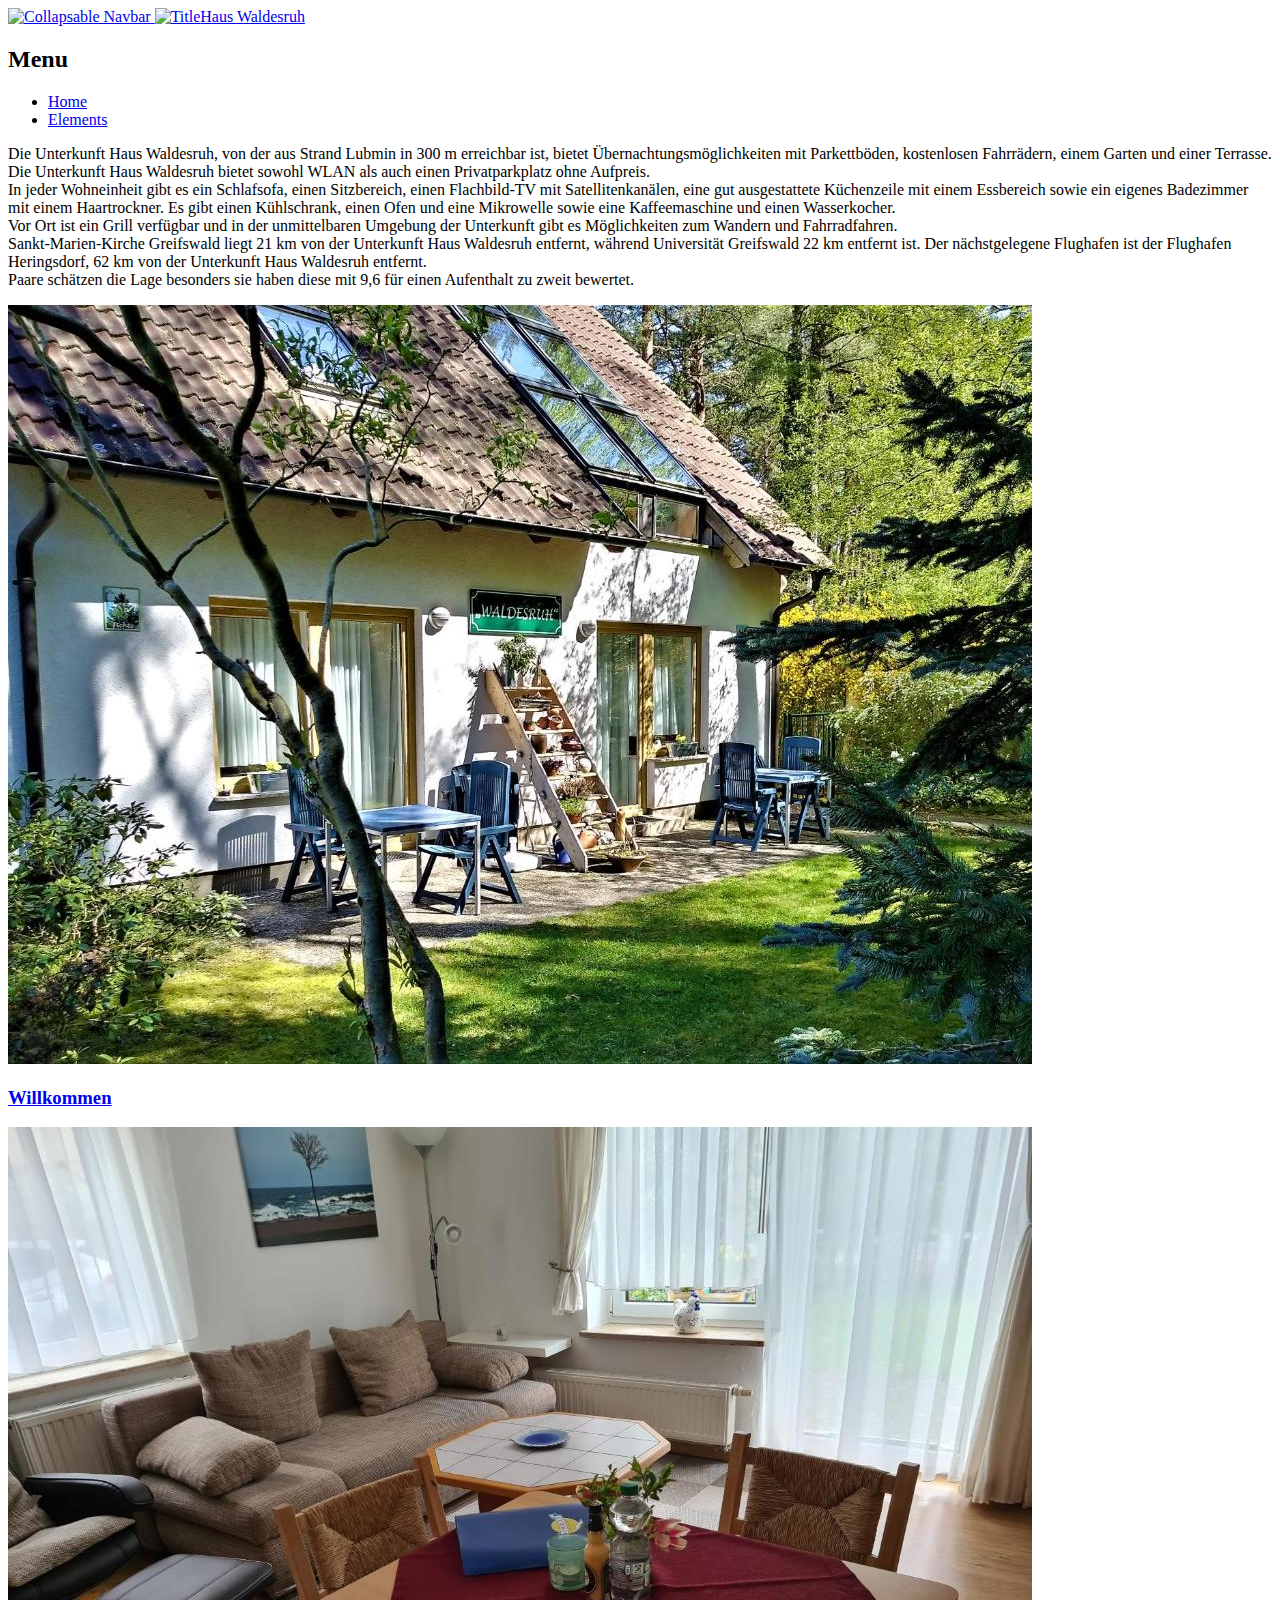
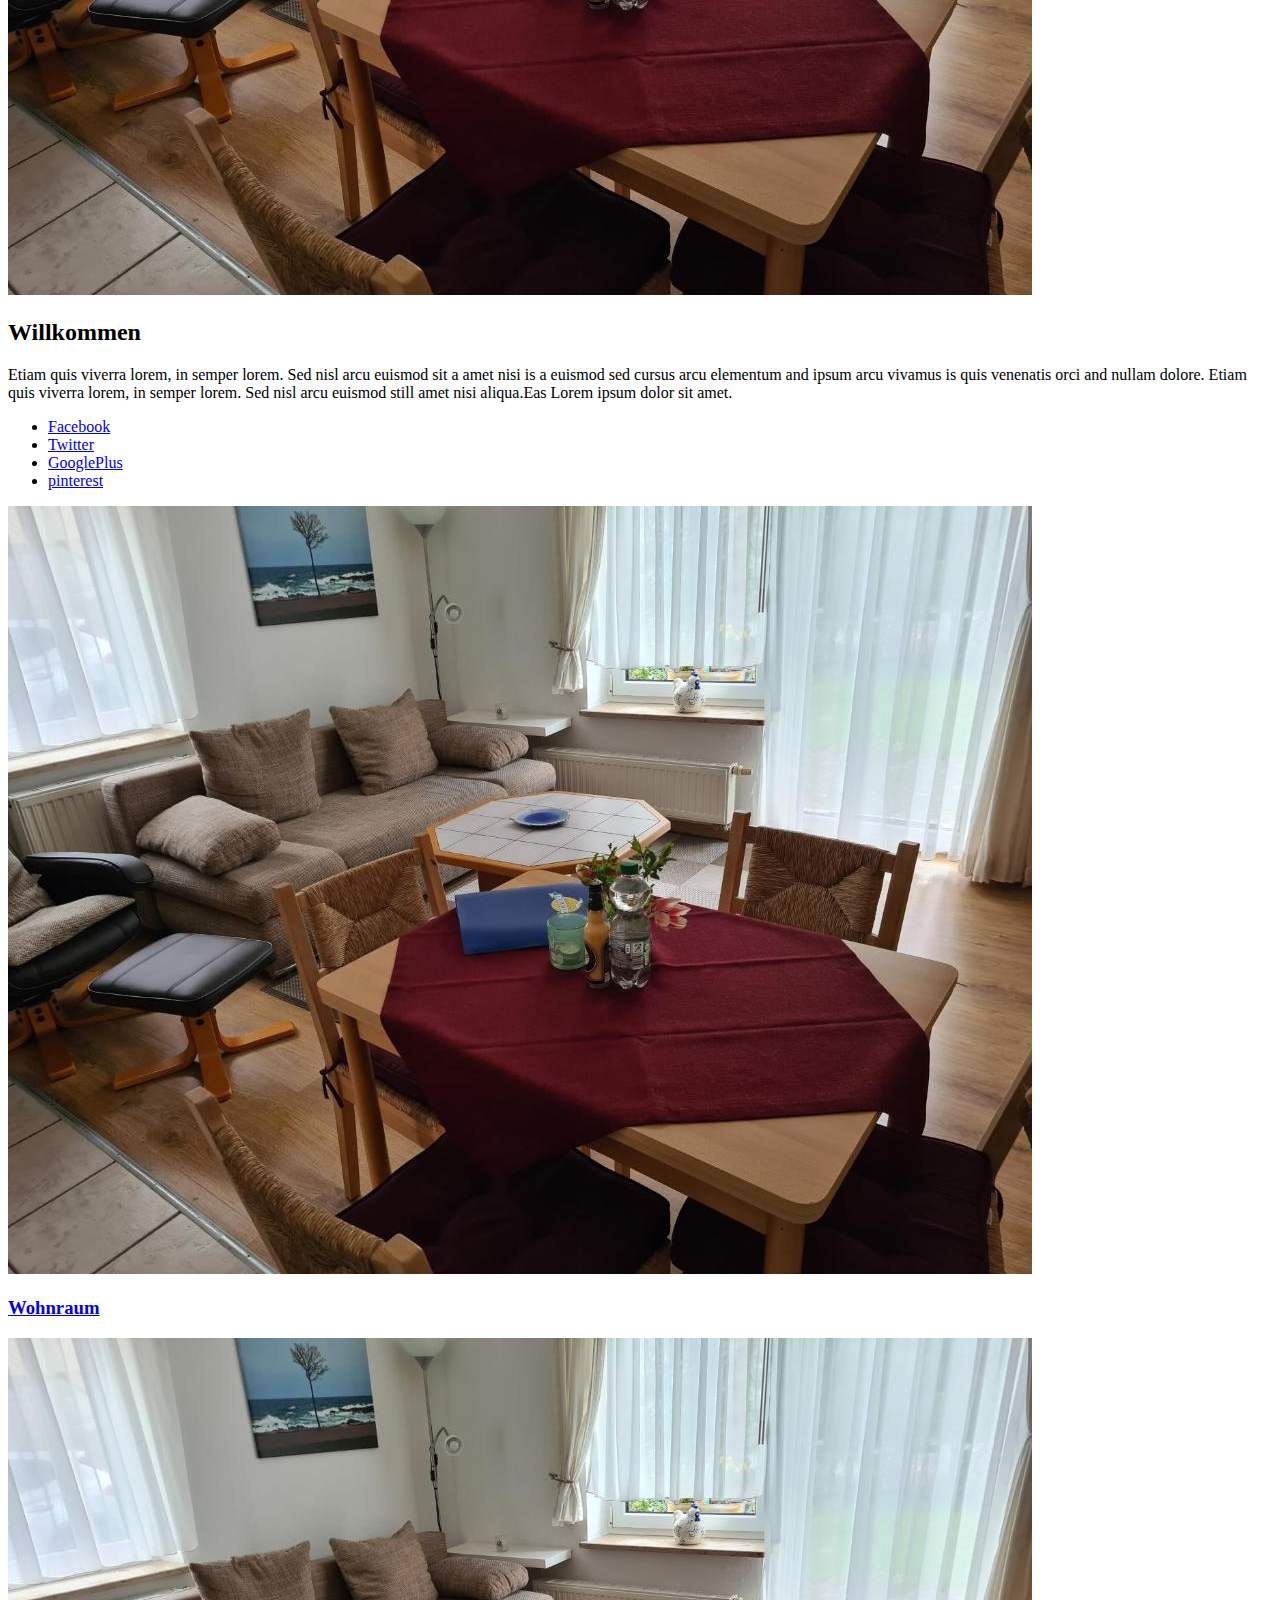
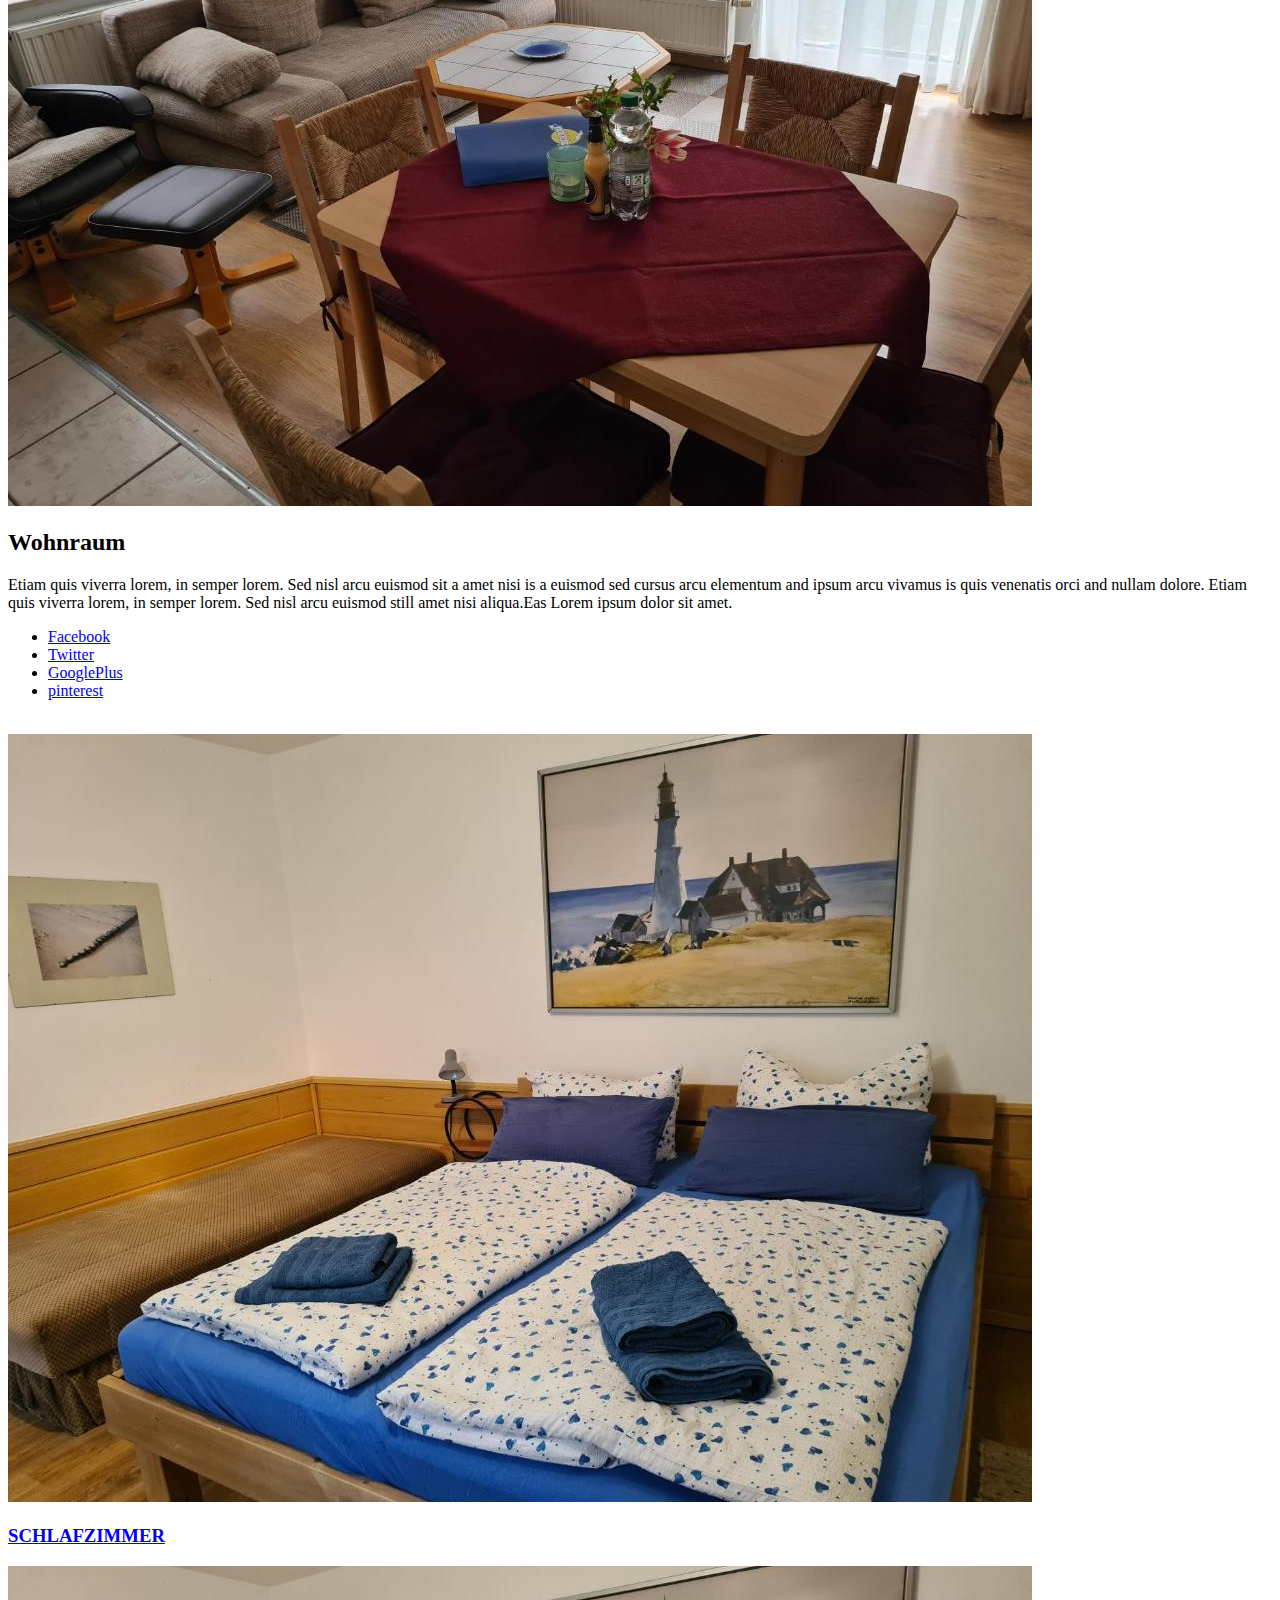
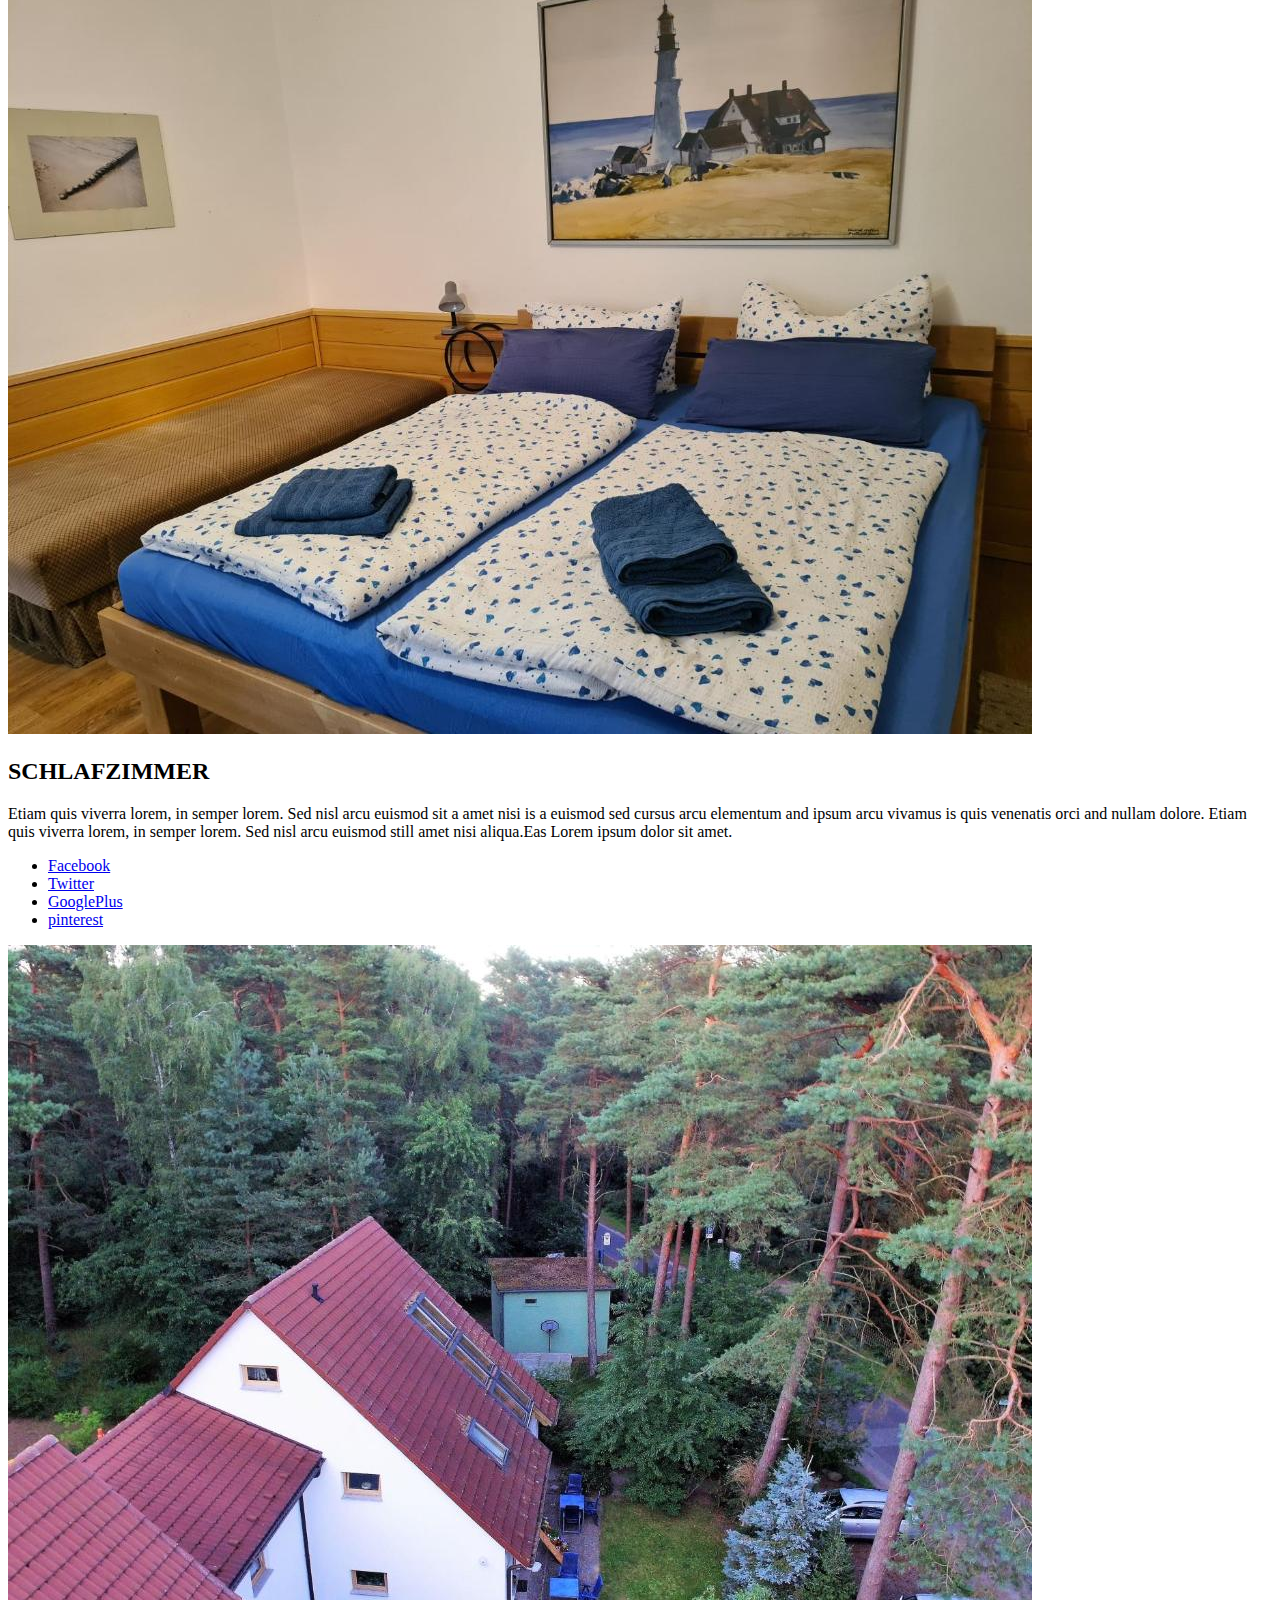
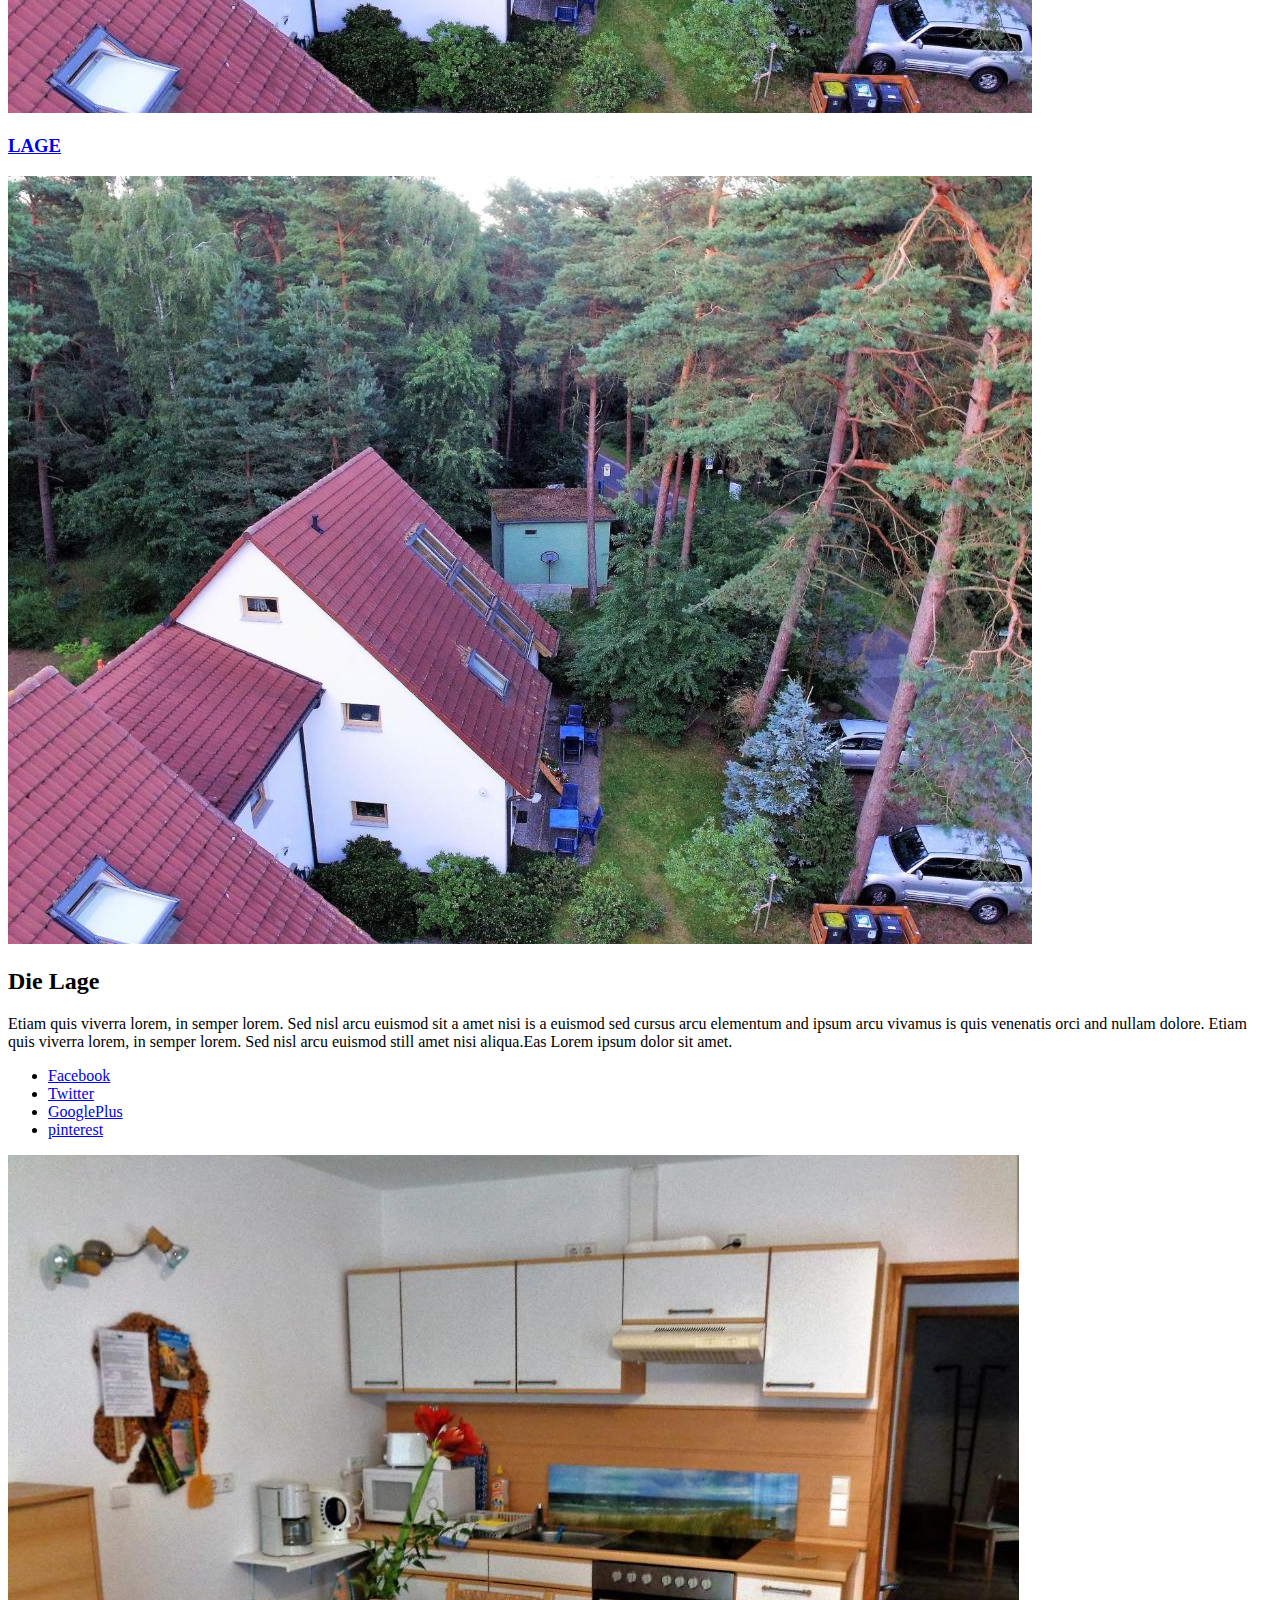
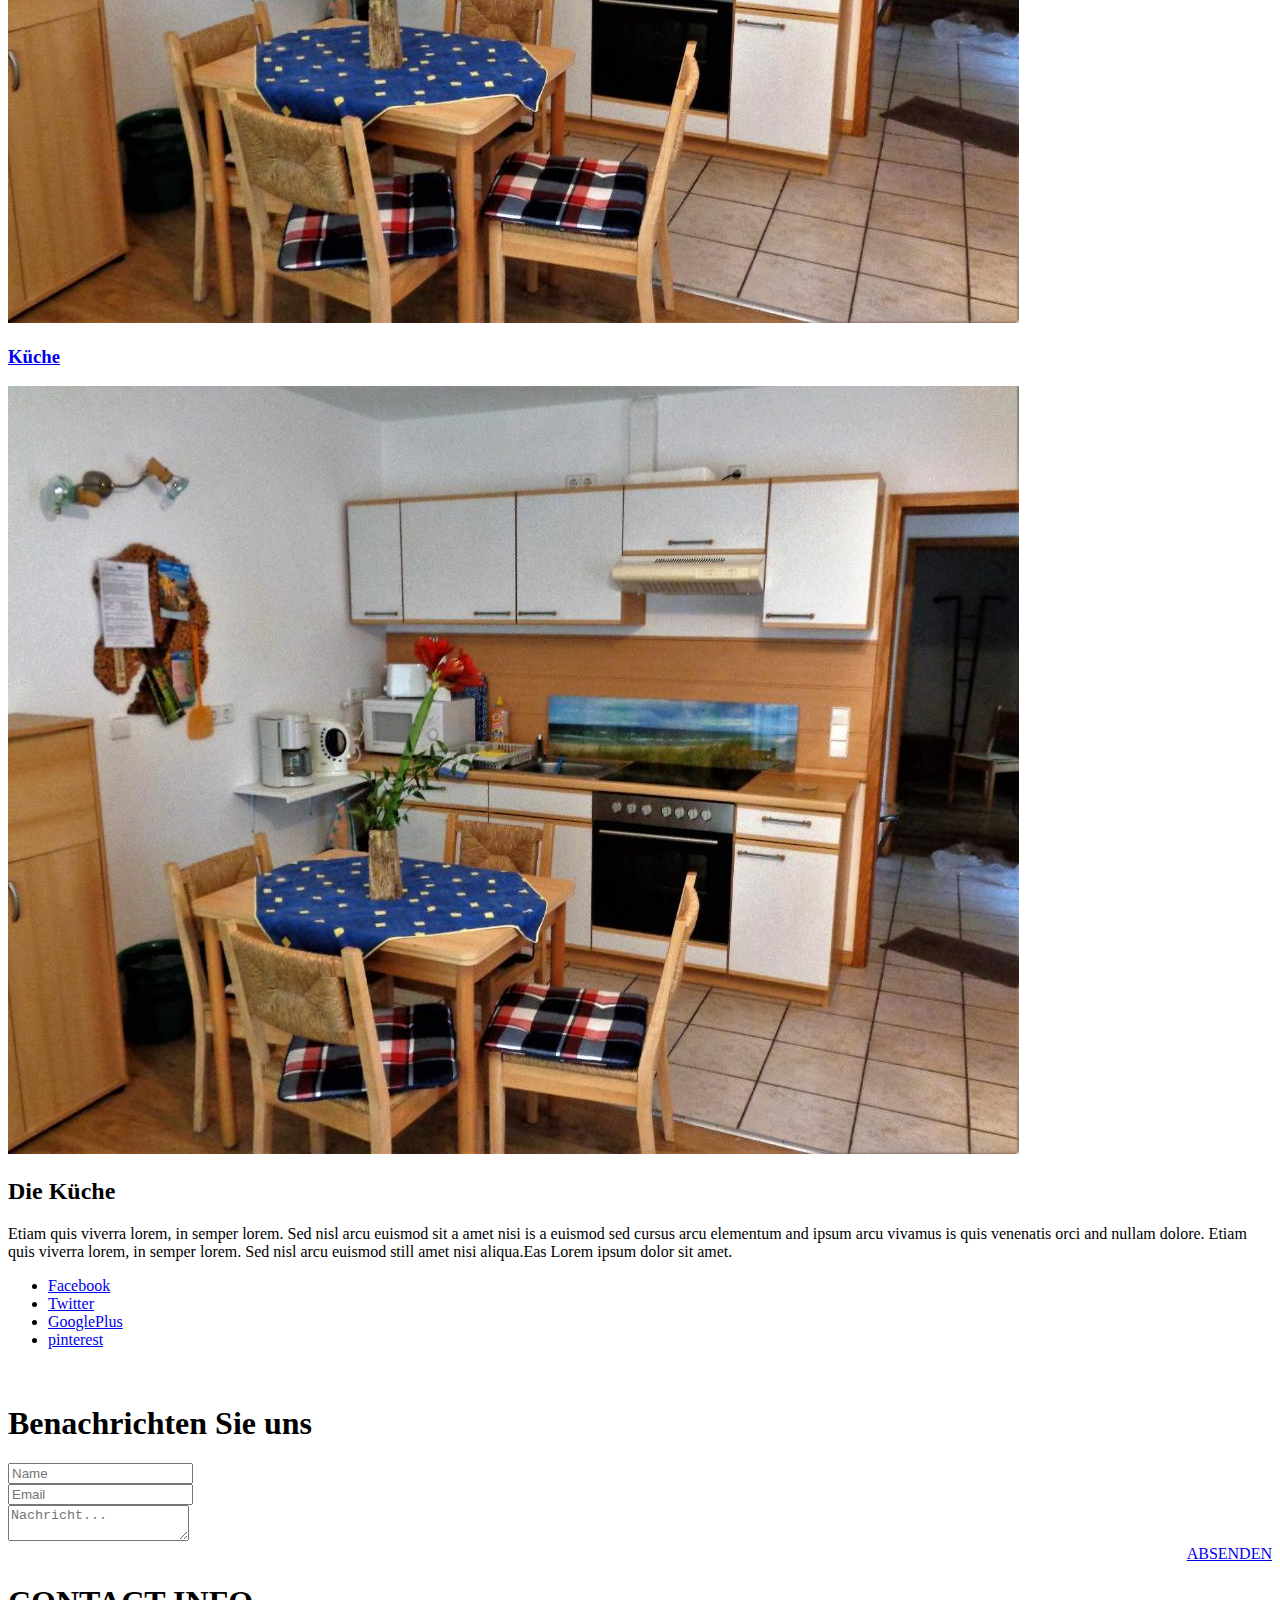
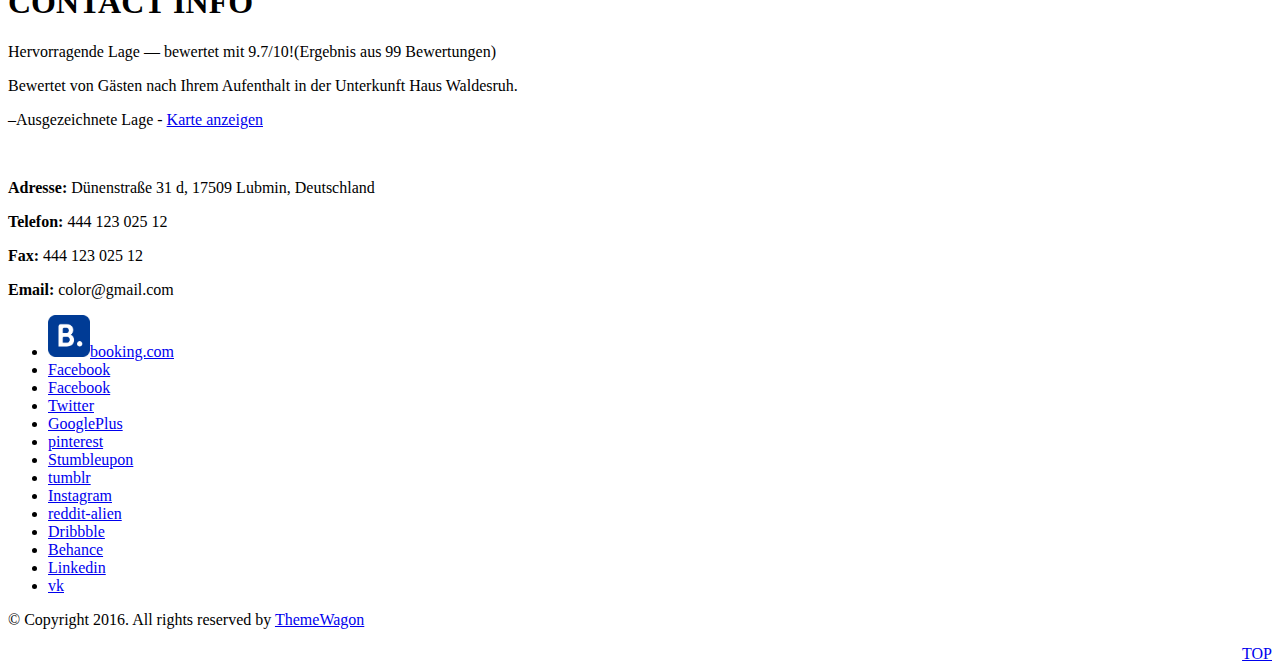
==== index.html @ bdb4a211 "Kontakt" ====
<!DOCTYPE HTML>
<html>

<head>
	<title>Haus Waldesruh</title>

	<meta charset="utf-8" />
	<meta name="viewport" content="width=device-width, initial-scale=1" />
	<meta name="viewport" content="width=device-width, initial-scale=1.0">
	<link rel="stylesheet" type="text/css" href="assets/css/bootstrap.min.css">
	<link rel="stylesheet" href="assets/font-awesome/css/font-awesome.min.css">
	<link href="https://fonts.googleapis.com/css?family=Istok+Web" rel="stylesheet">
	<link href="https://fonts.googleapis.com/css?family=Roboto:400,400i,700" rel="stylesheet">
	<link rel="stylesheet" href="assets/css/magnific-popup.css">

	<link rel="stylesheet" type="text/css" href="assets/css/main.css">
</head>

<body>
	<!-- Wrapper -->
	<section class="head" id="header">
		<div class="wrapper">
			<div class="container">
				<div class="row">
					<div class="col-md-12">
						<header class="header">
							<div class="inner">
								<!-- Logo -->
								<a href="#menu" class="nav-bars">
									<img src="images/nav_icon.svg" class="img-responsive" alt="Collapsable Navbar">
								</a>
								<a href="index.html" class="logo">
									<span class="symbol"><img src="images/logo.png" alt="Title" /></span><span
										class="title">Haus Waldesruh</span>
								</a>
							</div>
						</header>
						<!-- Menu -->
						<nav id="menu">
							<h2>Menu</h2>
							<ul>
								<li><a href="index.html">Home</a></li>
								<li><a href="elements.html">Elements</a></li>
							</ul>
						</nav>
					</div>
				</div>
			</div>
		</div>
	</section>

	<!-- Main -->

	<section class="main-body">
		<div class="container">
			<div class="row">
				<div class="col-md-9">
					<p class="drescription">Die Unterkunft Haus Waldesruh, von der aus Strand Lubmin in 300 m erreichbar
						ist, bietet Übernachtungsmöglichkeiten mit Parkettböden, kostenlosen Fahrrädern, einem Garten
						und einer Terrasse. Die Unterkunft Haus Waldesruh bietet sowohl WLAN als auch einen
						Privatparkplatz ohne Aufpreis.
						</br>

						In jeder Wohneinheit gibt es ein Schlafsofa, einen Sitzbereich, einen Flachbild-TV mit
						Satellitenkanälen, eine gut ausgestattete Küchenzeile mit einem Essbereich sowie ein eigenes
						Badezimmer mit einem Haartrockner. Es gibt einen Kühlschrank, einen Ofen und eine Mikrowelle
						sowie eine Kaffeemaschine und einen Wasserkocher.
						</br>
						Vor Ort ist ein Grill verfügbar und in der unmittelbaren Umgebung der Unterkunft gibt es
						Möglichkeiten zum Wandern und Fahrradfahren.
						</br>

						Sankt-Marien-Kirche Greifswald liegt 21 km von der Unterkunft Haus Waldesruh entfernt, während
						Universität Greifswald 22 km entfernt ist. Der nächstgelegene Flughafen ist der Flughafen
						Heringsdorf, 62 km von der Unterkunft Haus Waldesruh entfernt.
						</br>

						Paare schätzen die Lage besonders sie haben diese mit 9,6 für einen Aufenthalt zu zweit
						bewertet.</p>
				</div>
			</div>
			<div class="tiles">
				<div class="row">
					<div class="col-md-6">
						<div class="a">
							<a href="#test-popup-1" class="open-popup-link">
								<img src="images/262028399.jpg" class="img-responsive" alt="Responsive image">
								<div class="img-hover glass">
									<div class="c-table">
										<div class="ct-cell">
											<h3 class="img-title">Willkommen</h3>
										</div>
									</div>
								</div>
							</a>
						</div>
						<div id="test-popup-1" class="white-popup mfp-hide">
							<div class="container-fluid">
								<div class="row">
									<div class="pop-up-color">
										<div class="col-md-8 p-l-0 p-r-0">
											<img src="images/543279636.jpg" class="img-responsive"
												alt="Responsive image">
										</div>
										<div class="col-md-4">
											<div>
												<h2 class="popup-head">Willkommen</h2>
											</div>
											<div>
												<p class="popup-parapraph">Etiam quis viverra lorem, in semper lorem.
													Sed nisl arcu euismod sit a amet nisi is a euismod sed cursus arcu
													elementum and ipsum arcu vivamus is quis venenatis orci and nullam
													dolore. Etiam quis viverra lorem, in semper lorem. Sed nisl arcu
													euismod still amet nisi aliqua.Eas Lorem ipsum dolor sit amet.</p>
											</div>
											<div class="pop-up-icon">
												<div class="row">
													<ul class="text-center popup-social-contact">
														<li class="popup-social-icons">
															<a href="#" class="icon pop-up fa-facebook"><span
																	class="label">Facebook</span></a>
														</li>
														<li class="popup-social-icons">
															<a href="#" class="icon pop-up fa-twitter"><span
																	class="label">Twitter</span></a>
														</li>
														<li class="popup-social-icons">
															<a href="#" class="icon pop-up fa-google-plus"><span
																	class="label">GooglePlus</span></a>
														</li>
														<li class="popup-social-icons">
															<a href="#" class="icon pop-up fa-pinterest"><span
																	class="label">pinterest</span></a>
														</li>
													</ul>
												</div>
											</div>
										</div>
									</div>
								</div>
							</div>
						</div>
					</div>
					<div class="col-md-6">
						<div class="a">
							<a href="#test-popup-2" class="open-popup-link">
								<img src="images/543279636.jpg" class="img-responsive" alt="Responsive image">
								<div class="img-hover shoes-glass">
									<div class="c-table">
										<div class="ct-cell">
											<h3 class="img-title">Wohnraum</h3>
										</div>
									</div>
								</div>
							</a>
						</div>
						<div id="test-popup-2" class="white-popup mfp-hide">
							<div class="container-fluid">
								<div class="row">
									<div class="pop-up-color">
										<div class="col-md-8 p-l-0 p-r-0">
											<img src="images/543279636.jpg" class="img-responsive"
												alt="Responsive image">
										</div>
										<div class="col-md-4">
											<div>
												<h2 class="popup-head">Wohnraum</h2>
											</div>
											<div>
												<p class="popup-parapraph">Etiam quis viverra lorem, in semper lorem.
													Sed nisl arcu euismod sit a amet nisi is a euismod sed cursus arcu
													elementum and ipsum arcu vivamus is quis venenatis orci and nullam
													dolore. Etiam quis viverra lorem, in semper lorem. Sed nisl arcu
													euismod still amet nisi aliqua.Eas Lorem ipsum dolor sit amet.</p>
											</div>
											<div class="pop-up-icon">
												<div class="row">
													<ul class="text-center popup-social-contact">
														<li class="popup-social-icons">
															<a href="#" class="icon pop-up fa-facebook"><span
																	class="label">Facebook</span></a>
														</li>
														<li class="popup-social-icons">
															<a href="#" class="icon pop-up fa-twitter"><span
																	class="label">Twitter</span></a>
														</li>
														<li class="popup-social-icons">
															<a href="#" class="icon pop-up fa-google-plus"><span
																	class="label">GooglePlus</span></a>
														</li>
														<li class="popup-social-icons">
															<a href="#" class="icon pop-up fa-pinterest"><span
																	class="label">pinterest</span></a>
														</li>
													</ul>
												</div>
											</div>
										</div>
									</div>
								</div>
							</div>
						</div>
					</div>
				</div><br>
				<div class="row">
					<div class="col-md-4">
						<div class="a">
							<a href="#test-popup-3" class="open-popup-link">
								<img src="images/543278291.jpg" class="img-responsive" alt="Responsive image">
								<div class="img-hover hand-parts">
									<div class="c-table">
										<div class="ct-cell">
											<h3 class="img-title">SCHLAFZIMMER</h3>
										</div>
									</div>
								</div>
							</a>
						</div>
						<div id="test-popup-3" class="white-popup mfp-hide">
							<div class="container-fluid">
								<div class="row">
									<div class="pop-up-color">
										<div class="col-md-8 p-l-0 p-r-0">
											<img src="images/543278291.jpg" class="img-responsive"
												alt="Responsive image">
										</div>
										<div class="col-md-4">
											<div>
												<h2 class="popup-head">SCHLAFZIMMER</h2>
											</div>
											<div>
												<p class="popup-parapraph">Etiam quis viverra lorem, in semper lorem.
													Sed nisl arcu euismod sit a amet nisi is a euismod sed cursus arcu
													elementum and ipsum arcu vivamus is quis venenatis orci and nullam
													dolore. Etiam quis viverra lorem, in semper lorem. Sed nisl arcu
													euismod still amet nisi aliqua.Eas Lorem ipsum dolor sit amet.</p>
											</div>
											<div class="pop-up-icon">
												<div class="row">
													<ul class="text-center popup-social-contact">
														<li class="popup-social-icons">
															<a href="#" class="icon pop-up fa-facebook"><span
																	class="label">Facebook</span></a>
														</li>
														<li class="popup-social-icons">
															<a href="#" class="icon pop-up fa-twitter"><span
																	class="label">Twitter</span></a>
														</li>
														<li class="popup-social-icons">
															<a href="#" class="icon pop-up fa-google-plus"><span
																	class="label">GooglePlus</span></a>
														</li>
														<li class="popup-social-icons">
															<a href="#" class="icon pop-up fa-pinterest"><span
																	class="label">pinterest</span></a>
														</li>
													</ul>
												</div>
											</div>
										</div>
									</div>
								</div>
							</div>
						</div>
					</div>
					<div class="col-md-4">
						<div class="a">
							<a href="#test-popup-4" class="open-popup-link">
								<img src="images/262028995.jpg" class="img-responsive" alt="Responsive image">
								<div class="img-hover table-with-phone">
									<div class="c-table">
										<div class="ct-cell">
											<h3 class="img-title">LAGE</h3>
										</div>
									</div>
								</div>
							</a>
						</div>
						<div id="test-popup-4" class="white-popup mfp-hide">
							<div class="container-fluid">
								<div class="row">
									<div class="pop-up-color">
										<div class="col-md-8 p-l-0 p-r-0">
											<img src="images/262028995.jpg" class="img-responsive"
												alt="Responsive image">
										</div>
										<div class="col-md-4">
											<div>
												<h2 class="popup-head">Die Lage</h2>
											</div>
											<div>
												<p class="popup-parapraph">Etiam quis viverra lorem, in semper lorem.
													Sed nisl arcu euismod sit a amet nisi is a euismod sed cursus arcu
													elementum and ipsum arcu vivamus is quis venenatis orci and nullam
													dolore. Etiam quis viverra lorem, in semper lorem. Sed nisl arcu
													euismod still amet nisi aliqua.Eas Lorem ipsum dolor sit amet.</p>
											</div>
											<div class="pop-up-icon">
												<div class="row">
													<ul class="text-center popup-social-contact">
														<li class="popup-social-icons">
															<a href="#" class="icon pop-up fa-facebook"><span
																	class="label">Facebook</span></a>
														</li>
														<li class="popup-social-icons">
															<a href="#" class="icon pop-up fa-twitter"><span
																	class="label">Twitter</span></a>
														</li>
														<li class="popup-social-icons">
															<a href="#" class="icon pop-up fa-google-plus"><span
																	class="label">GooglePlus</span></a>
														</li>
														<li class="popup-social-icons">
															<a href="#" class="icon pop-up fa-pinterest"><span
																	class="label">pinterest</span></a>
														</li>
													</ul>
												</div>
											</div>
										</div>
									</div>
								</div>
							</div>
						</div>
					</div>
					<div class="col-md-4">
						<div class="a">
							<a href="#test-popup-5" class="open-popup-link">
								<img src="images/318328475.jpg" class="img-responsive" alt="Responsive image">
								<div class="img-hover orange-shoe">
									<div class="c-table">
										<div class="ct-cell">
											<h3 class="img-title">Küche</h3>
										</div>
									</div>
								</div>
							</a>
						</div>
						<div id="test-popup-5" class="white-popup mfp-hide">
							<div class="container-fluid">
								<div class="row">
									<div class="pop-up-color">
										<div class="col-md-8 p-l-0 p-r-0">
											<img src="images/318328475.jpg" class="img-responsive"
												alt="Responsive image">
										</div>
										<div class="col-md-4">
											<div>
												<h2 class="popup-head">Die Küche</h2>
											</div>
											<div>
												<p class="popup-parapraph">Etiam quis viverra lorem, in semper lorem.
													Sed nisl arcu euismod sit a amet nisi is a euismod sed cursus arcu
													elementum and ipsum arcu vivamus is quis venenatis orci and nullam
													dolore. Etiam quis viverra lorem, in semper lorem. Sed nisl arcu
													euismod still amet nisi aliqua.Eas Lorem ipsum dolor sit amet.</p>
											</div>
											<div class="pop-up-icon">
												<div class="row">
													<ul class="text-center popup-social-contact">
														<li class="popup-social-icons">
															<a href="#" class="icon pop-up fa-facebook"><span
																	class="label">Facebook</span></a>
														</li>
														<li class="popup-social-icons">
															<a href="#" class="icon pop-up fa-twitter"><span
																	class="label">Twitter</span></a>
														</li>
														<li class="popup-social-icons">
															<a href="#" class="icon pop-up fa-google-plus"><span
																	class="label">GooglePlus</span></a>
														</li>
														<li class="popup-social-icons">
															<a href="#" class="icon pop-up fa-pinterest"><span
																	class="label">pinterest</span></a>
														</li>
													</ul>
												</div>
											</div>
										</div>
									</div>
								</div>
							</div>
						</div>
					</div>
				</div><br>
			</div>
		</div>
	</section>

	<section class="contact">
		<div class="container">
			<div class="row">
				<div class="col-md-8">
					<h1>Benachrichten Sie uns</h1>
					<form>
						<div class="row">
							<div class="col-md-6">
								<div class="form-group">
									<input type="text" class="form-control gt" name="name" id="name"
										placeholder="Name" />
								</div>
							</div>
							<div class="col-md-6">
								<div class="form-group">
									<input type="email" class="form-control gt" name="email" id="email"
										placeholder="Email" />
								</div>
							</div>
						</div>
						<div class="row">
							<div class="col-md-12">
								<div class="from-group">
									<textarea class="form-control gt" rows="2" name="message" id="message"
										placeholder="Nachricht..."></textarea>
								</div>
							</div>
						</div>
					</form>
					<div class="form-group" align="right">
						<div class="col-sm-offset-2 col-sm-10">
							<a href="#" type="submit" class="btn btn-tobais btn-send-2">ABSENDEN</a>
						</div>
					</div>
				</div>
				<div class="col-md-4">
					<h1>CONTACT INFO</h1>
					<p class="contact-desc">

					<p>Hervorragende Lage — bewertet mit 9.7/10!(Ergebnis aus 99 Bewertungen)</p>
					<p>Bewertet von Gästen nach Ihrem Aufenthalt in der Unterkunft Haus Waldesruh.</p>

					<p>–Ausgezeichnete Lage - <a href="https://maps.app.goo.gl/tCJrbjhQKpWM1Zi8A">Karte anzeigen</a></p>
					</p>
					</br>
					<p><Strong>Adresse: </Strong> Dünenstraße 31 d, 17509 Lubmin, Deutschland</p>
					<p><Strong>Telefon:</Strong> 444 123 025 12</p>
					<p><Strong>Fax: </Strong>444 123 025 12</p>
					<p><Strong>Email: </Strong>color@gmail.com</p>
				</div>
			</div>
		</div>
	</section>

	<section class="social-contact-icon">
		<div class="container">
			<div class="row">
				<div class="col-md-12 col-xs-12">
					<ul class="text-center social-contact">
						<li class="social-icons">
							<a href="https://www.booking.com/" class="icon style2 fa-booking">
								<img src="/images/booking.png" style="width:42px;height:42px;" alt="Booking"><span
									class="label">booking.com</span></a>
						</li>
						<li class="social-icons">
							<a href="#" i class="icon style2 fa-facebook"><span class="label">Facebook</span></a>
						</li>
						<li class="social-icons">
							<a href="#" class="icon style2 fa-facebook"><span class="label">Facebook</span></a>
						</li>
						<li class="social-icons">
							<a href="#" class="icon style2 fa-twitter"><span class="label">Twitter</span></a>
						</li>
						<li class="social-icons">
							<a href="#" class="icon style2 fa-google-plus"><span class="label">GooglePlus</span></a>
						</li>
						<li class="social-icons">
							<a href="#" class="icon style2 fa-pinterest"><span class="label">pinterest</span></a>
						</li>
						<li class="social-icons">
							<a href="#" class="icon style2 fa-stumbleupon"><span class="label">Stumbleupon</span></a>
						</li>
						<li class="social-icons">
							<a href="#" class="icon style2 fa-tumblr"><span class="label">tumblr</span></a>
						</li>
						<li class="social-icons">
							<a href="#" class="icon style2 fa-instagram"><span class="label">Instagram</span></a>
						</li>
						<li class="social-icons">
							<a href="#" class="icon style2 fa-reddit-alien"><span class="label">reddit-alien</span></a>
						</li>
						<li class="social-icons">
							<a href="#" class="icon style2 fa-dribbble"><span class="label">Dribbble</span></a>
						</li>
						<li class="social-icons">
							<a href="#" class="icon style2 fa-behance"><span class="label">Behance</span></a>
						</li>
						<li class="social-icons">
							<a href="#" class="icon style2 fa-linkedin"><span class="label">Linkedin</span></a>
						</li>
						<li class="social-icons">
							<a href="#" class="icon style2 fa-vk"><span class="label">vk</span></a>
						</li>
					</ul>
				</div>
			</div>
		</div>
	</section>

	<section class="footer">
		<footer>
			<div class="container">
				<div class="row">
					<div class="col-sm-8 col-xs-9">
						<p class="right-color">&copy; Copyright 2016. All rights reserved by <a
								href="https://themewagon.com/" target="_blank">ThemeWagon</a></p>
					</div>
					<div class="col-sm-4 col-xs-3" align="right">
						<a href="#" id="back-to-top" class="top text-right">TOP <i class="fa fa-angle-up"
								aria-hidden="true"></i> </a>
					</div>
				</div>
			</div>
		</footer>
	</section>

	<!-- Scripts -->

	<script src="assets/js/jquery-3.1.0.min.js"></script>
	<script src="assets/js/bootstrap.min.js"></script>
	<script src="assets/js/jquery.magnific-popup.min.js"></script>

	<script src="assets/js/script.js"></script>

	<!--  ===== Scroll to Top ====  -->
	<script>
		if ($('#back-to-top').length) {
			$('#back-to-top').on('click', function (e) {
				e.preventDefault();
				$('html,body').animate({
					scrollTop: 0
				}, 700);
			});
		}
	</script>

</body>

</html>
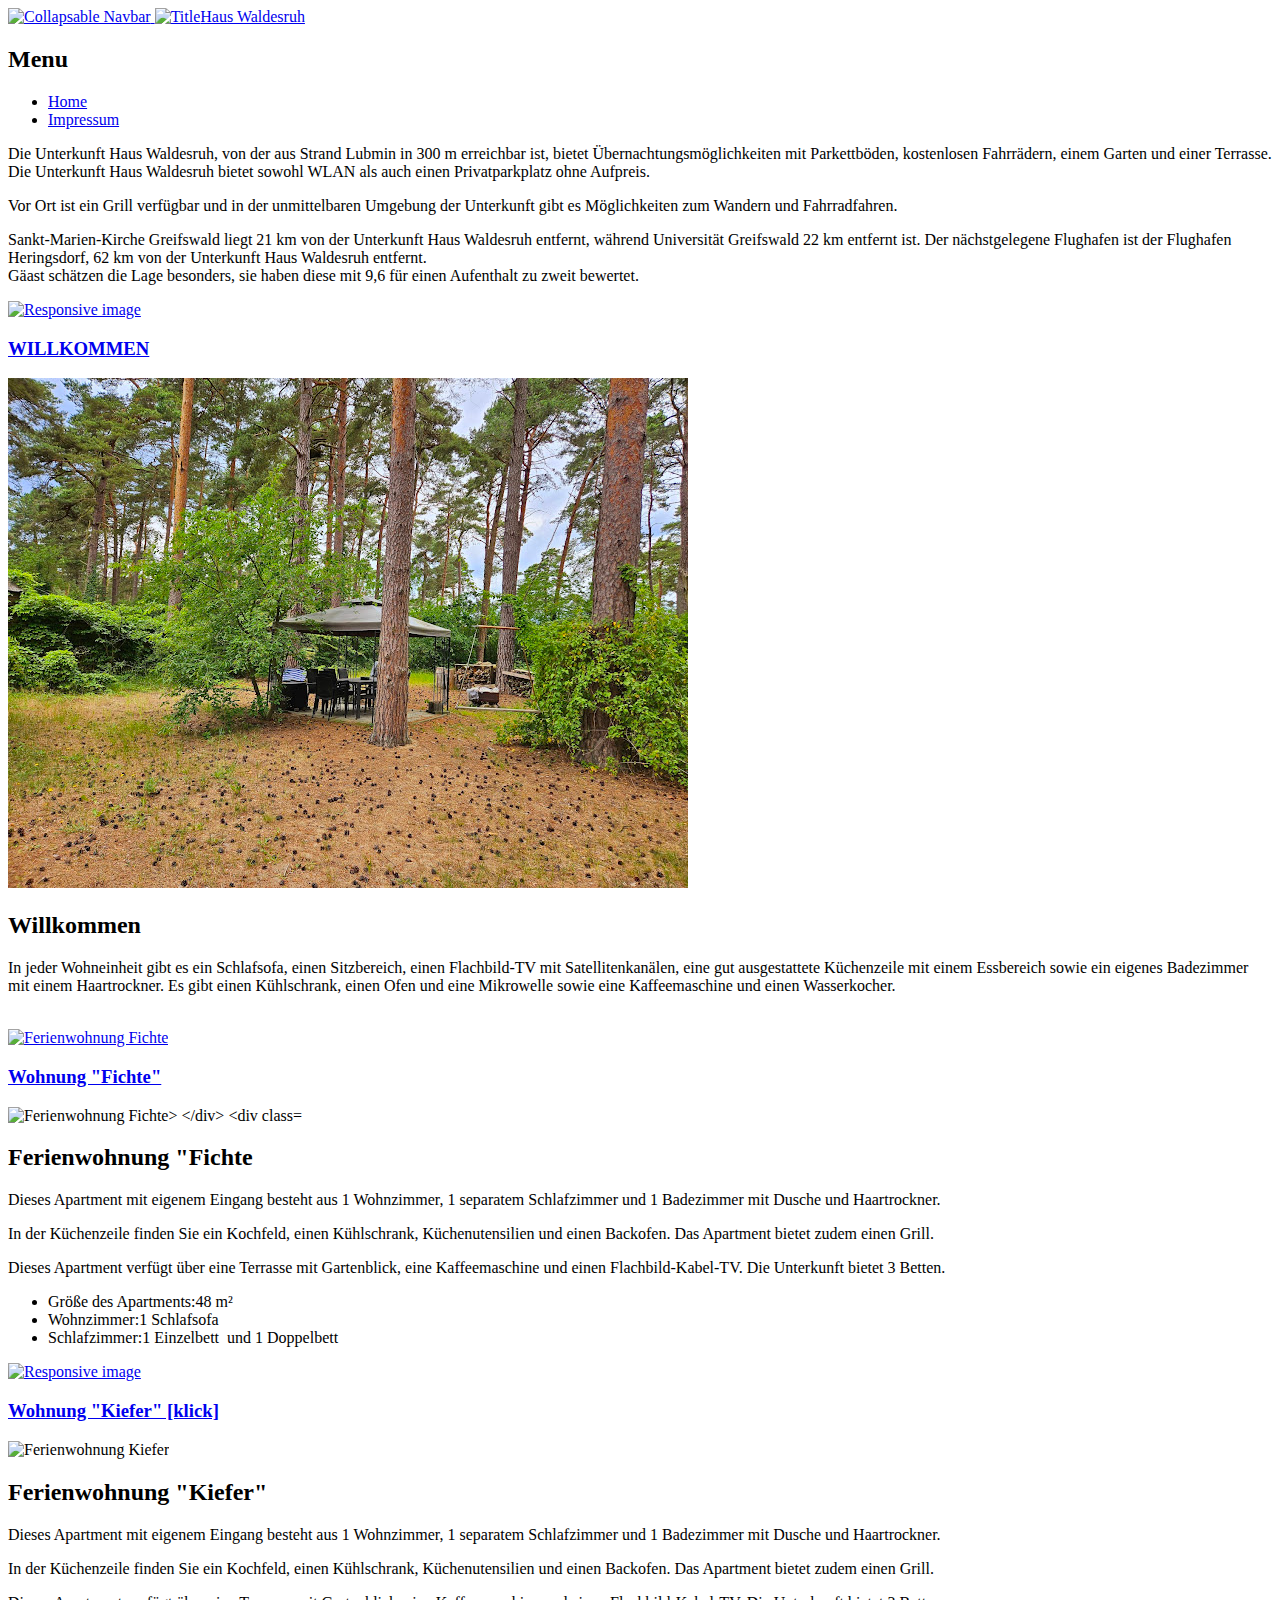
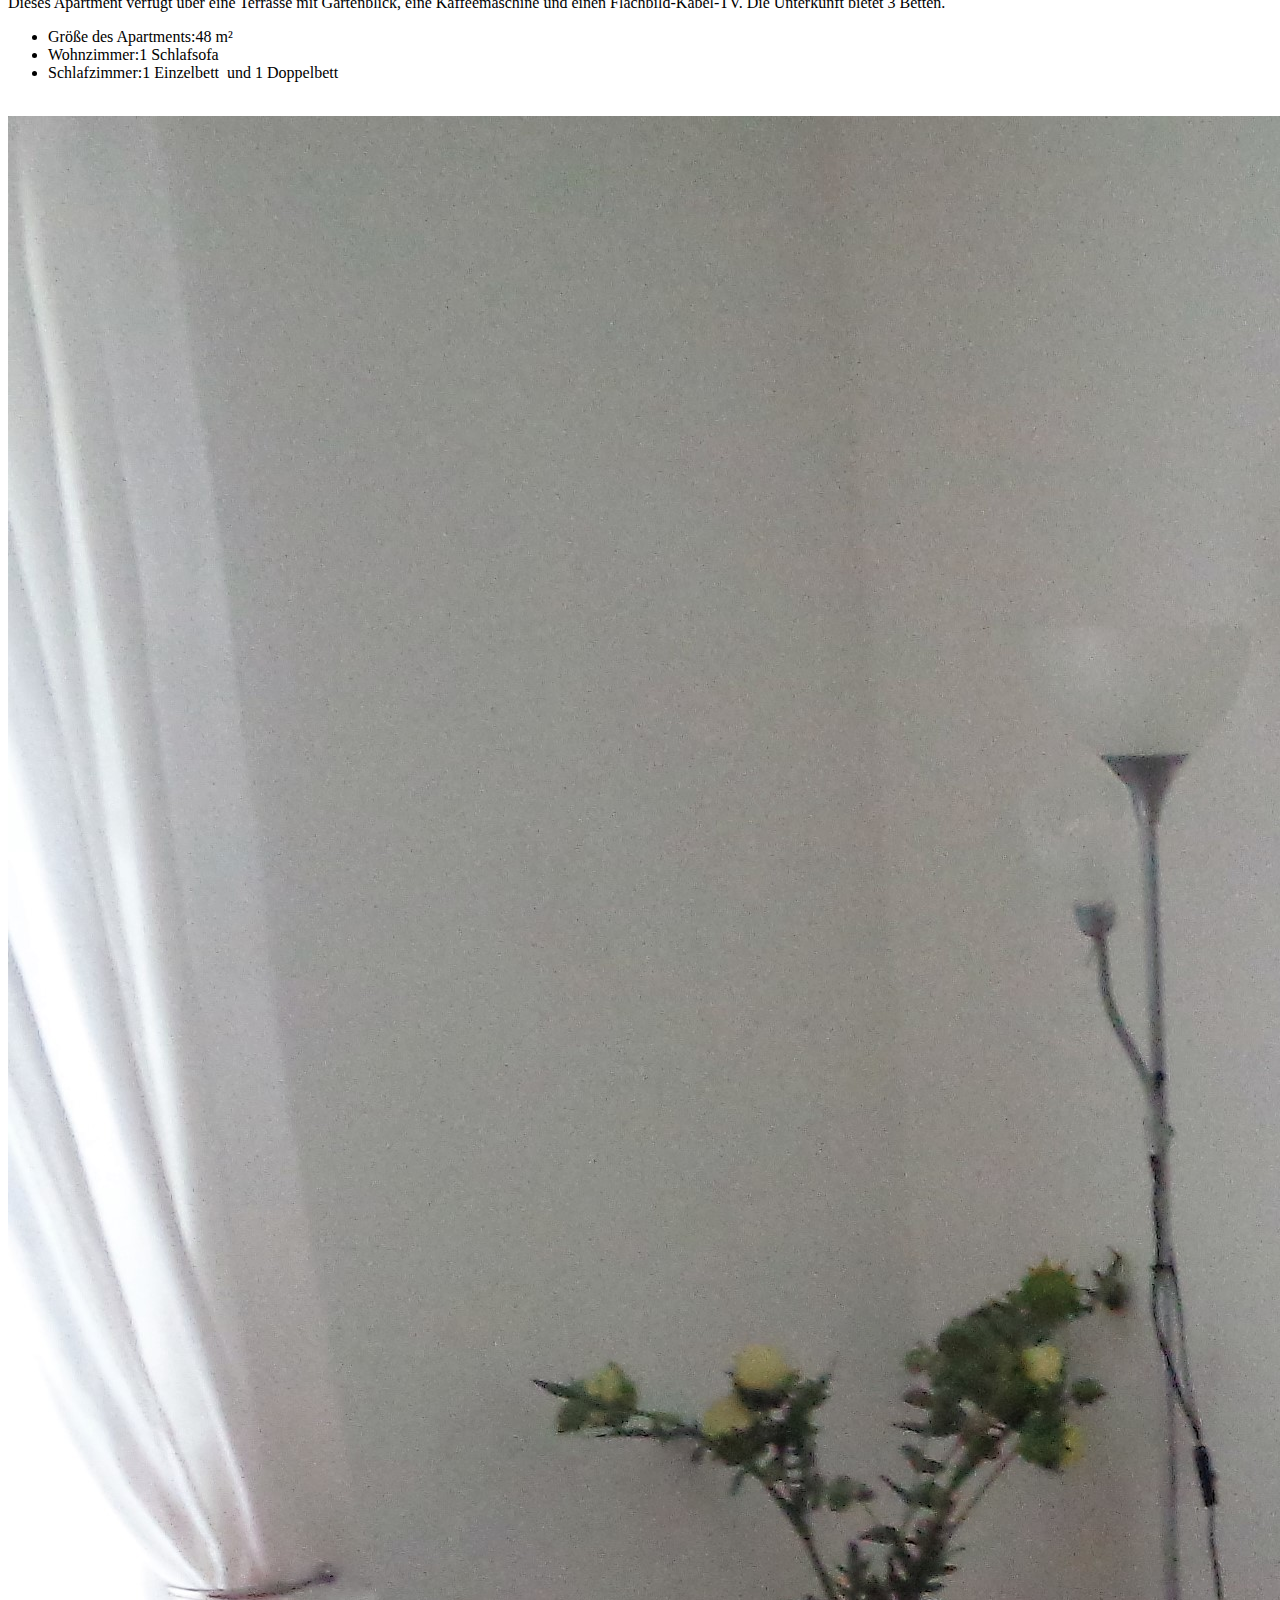
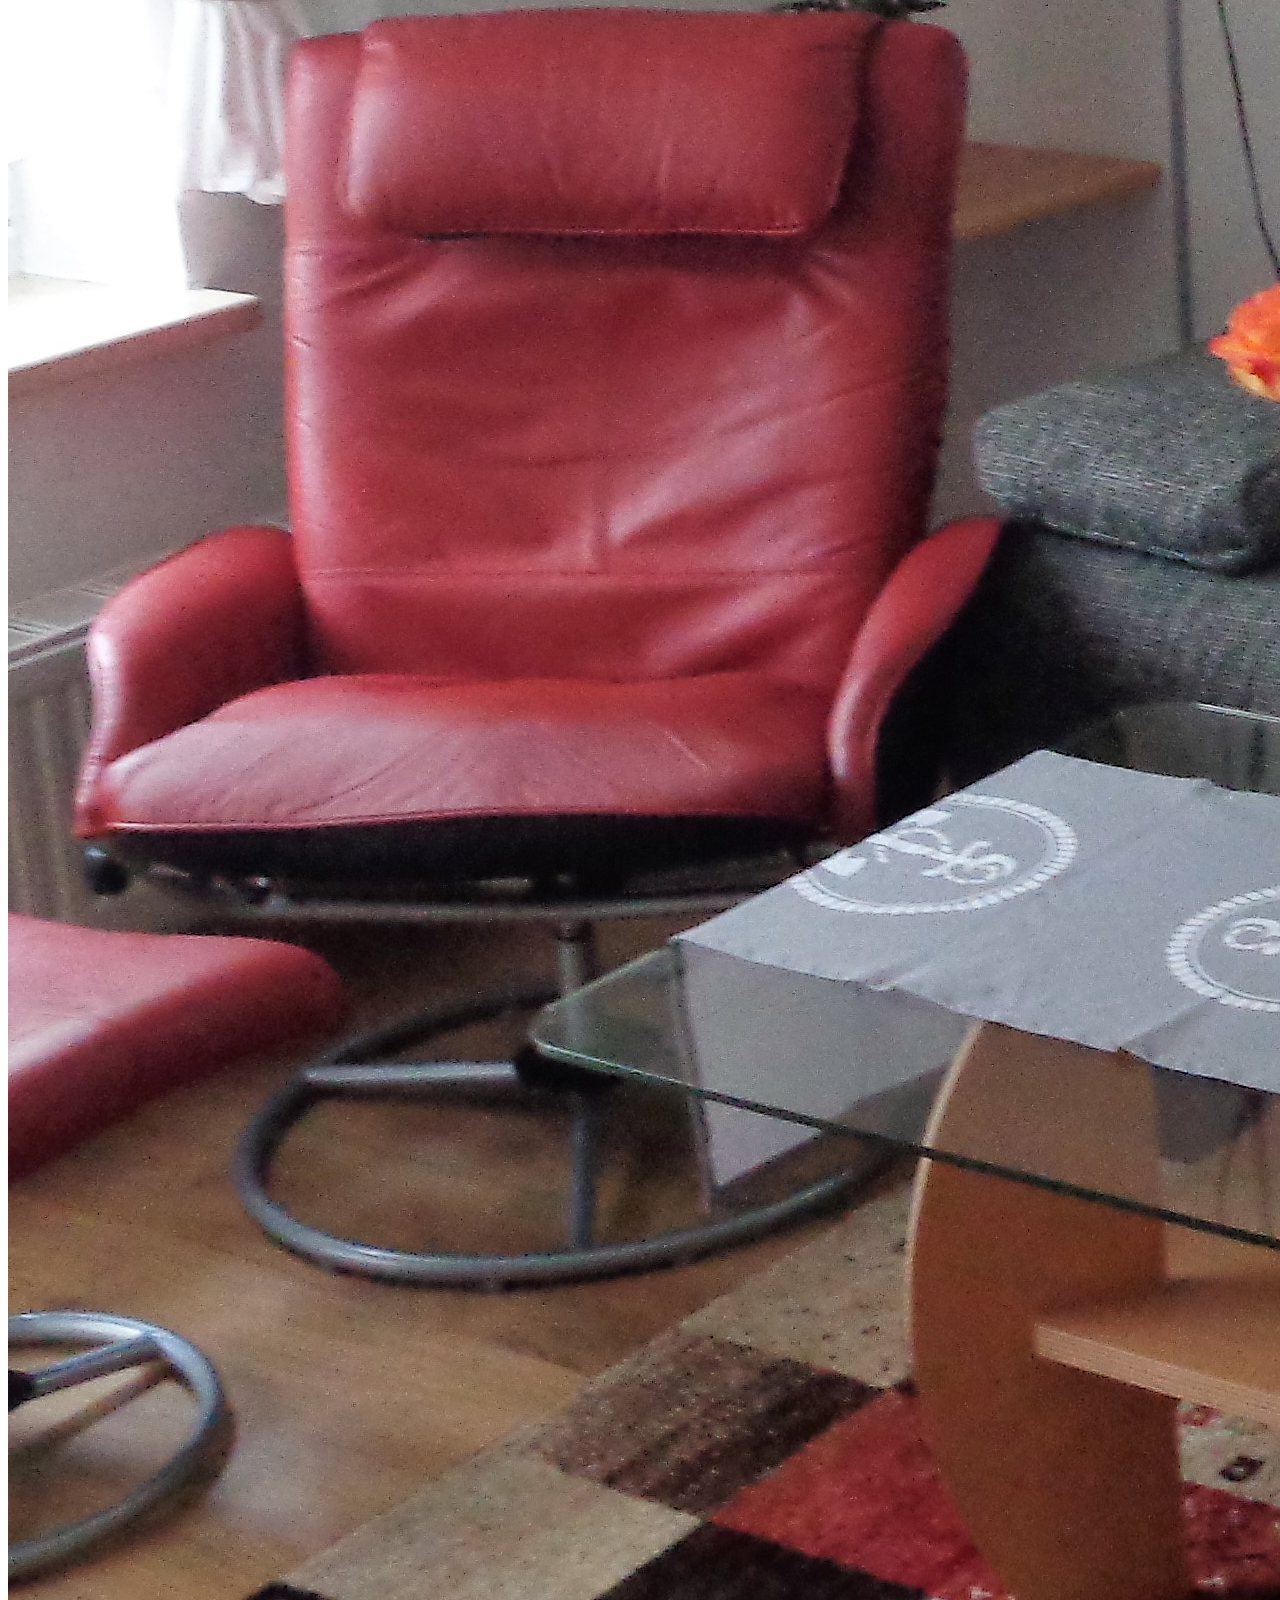
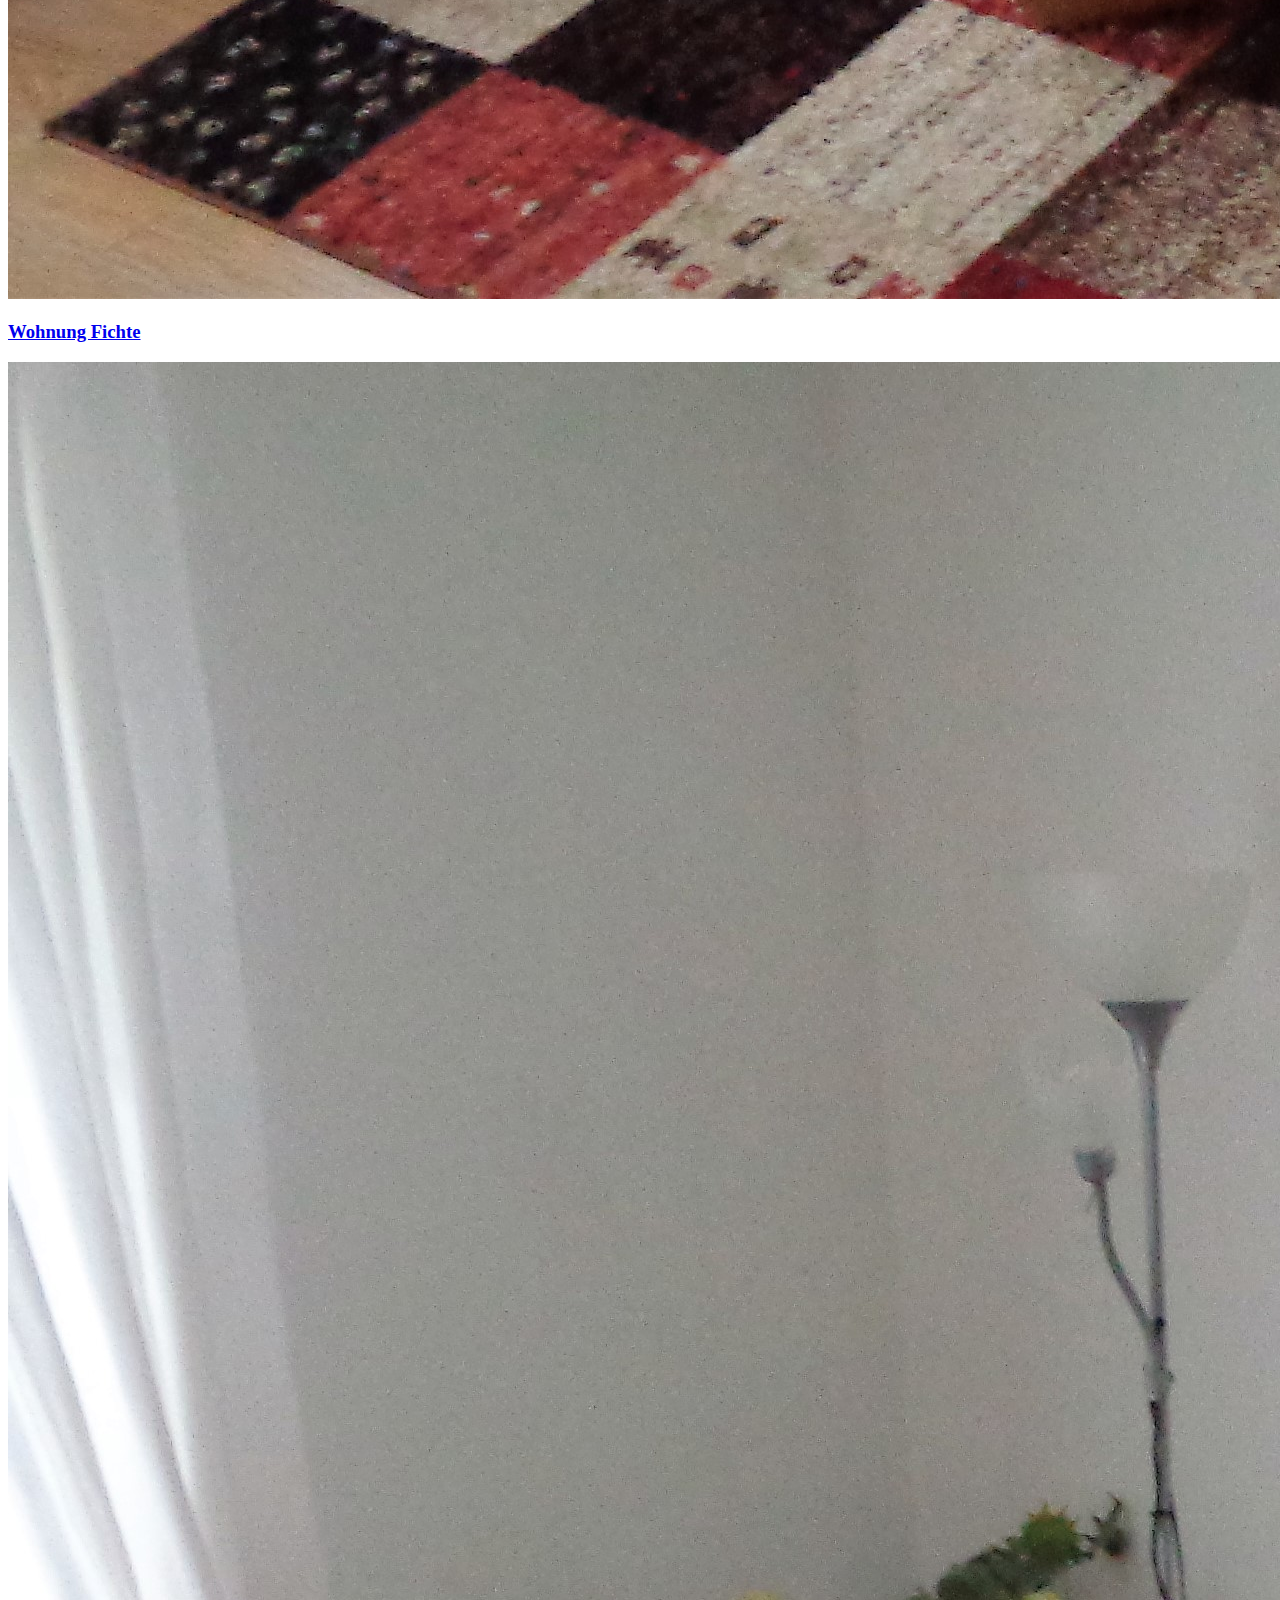
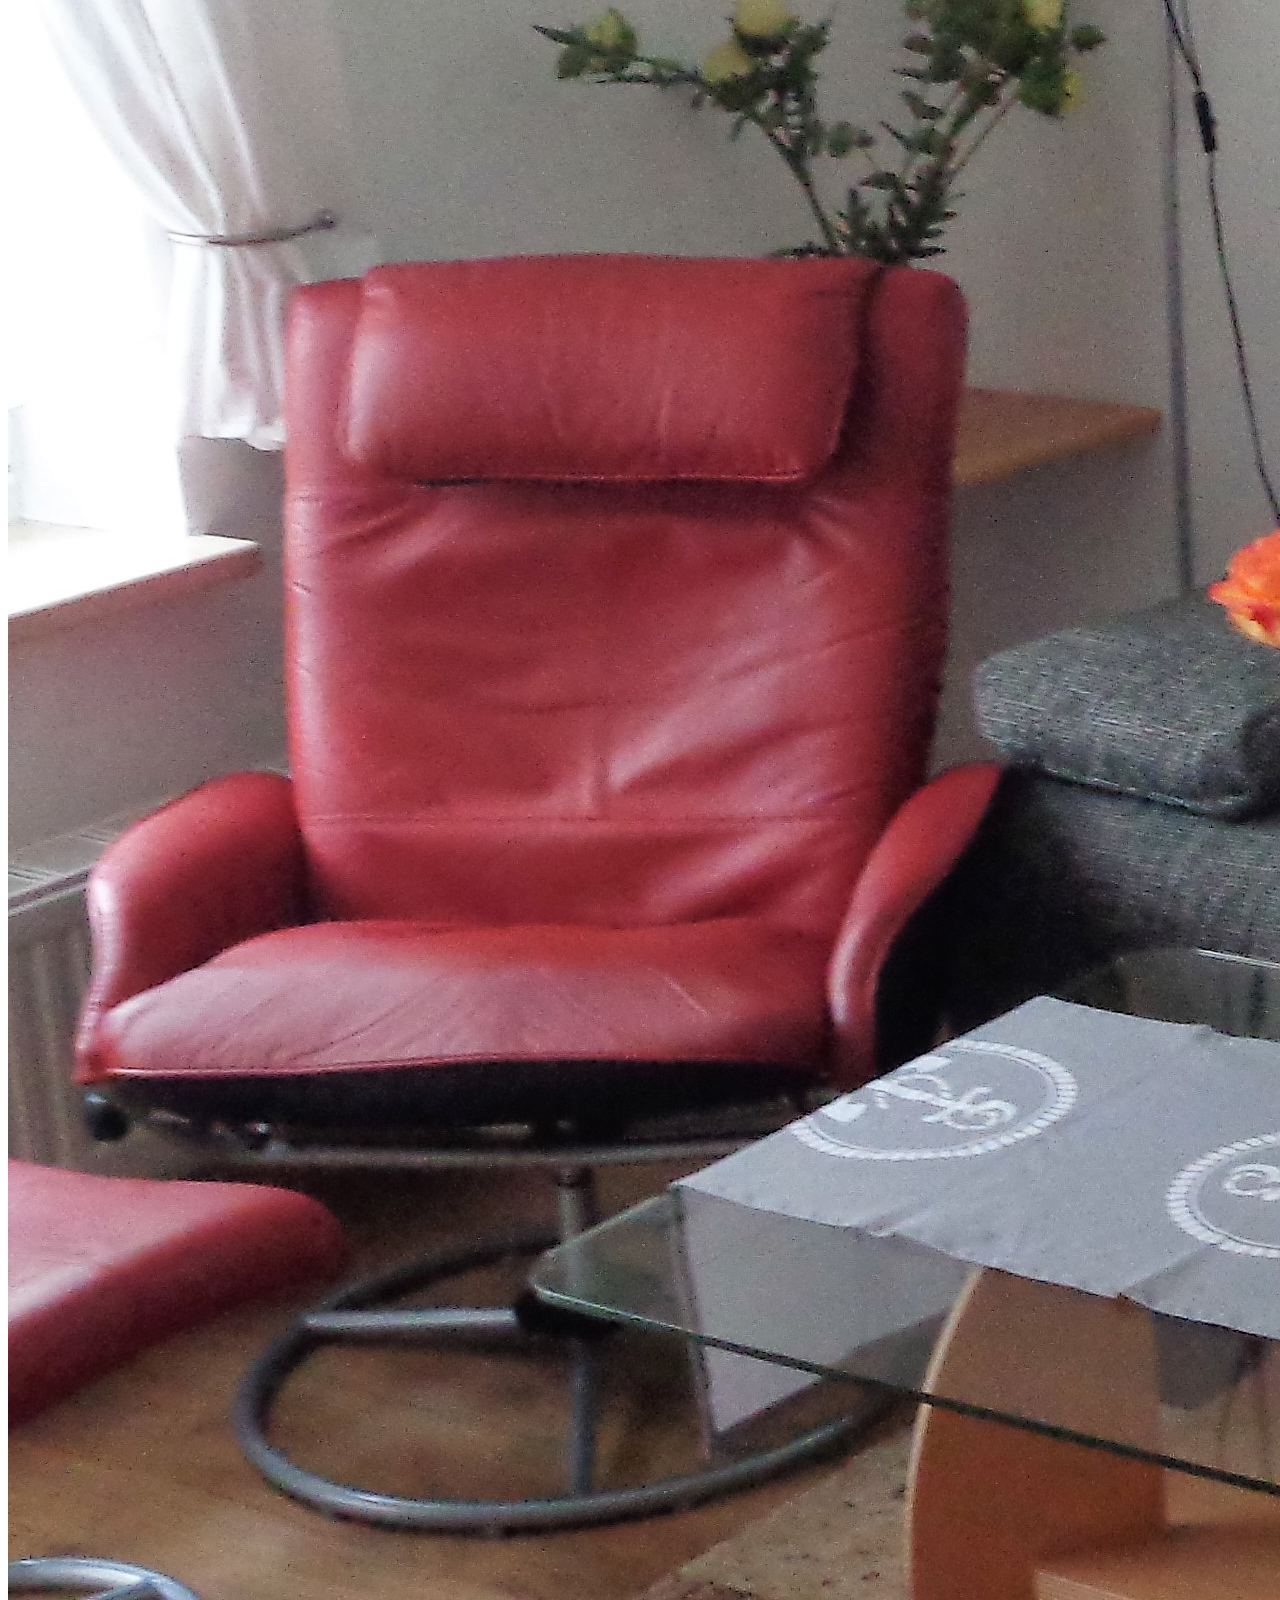
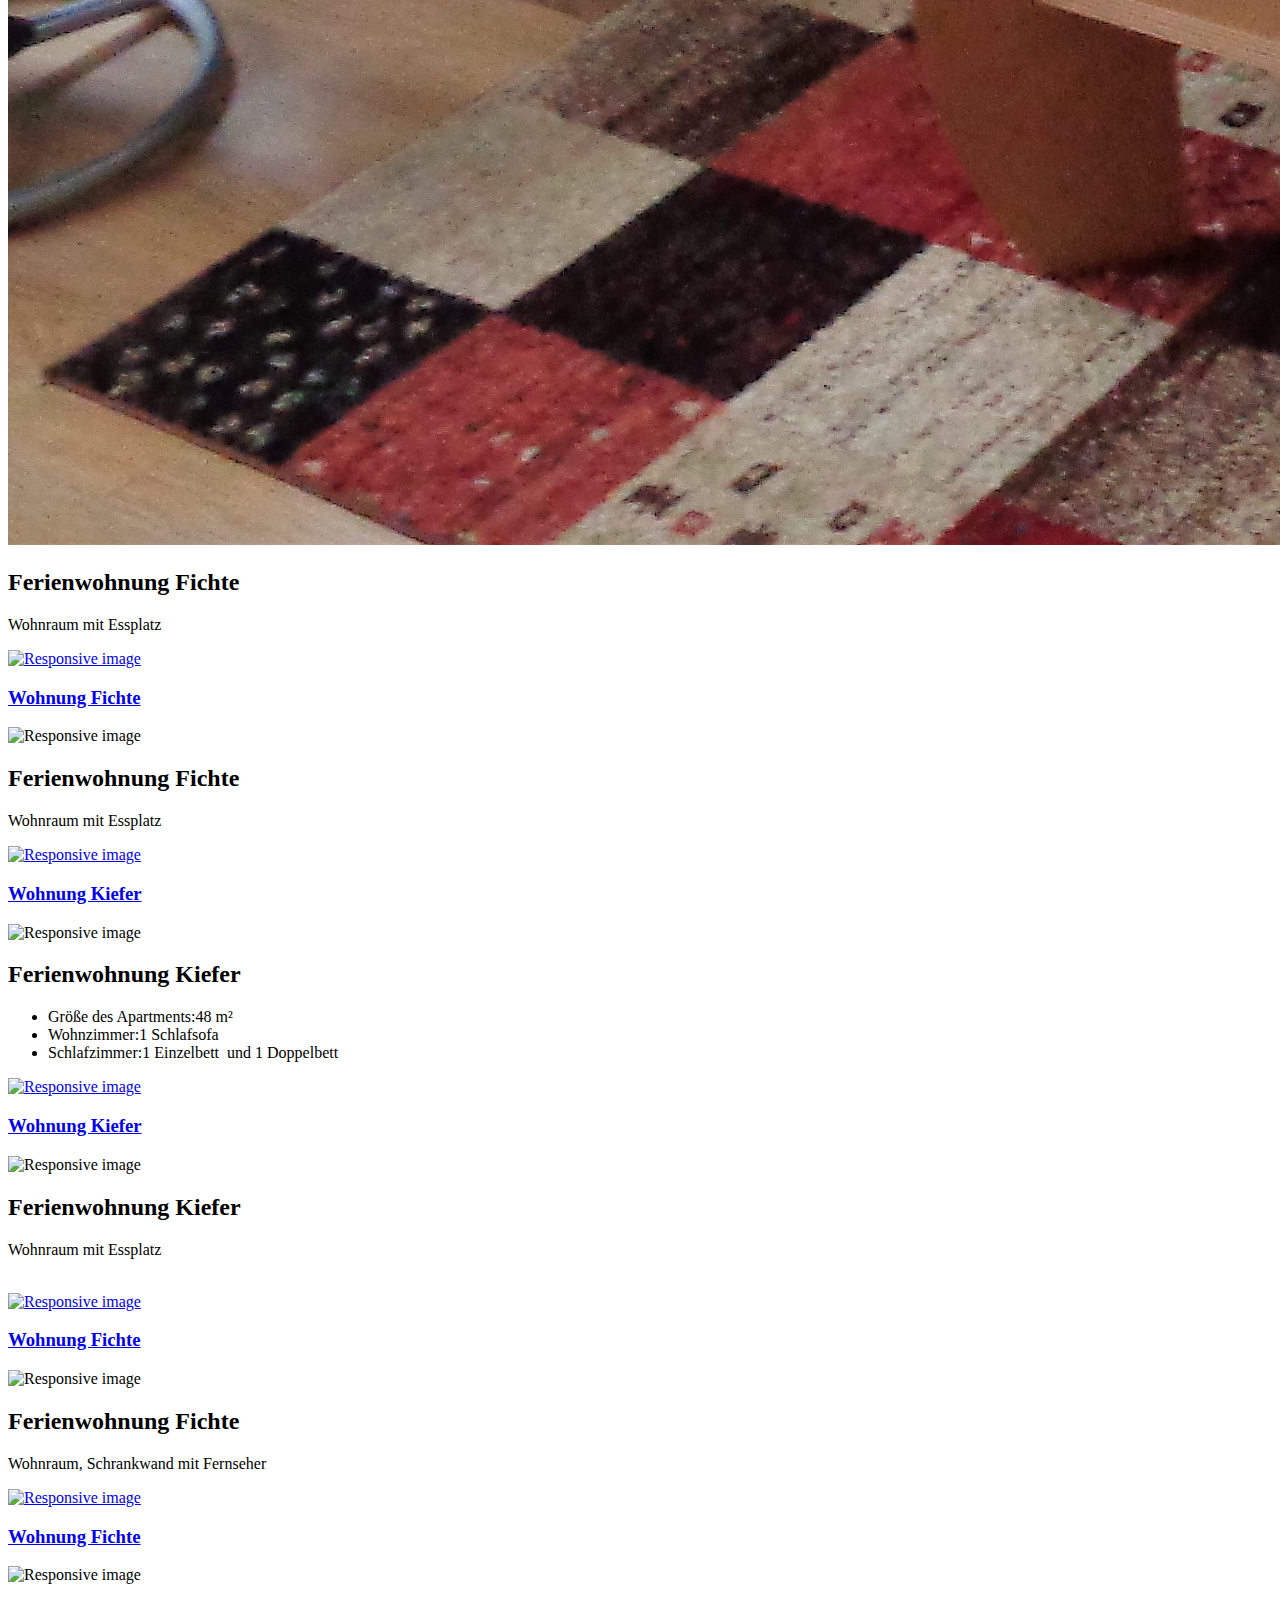
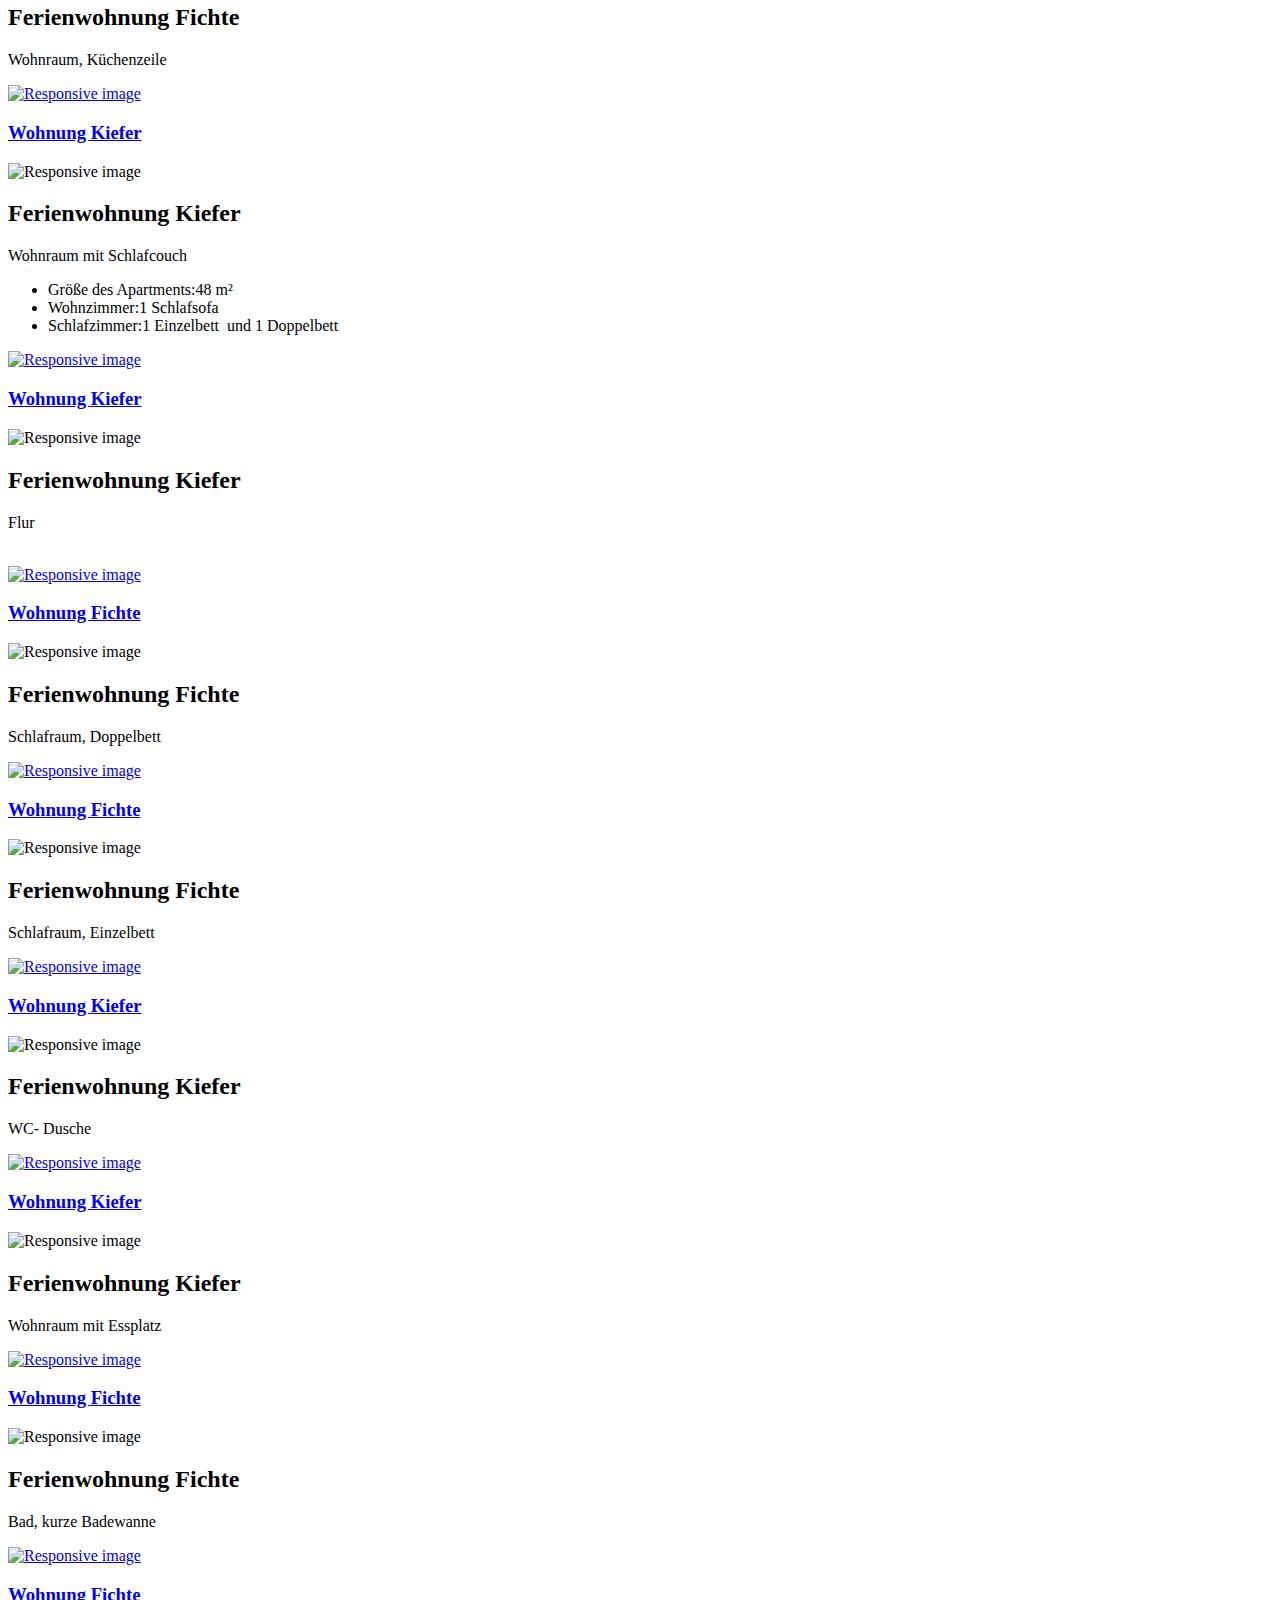
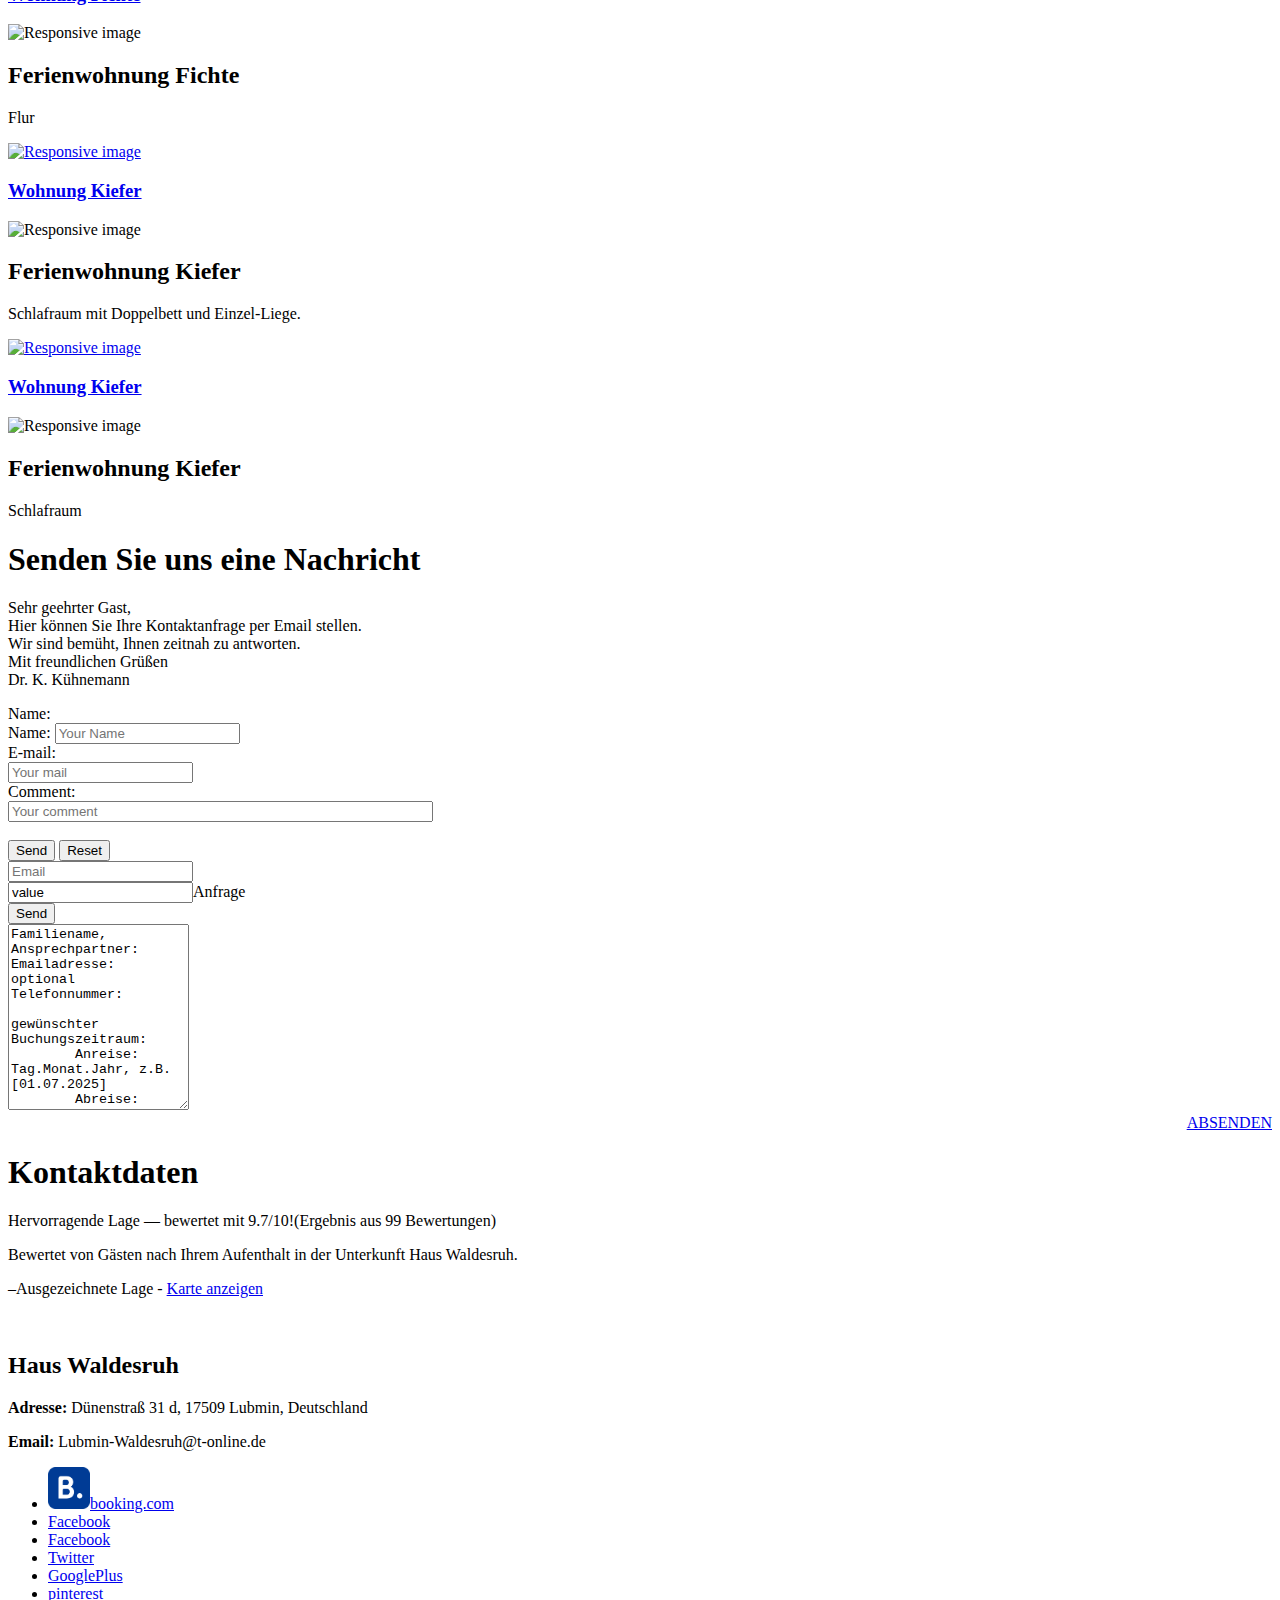
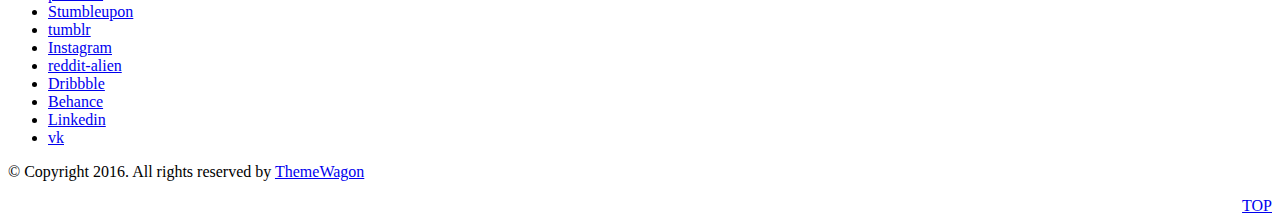
==== commit 96ed8bd2: "Impressum" ====
--- a/index.html
+++ b/index.html
@@ -1,5 +1,5 @@
 <!DOCTYPE HTML>
-<html>
+<html lang="de">
 
 <head>
 	<title>Haus Waldesruh</title>
@@ -18,11 +18,11 @@
 
 <body>
 	<!-- Wrapper -->
-	<section class="head" id="header">
+	<section class="head " id="header">
 		<div class="wrapper">
-			<div class="container">
+			<div class="container shadow">
 				<div class="row">
-					<div class="col-md-12">
+					<div class="col-md-12 ">
 						<header class="header">
 							<div class="inner">
 								<!-- Logo -->
@@ -40,7 +40,7 @@
 							<h2>Menu</h2>
 							<ul>
 								<li><a href="index.html">Home</a></li>
-								<li><a href="elements.html">Elements</a></li>
+								<li><a href="impressum.html">Impressum</a></li>
 							</ul>
 						</nav>
 					</div>
@@ -51,44 +51,43 @@
 
 	<!-- Main -->
 
-	<section class="main-body">
-		<div class="container">
+	<section class="main-body ">
+		<div class="container shadow">
 			<div class="row">
 				<div class="col-md-9">
 					<p class="drescription">Die Unterkunft Haus Waldesruh, von der aus Strand Lubmin in 300 m erreichbar
 						ist, bietet Übernachtungsmöglichkeiten mit Parkettböden, kostenlosen Fahrrädern, einem Garten
 						und einer Terrasse. Die Unterkunft Haus Waldesruh bietet sowohl WLAN als auch einen
 						Privatparkplatz ohne Aufpreis.
-						</br>
-
-						In jeder Wohneinheit gibt es ein Schlafsofa, einen Sitzbereich, einen Flachbild-TV mit
-						Satellitenkanälen, eine gut ausgestattete Küchenzeile mit einem Essbereich sowie ein eigenes
-						Badezimmer mit einem Haartrockner. Es gibt einen Kühlschrank, einen Ofen und eine Mikrowelle
-						sowie eine Kaffeemaschine und einen Wasserkocher.
-						</br>
+					</p>
+
+					<p class="xdrescription">
 						Vor Ort ist ein Grill verfügbar und in der unmittelbaren Umgebung der Unterkunft gibt es
 						Möglichkeiten zum Wandern und Fahrradfahren.
-						</br>
+					</p>
+					<p class="xdrescription">
 
 						Sankt-Marien-Kirche Greifswald liegt 21 km von der Unterkunft Haus Waldesruh entfernt, während
 						Universität Greifswald 22 km entfernt ist. Der nächstgelegene Flughafen ist der Flughafen
 						Heringsdorf, 62 km von der Unterkunft Haus Waldesruh entfernt.
 						</br>
 
-						Paare schätzen die Lage besonders sie haben diese mit 9,6 für einen Aufenthalt zu zweit
+						Gäast schätzen die Lage besonders, sie haben diese mit 9,6 für einen Aufenthalt zu zweit
 						bewertet.</p>
 				</div>
 			</div>
 			<div class="tiles">
-				<div class="row">
-					<div class="col-md-6">
+				<div class="row ">
+					<!--Willkommen-->
+					<div class="col-md-12">
 						<div class="a">
 							<a href="#test-popup-1" class="open-popup-link">
-								<img src="images/262028399.jpg" class="img-responsive" alt="Responsive image">
-								<div class="img-hover glass">
+								<img src="images/01-foto_hintergrund_website/aussen5_20190430_104106.jpg"
+									class="img-responsive" alt="Responsive image">
+								<div class="img-hover willkommen">
 									<div class="c-table">
 										<div class="ct-cell">
-											<h3 class="img-title">Willkommen</h3>
+											<h3 class="img-title">WILLKOMMEN</h3>
 										</div>
 									</div>
 								</div>
@@ -99,7 +98,7 @@
 								<div class="row">
 									<div class="pop-up-color">
 										<div class="col-md-8 p-l-0 p-r-0">
-											<img src="images/543279636.jpg" class="img-responsive"
+											<img src="images/2024-06-18.jpg" class="img-responsive"
 												alt="Responsive image">
 										</div>
 										<div class="col-md-4">
@@ -107,30 +106,80 @@
 												<h2 class="popup-head">Willkommen</h2>
 											</div>
 											<div>
-												<p class="popup-parapraph">Etiam quis viverra lorem, in semper lorem.
-													Sed nisl arcu euismod sit a amet nisi is a euismod sed cursus arcu
-													elementum and ipsum arcu vivamus is quis venenatis orci and nullam
-													dolore. Etiam quis viverra lorem, in semper lorem. Sed nisl arcu
-													euismod still amet nisi aliqua.Eas Lorem ipsum dolor sit amet.</p>
+												<p class="popup-parapraph"> In jeder Wohneinheit gibt es ein Schlafsofa,
+													einen Sitzbereich, einen Flachbild-TV mit
+													Satellitenkanälen, eine gut ausgestattete Küchenzeile mit einem
+													Essbereich sowie ein eigenes
+													Badezimmer mit einem Haartrockner. Es gibt einen Kühlschrank, einen
+													Ofen und eine Mikrowelle
+													sowie eine Kaffeemaschine und einen Wasserkocher.
+												</p>
 											</div>
-											<div class="pop-up-icon">
-												<div class="row">
-													<ul class="text-center popup-social-contact">
+
+										</div>
+									</div>
+								</div>
+							</div>
+						</div>
+					</div>
+
+				</div><br>
+				<div class="row">
+					<!--Ferienwohnung "Fichte"-->
+					<div class="col-md-6">
+						<div class="a">
+							<a href="#fichte-popup-2" class="open-popup-link">
+								<img src="images/01-foto_hintergrund_website/aussen5_20190430_104106_fichte.jpg"
+									class="img-responsive" alt="Ferienwohnung Fichte">
+								<div class="img-hover fichte">
+									<div class="c-table">
+										<div class="ct-cell">
+											<h3 class="img-title">Wohnung "Fichte"</h3>
+										</div>
+									</div>
+								</div>
+							</a>
+						</div>
+						<div id="fichte-popup-2" class="white-popup mfp-hide">
+							<div class="container-fluid">
+								<div class="row">
+									<div class="pop-up-color">
+										<div class="col-md-8 p-l-0 p-r-0">
+											<img src="images/01-foto_hintergrund_website/aussen5_20190430_104106_fichte.jpg"
+												class="img-responsive" alt="Ferienwohnung Fichte>
+										</div>
+										<div class=" col-md-4">
+											<div>
+												<h2 class="popup-head">Ferienwohnung "Fichte</h2>
+											</div>
+											<div>
+												<p class="popup-parapraph">Dieses Apartment mit eigenem Eingang besteht
+													aus
+													1 Wohnzimmer, 1 separatem Schlafzimmer und 1 Badezimmer mit Dusche
+													und
+													Haartrockner. </p>
+												<p class="popup-parapraph">In der Küchenzeile finden Sie ein Kochfeld,
+													einen
+													Kühlschrank, Küchenutensilien und einen Backofen. Das Apartment
+													bietet
+													zudem einen Grill.</p>
+												<p class="popup-parapraph">Dieses Apartment verfügt über eine Terrasse
+													mit
+													Gartenblick, eine Kaffeemaschine und einen Flachbild-Kabel-TV. Die
+													Unterkunft bietet 3 Betten.</p>
+											</div>
+											<div class="">
+												<div class="">
+													<ul class="">
 														<li class="popup-social-icons">
-															<a href="#" class="icon pop-up fa-facebook"><span
-																	class="label">Facebook</span></a>
+															<bold>Größe des Apartments:</bold>48 m²
 														</li>
-														<li class="popup-social-icons">
-															<a href="#" class="icon pop-up fa-twitter"><span
-																	class="label">Twitter</span></a>
+														<li class="">
+															<bold>Wohnzimmer:</bold>1 Schlafsofa
 														</li>
-														<li class="popup-social-icons">
-															<a href="#" class="icon pop-up fa-google-plus"><span
-																	class="label">GooglePlus</span></a>
-														</li>
-														<li class="popup-social-icons">
-															<a href="#" class="icon pop-up fa-pinterest"><span
-																	class="label">pinterest</span></a>
+														<li class="">
+															<bold>Schlafzimmer:</bold>1 Einzelbett &nbsp;und&nbsp;1
+															Doppelbett
 														</li>
 													</ul>
 												</div>
@@ -141,56 +190,61 @@
 							</div>
 						</div>
 					</div>
+					<!--Ferienwohnung "Kiefer"-->
 					<div class="col-md-6">
 						<div class="a">
-							<a href="#test-popup-2" class="open-popup-link">
-								<img src="images/543279636.jpg" class="img-responsive" alt="Responsive image">
-								<div class="img-hover shoes-glass">
+							<a href="#kiefer-popup-1" class="open-popup-link">
+								<img src="images/01-foto_hintergrund_website/aussen5_20190430_104106_kiefer.jpg"
+									class="img-responsive" alt="Responsive image">
+								<div class="img-hover kiefer">
 									<div class="c-table">
 										<div class="ct-cell">
-											<h3 class="img-title">Wohnraum</h3>
+											<h3 class="img-title">Wohnung "Kiefer" [klick]</h3>
 										</div>
 									</div>
 								</div>
 							</a>
 						</div>
-						<div id="test-popup-2" class="white-popup mfp-hide">
+						<div id="kiefer-popup-1" class="white-popup mfp-hide">
 							<div class="container-fluid">
 								<div class="row">
 									<div class="pop-up-color">
 										<div class="col-md-8 p-l-0 p-r-0">
-											<img src="images/543279636.jpg" class="img-responsive"
-												alt="Responsive image">
+											<img src="images/01-foto_hintergrund_website/aussen5_20190430_104106_kiefer.jpg"
+												class=" img-responsive" alt="Ferienwohnung Kiefer">
 										</div>
 										<div class="col-md-4">
 											<div>
-												<h2 class="popup-head">Wohnraum</h2>
+												<h2 class="popup-head">Ferienwohnung "Kiefer"</h2>
 											</div>
 											<div>
-												<p class="popup-parapraph">Etiam quis viverra lorem, in semper lorem.
-													Sed nisl arcu euismod sit a amet nisi is a euismod sed cursus arcu
-													elementum and ipsum arcu vivamus is quis venenatis orci and nullam
-													dolore. Etiam quis viverra lorem, in semper lorem. Sed nisl arcu
-													euismod still amet nisi aliqua.Eas Lorem ipsum dolor sit amet.</p>
+												<p class="popup-parapraph">Dieses Apartment mit eigenem Eingang besteht
+													aus
+													1 Wohnzimmer, 1 separatem Schlafzimmer und 1 Badezimmer mit Dusche
+													und
+													Haartrockner. </p>
+												<p class="popup-parapraph">In der Küchenzeile finden Sie ein Kochfeld,
+													einen
+													Kühlschrank, Küchenutensilien und einen Backofen. Das Apartment
+													bietet
+													zudem einen Grill.</p>
+												<p class="popup-parapraph">Dieses Apartment verfügt über eine Terrasse
+													mit
+													Gartenblick, eine Kaffeemaschine und einen Flachbild-Kabel-TV. Die
+													Unterkunft bietet 3 Betten.</p>
 											</div>
-											<div class="pop-up-icon">
-												<div class="row">
-													<ul class="text-center popup-social-contact">
-														<li class="popup-social-icons">
-															<a href="#" class="icon pop-up fa-facebook"><span
-																	class="label">Facebook</span></a>
+											<div class="">
+												<div class="">
+													<ul class="">
+														<li class="">
+															<bold>Größe des Apartments:</bold>48 m²
 														</li>
-														<li class="popup-social-icons">
-															<a href="#" class="icon pop-up fa-twitter"><span
-																	class="label">Twitter</span></a>
+														<li class="">
+															<bold>Wohnzimmer:</bold>1 Schlafsofa
 														</li>
-														<li class="popup-social-icons">
-															<a href="#" class="icon pop-up fa-google-plus"><span
-																	class="label">GooglePlus</span></a>
-														</li>
-														<li class="popup-social-icons">
-															<a href="#" class="icon pop-up fa-pinterest"><span
-																	class="label">pinterest</span></a>
+														<li class="">
+															<bold>Schlafzimmer:</bold>1 Einzelbett &nbsp;und&nbsp;1
+															Doppelbett
 														</li>
 													</ul>
 												</div>
@@ -201,206 +255,667 @@
 							</div>
 						</div>
 					</div>
-				</div><br>
-				<div class="row">
-					<div class="col-md-4">
-						<div class="a">
-							<a href="#test-popup-3" class="open-popup-link">
-								<img src="images/543278291.jpg" class="img-responsive" alt="Responsive image">
-								<div class="img-hover hand-parts">
-									<div class="c-table">
-										<div class="ct-cell">
-											<h3 class="img-title">SCHLAFZIMMER</h3>
-										</div>
-									</div>
-								</div>
-							</a>
-						</div>
-						<div id="test-popup-3" class="white-popup mfp-hide">
-							<div class="container-fluid">
-								<div class="row">
-									<div class="pop-up-color">
-										<div class="col-md-8 p-l-0 p-r-0">
-											<img src="images/543278291.jpg" class="img-responsive"
-												alt="Responsive image">
-										</div>
-										<div class="col-md-4">
-											<div>
-												<h2 class="popup-head">SCHLAFZIMMER</h2>
+				</div>
+			</div><br>
+			<!-- Zeile 1-->
+			<div class="row">
+				<!--Wohnung Fichte 1-1-->
+				<div class="col-md-3">
+					<div class="a">
+						<a href="#fichte-popup-1-1" class="open-popup-link">
+							<img src="images/02-Foto_WE_Fichte/Fichte 01.JPG" class="img-responsive"
+								alt="Responsive image">
+							<div class="img-hover fichte">
+								<div class="c-table">
+									<div class="ct-cell">
+										<h3 class="img-title">Wohnung Fichte</h3>
+									</div>
+								</div>
+							</div>
+						</a>
+					</div>
+					<div id="fichte-popup-1-1" class="white-popup mfp-hide">
+						<div class="container-fluid">
+							<div class="row">
+								<div class="pop-up-color">
+									<div class="col-md-8 p-l-0 p-r-0">
+										<img src="images/02-Foto_WE_Fichte/Fichte 01.JPG" class="img-responsive"
+											alt="Responsive image">
+									</div>
+									<div class="col-md-4">
+										<div>
+											<h2 class="popup-head">Ferienwohnung Fichte</h2>
+										</div>
+										<div>
+											<p class="popup-parapraph">Wohnraum mit Essplatz </p>
+										</div>
+									</div>
+								</div>
+							</div>
+						</div>
+					</div>
+				</div>
+				<!--Wohnung Fichte 1-2-->
+				<div class="col-md-3">
+					<div class="a">
+						<a href="#fichte-popup-1-2" class="open-popup-link">
+							<img src="images/02-Foto_WE_Fichte/Fichte 04.JPG" class="img-responsive"
+								alt="Responsive image">
+							<div class="img-hover fichte">
+								<div class="c-table">
+									<div class="ct-cell">
+										<h3 class="img-title">Wohnung Fichte</h3>
+									</div>
+								</div>
+							</div>
+						</a>
+					</div>
+					<div id="fichte-popup-1-2" class="white-popup mfp-hide">
+						<div class="container-fluid">
+							<div class="row">
+								<div class="pop-up-color">
+									<div class="col-md-8 p-l-0 p-r-0">
+										<img src="images/02-Foto_WE_Fichte/Fichte 04.JPG" class="img-responsive"
+											alt="Responsive image">
+									</div>
+									<div class="col-md-4">
+										<div>
+											<h2 class="popup-head">Ferienwohnung Fichte</h2>
+										</div>
+										<div>
+											<p class="popup-parapraph">Wohnraum mit Essplatz</p>
+										</div>
+
+									</div>
+								</div>
+							</div>
+						</div>
+					</div>
+				</div>
+				<!--Wohnraum Kiefer 1-1-->
+				<div class="col-md-3">
+					<div class="a">
+						<a href="#kiefer-popup-1-1" class="open-popup-link">
+							<img src="images/04-Foto_WE_Kiefer/Kiefer 1.JPG" class="img-responsive"
+								alt="Responsive image">
+							<div class="img-hover kiefer">
+								<div class="c-table">
+									<div class="ct-cell">
+										<h3 class="img-title">Wohnung Kiefer</h3>
+									</div>
+								</div>
+							</div>
+						</a>
+					</div>
+					<div id="kiefer-popup-1-1" class="white-popup mfp-hide">
+						<div class="container-fluid">
+							<div class="row">
+								<div class="pop-up-color">
+									<div class="col-md-8 p-l-0 p-r-0">
+										<img src="images/04-Foto_WE_Kiefer/Kiefer 1.JPG" class="img-responsive"
+											alt="Responsive image">
+									</div>
+									<div class="col-md-4">
+										<div>
+											<h2 class="popup-head">Ferienwohnung Kiefer</h2>
+										</div>
+										<div>
+											<p class="popup-parapraph"></p>
+										</div>
+										<div class="pop-up-icon">
+											<div class="row">
+												<ul class="popup-social-contact">
+													<li class="popup-social-icons">
+														<bold>Größe des Apartments:</bold>48 m²
+													</li>
+													<li class="popup-social-icons">
+														<bold>Wohnzimmer:</bold>1 Schlafsofa
+													</li>
+													<li class="popup-social-icons">
+														<bold>Schlafzimmer:</bold>1 Einzelbett &nbsp;und&nbsp;1
+														Doppelbett
+													</li>
+												</ul>
 											</div>
-											<div>
-												<p class="popup-parapraph">Etiam quis viverra lorem, in semper lorem.
-													Sed nisl arcu euismod sit a amet nisi is a euismod sed cursus arcu
-													elementum and ipsum arcu vivamus is quis venenatis orci and nullam
-													dolore. Etiam quis viverra lorem, in semper lorem. Sed nisl arcu
-													euismod still amet nisi aliqua.Eas Lorem ipsum dolor sit amet.</p>
+										</div>
+									</div>
+								</div>
+							</div>
+						</div>
+					</div>
+				</div>
+				<!--Wohnraum Kiefer 1-2-->
+				<div class="col-md-3">
+					<div class="a">
+						<a href="#kiefer-popup-1-2" class="open-popup-link">
+							<img src="images/04-Foto_WE_Kiefer/Kiefer 2.JPG" class="img-responsive"
+								alt="Responsive image">
+							<div class="img-hover kiefer">
+								<div class="c-table">
+									<div class="ct-cell">
+										<h3 class="img-title">Wohnung Kiefer</h3>
+									</div>
+								</div>
+							</div>
+						</a>
+					</div>
+					<div id="kiefer-popup-1-2" class="white-popup mfp-hide">
+						<div class="container-fluid">
+							<div class="row">
+								<div class="pop-up-color">
+									<div class="col-md-8 p-l-0 p-r-0">
+										<img src="images/04-Foto_WE_Kiefer/Kiefer 2.JPG" class="img-responsive"
+											alt="Responsive image">
+									</div>
+									<div class="col-md-4">
+										<div>
+											<h2 class="popup-head">Ferienwohnung Kiefer</h2>
+										</div>
+										<div>
+											<p class="popup-parapraph">Wohnraum mit Essplatz </p>
+										</div>
+
+									</div>
+								</div>
+							</div>
+						</div>
+					</div>
+				</div>
+			</div><br>
+			<!-- Zeile 2-->
+			<div class="row">
+				<!--Wohnung Fichte 2-1-->
+				<div class="col-md-3">
+					<div class="a">
+						<a href="#fichte-popup-2-1" class="open-popup-link">
+							<img src="images/02-Foto_WE_Fichte/Fichte 05.JPG" class="img-responsive"
+								alt="Responsive image">
+							<div class="img-hover fichte">
+								<div class="c-table">
+									<div class="ct-cell">
+										<h3 class="img-title">Wohnung Fichte</h3>
+									</div>
+								</div>
+							</div>
+						</a>
+					</div>
+					<div id="fichte-popup-2-1" class="white-popup mfp-hide">
+						<div class="container-fluid">
+							<div class="row">
+								<div class="pop-up-color">
+									<div class="col-md-8 p-l-0 p-r-0">
+										<img src="images/02-Foto_WE_Fichte/Fichte 05.JPG" class="img-responsive"
+											alt="Responsive image">
+									</div>
+									<div class="col-md-4">
+										<div>
+											<h2 class="popup-head">Ferienwohnung Fichte</h2>
+										</div>
+										<div>
+											<p class="popup-parapraph">Wohnraum, Schrankwand mit Fernseher</p>
+										</div>
+									</div>
+								</div>
+							</div>
+						</div>
+					</div>
+				</div>
+				<!--Wohnung Fichte 2-2-->
+				<div class="col-md-3">
+					<div class="a">
+						<a href="#fichte-popup-2-2" class="open-popup-link">
+							<img src="images/02-Foto_WE_Fichte/Fichte 07.JPG" class="img-responsive"
+								alt="Responsive image">
+							<div class="img-hover fichte">
+								<div class="c-table">
+									<div class="ct-cell">
+										<h3 class="img-title">Wohnung Fichte</h3>
+									</div>
+								</div>
+							</div>
+						</a>
+					</div>
+					<div id="fichte-popup-2-2" class="white-popup mfp-hide">
+						<div class="container-fluid">
+							<div class="row">
+								<div class="pop-up-color">
+									<div class="col-md-8 p-l-0 p-r-0">
+										<img src="images/02-Foto_WE_Fichte/Fichte 07.JPG" class="img-responsive"
+											alt="Responsive image">
+									</div>
+									<div class="col-md-4">
+										<div>
+											<h2 class="popup-head">Ferienwohnung Fichte</h2>
+										</div>
+										<div>
+											<p class="popup-parapraph">Wohnraum, Küchenzeile</p>
+										</div>
+
+									</div>
+								</div>
+							</div>
+						</div>
+					</div>
+				</div>
+				<!--Wohnraum Kiefer 2-1-->
+				<div class="col-md-3">
+					<div class="a">
+						<a href="#kiefer-popup-2-1" class="open-popup-link">
+							<img src="images/04-Foto_WE_Kiefer/Kiefer 5.JPG" class="img-responsive"
+								alt="Responsive image">
+							<div class="img-hover kiefer">
+								<div class="c-table">
+									<div class="ct-cell">
+										<h3 class="img-title">Wohnung Kiefer</h3>
+									</div>
+								</div>
+							</div>
+						</a>
+					</div>
+					<div id="kiefer-popup-2-1" class="white-popup mfp-hide">
+						<div class="container-fluid">
+							<div class="row">
+								<div class="pop-up-color">
+									<div class="col-md-8 p-l-0 p-r-0">
+										<img src="images/04-Foto_WE_Kiefer/Kiefer 5.JPG" class="img-responsive"
+											alt="Responsive image">
+									</div>
+									<div class="col-md-4">
+										<div>
+											<h2 class="popup-head">Ferienwohnung Kiefer</h2>
+										</div>
+										<div>
+											<p class="popup-parapraph">Wohnraum mit Schlafcouch</p>
+										</div>
+										<div class="pop-up-icon">
+											<div class="row">
+												<ul class="popup-social-contact">
+													<li class="popup-social-icons">
+														<bold>Größe des Apartments:</bold>48 m²
+													</li>
+													<li class="popup-social-icons">
+														<bold>Wohnzimmer:</bold>1 Schlafsofa
+													</li>
+													<li class="popup-social-icons">
+														<bold>Schlafzimmer:</bold>1 Einzelbett &nbsp;und&nbsp;1
+														Doppelbett
+													</li>
+												</ul>
 											</div>
-											<div class="pop-up-icon">
-												<div class="row">
-													<ul class="text-center popup-social-contact">
-														<li class="popup-social-icons">
-															<a href="#" class="icon pop-up fa-facebook"><span
-																	class="label">Facebook</span></a>
-														</li>
-														<li class="popup-social-icons">
-															<a href="#" class="icon pop-up fa-twitter"><span
-																	class="label">Twitter</span></a>
-														</li>
-														<li class="popup-social-icons">
-															<a href="#" class="icon pop-up fa-google-plus"><span
-																	class="label">GooglePlus</span></a>
-														</li>
-														<li class="popup-social-icons">
-															<a href="#" class="icon pop-up fa-pinterest"><span
-																	class="label">pinterest</span></a>
-														</li>
-													</ul>
-												</div>
-											</div>
-										</div>
-									</div>
-								</div>
-							</div>
-						</div>
-					</div>
-					<div class="col-md-4">
-						<div class="a">
-							<a href="#test-popup-4" class="open-popup-link">
-								<img src="images/262028995.jpg" class="img-responsive" alt="Responsive image">
-								<div class="img-hover table-with-phone">
-									<div class="c-table">
-										<div class="ct-cell">
-											<h3 class="img-title">LAGE</h3>
-										</div>
-									</div>
-								</div>
-							</a>
-						</div>
-						<div id="test-popup-4" class="white-popup mfp-hide">
-							<div class="container-fluid">
-								<div class="row">
-									<div class="pop-up-color">
-										<div class="col-md-8 p-l-0 p-r-0">
-											<img src="images/262028995.jpg" class="img-responsive"
-												alt="Responsive image">
-										</div>
-										<div class="col-md-4">
-											<div>
-												<h2 class="popup-head">Die Lage</h2>
-											</div>
-											<div>
-												<p class="popup-parapraph">Etiam quis viverra lorem, in semper lorem.
-													Sed nisl arcu euismod sit a amet nisi is a euismod sed cursus arcu
-													elementum and ipsum arcu vivamus is quis venenatis orci and nullam
-													dolore. Etiam quis viverra lorem, in semper lorem. Sed nisl arcu
-													euismod still amet nisi aliqua.Eas Lorem ipsum dolor sit amet.</p>
-											</div>
-											<div class="pop-up-icon">
-												<div class="row">
-													<ul class="text-center popup-social-contact">
-														<li class="popup-social-icons">
-															<a href="#" class="icon pop-up fa-facebook"><span
-																	class="label">Facebook</span></a>
-														</li>
-														<li class="popup-social-icons">
-															<a href="#" class="icon pop-up fa-twitter"><span
-																	class="label">Twitter</span></a>
-														</li>
-														<li class="popup-social-icons">
-															<a href="#" class="icon pop-up fa-google-plus"><span
-																	class="label">GooglePlus</span></a>
-														</li>
-														<li class="popup-social-icons">
-															<a href="#" class="icon pop-up fa-pinterest"><span
-																	class="label">pinterest</span></a>
-														</li>
-													</ul>
-												</div>
-											</div>
-										</div>
-									</div>
-								</div>
-							</div>
-						</div>
-					</div>
-					<div class="col-md-4">
-						<div class="a">
-							<a href="#test-popup-5" class="open-popup-link">
-								<img src="images/318328475.jpg" class="img-responsive" alt="Responsive image">
-								<div class="img-hover orange-shoe">
-									<div class="c-table">
-										<div class="ct-cell">
-											<h3 class="img-title">Küche</h3>
-										</div>
-									</div>
-								</div>
-							</a>
-						</div>
-						<div id="test-popup-5" class="white-popup mfp-hide">
-							<div class="container-fluid">
-								<div class="row">
-									<div class="pop-up-color">
-										<div class="col-md-8 p-l-0 p-r-0">
-											<img src="images/318328475.jpg" class="img-responsive"
-												alt="Responsive image">
-										</div>
-										<div class="col-md-4">
-											<div>
-												<h2 class="popup-head">Die Küche</h2>
-											</div>
-											<div>
-												<p class="popup-parapraph">Etiam quis viverra lorem, in semper lorem.
-													Sed nisl arcu euismod sit a amet nisi is a euismod sed cursus arcu
-													elementum and ipsum arcu vivamus is quis venenatis orci and nullam
-													dolore. Etiam quis viverra lorem, in semper lorem. Sed nisl arcu
-													euismod still amet nisi aliqua.Eas Lorem ipsum dolor sit amet.</p>
-											</div>
-											<div class="pop-up-icon">
-												<div class="row">
-													<ul class="text-center popup-social-contact">
-														<li class="popup-social-icons">
-															<a href="#" class="icon pop-up fa-facebook"><span
-																	class="label">Facebook</span></a>
-														</li>
-														<li class="popup-social-icons">
-															<a href="#" class="icon pop-up fa-twitter"><span
-																	class="label">Twitter</span></a>
-														</li>
-														<li class="popup-social-icons">
-															<a href="#" class="icon pop-up fa-google-plus"><span
-																	class="label">GooglePlus</span></a>
-														</li>
-														<li class="popup-social-icons">
-															<a href="#" class="icon pop-up fa-pinterest"><span
-																	class="label">pinterest</span></a>
-														</li>
-													</ul>
-												</div>
-											</div>
-										</div>
-									</div>
-								</div>
-							</div>
-						</div>
-					</div>
-				</div><br>
+										</div>
+									</div>
+								</div>
+							</div>
+						</div>
+					</div>
+				</div>
+				<!--Wohnraum Kiefer 2-2-->
+				<div class="col-md-3">
+					<div class="a">
+						<a href="#kiefer-popup-2-2" class="open-popup-link">
+							<img src="images/04-Foto_WE_Kiefer/Kiefer 7.JPG" class="img-responsive"
+								alt="Responsive image">
+							<div class="img-hover kiefer">
+								<div class="c-table">
+									<div class="ct-cell">
+										<h3 class="img-title">Wohnung Kiefer</h3>
+									</div>
+								</div>
+							</div>
+						</a>
+					</div>
+					<div id="kiefer-popup-2-2" class="white-popup mfp-hide">
+						<div class="container-fluid">
+							<div class="row">
+								<div class="pop-up-color">
+									<div class="col-md-8 p-l-0 p-r-0">
+										<img src="images/04-Foto_WE_Kiefer/Kiefer 7.JPG" class="img-responsive"
+											alt="Responsive image">
+									</div>
+									<div class="col-md-4">
+										<div>
+											<h2 class="popup-head">Ferienwohnung Kiefer</h2>
+										</div>
+										<div>
+											<p class="popup-parapraph">Flur</p>
+										</div>
+
+									</div>
+								</div>
+							</div>
+						</div>
+					</div>
+				</div>
+			</div><br>
+			<!-- Zeile 3-->
+			<div class="row">
+				<!--Wohnung Fichte 3-1-->
+				<div class="col-md-3">
+					<div class="a">
+						<a href="#fichte-popup-3-1" class="open-popup-link">
+							<img src="images/02-Foto_WE_Fichte/Fichte 09.JPG" class="img-responsive"
+								alt="Responsive image">
+							<div class="img-hover fichte">
+								<div class="c-table">
+									<div class="ct-cell">
+										<h3 class="img-title">Wohnung Fichte</h3>
+									</div>
+								</div>
+							</div>
+						</a>
+					</div>
+					<div id="fichte-popup-3-1" class="white-popup mfp-hide">
+						<div class="container-fluid">
+							<div class="row">
+								<div class="pop-up-color">
+									<div class="col-md-8 p-l-0 p-r-0">
+										<img src="images/02-Foto_WE_Fichte/Fichte 09.JPG" class="img-responsive"
+											alt="Responsive image">
+									</div>
+									<div class="col-md-4">
+										<div>
+											<h2 class="popup-head">Ferienwohnung Fichte</h2>
+										</div>
+										<div>
+											<p class="popup-parapraph">Schlafraum, Doppelbett</p>
+										</div>
+									</div>
+								</div>
+							</div>
+						</div>
+					</div>
+				</div>
+				<!--Wohnung Fichte 3-2-->
+				<div class="col-md-3">
+					<div class="a">
+						<a href="#fichte-popup-3-2" class="open-popup-link">
+							<img src="images/02-Foto_WE_Fichte/Fichte 10.JPG" class="img-responsive"
+								alt="Responsive image">
+							<div class="img-hover fichte">
+								<div class="c-table">
+									<div class="ct-cell">
+										<h3 class="img-title">Wohnung Fichte</h3>
+									</div>
+								</div>
+							</div>
+						</a>
+					</div>
+					<div id="fichte-popup-3-2" class="white-popup mfp-hide">
+						<div class="container-fluid">
+							<div class="row">
+								<div class="pop-up-color">
+									<div class="col-md-8 p-l-0 p-r-0">
+										<img src="images/02-Foto_WE_Fichte/Fichte 10.JPG" class="img-responsive"
+											alt="Responsive image">
+									</div>
+									<div class="col-md-4">
+										<div>
+											<h2 class="popup-head">Ferienwohnung Fichte</h2>
+										</div>
+										<div>
+											<p class="popup-parapraph">Schlafraum, Einzelbett</p>
+										</div>
+
+									</div>
+								</div>
+							</div>
+						</div>
+					</div>
+				</div>
+				<!--Wohnraum Kiefer 3-1-->
+				<div class="col-md-3">
+					<div class="a">
+						<a href="#kiefer-popup-3-1" class="open-popup-link">
+							<img src="images/04-Foto_WE_Kiefer/Kiefer 8.JPG" class="img-responsive"
+								alt="Responsive image">
+							<div class="img-hover kiefer">
+								<div class="c-table">
+									<div class="ct-cell">
+										<h3 class="img-title">Wohnung Kiefer</h3>
+									</div>
+								</div>
+							</div>
+						</a>
+					</div>
+					<div id="kiefer-popup-3-1" class="white-popup mfp-hide">
+						<div class="container-fluid">
+							<div class="row">
+								<div class="pop-up-color">
+									<div class="col-md-8 p-l-0 p-r-0">
+										<img src="images/04-Foto_WE_Kiefer/Kiefer 8.JPG" class="img-responsive"
+											alt="Responsive image">
+									</div>
+									<div class="col-md-4">
+										<div>
+											<h2 class="popup-head">Ferienwohnung Kiefer</h2>
+										</div>
+										<div>
+											<p class="popup-parapraph">WC- Dusche</p>
+										</div>
+
+									</div>
+								</div>
+							</div>
+						</div>
+					</div>
+				</div>
+				<!--Wohnraum Kiefer 3-2-->
+				<div class="col-md-3">
+					<div class="a">
+						<a href="#kiefer-popup-3-2" class="open-popup-link">
+							<img src="images/04-Foto_WE_Kiefer/Kiefer 9.JPG" class="img-responsive"
+								alt="Responsive image">
+							<div class="img-hover kiefer">
+								<div class="c-table">
+									<div class="ct-cell">
+										<h3 class="img-title">Wohnung Kiefer</h3>
+									</div>
+								</div>
+							</div>
+						</a>
+					</div>
+					<div id="kiefer-popup-3-2" class="white-popup mfp-hide">
+						<div class="container-fluid">
+							<div class="row">
+								<div class="pop-up-color">
+									<div class="col-md-8 p-l-0 p-r-0">
+										<img src="images/04-Foto_WE_Kiefer/Kiefer 9.JPG" class="img-responsive"
+											alt="Responsive image">
+									</div>
+									<div class="col-md-4">
+										<div>
+											<h2 class="popup-head">Ferienwohnung Kiefer</h2>
+										</div>
+										<div>
+											<p class="popup-parapraph">Wohnraum mit Essplatz </p>
+										</div>
+
+									</div>
+								</div>
+							</div>
+						</div>
+					</div>
+				</div>
 			</div>
+			<!-- Zeile 4-->
+			<div class="row">
+				<!--Wohnung Fichte 4-1-->
+				<div class="col-md-3">
+					<div class="a">
+						<a href="#fichte-popup-4-1" class="open-popup-link">
+							<img src="images/02-Foto_WE_Fichte/Fichte 15.JPG" class="img-responsive"
+								alt="Responsive image">
+							<div class="img-hover fichte">
+								<div class="c-table">
+									<div class="ct-cell">
+										<h3 class="img-title">Wohnung Fichte</h3>
+									</div>
+								</div>
+							</div>
+						</a>
+					</div>
+					<div id="fichte-popup-4-1" class="white-popup mfp-hide">
+						<div class="container-fluid">
+							<div class="row">
+								<div class="pop-up-color">
+									<div class="col-md-8 p-l-0 p-r-0">
+										<img src="images/02-Foto_WE_Fichte/Fichte 15.JPG" class="img-responsive"
+											alt="Responsive image">
+									</div>
+									<div class="col-md-4">
+										<div>
+											<h2 class="popup-head">Ferienwohnung Fichte</h2>
+										</div>
+										<div>
+											<p class="popup-parapraph">Bad, kurze Badewanne</p>
+										</div>
+									</div>
+								</div>
+							</div>
+						</div>
+					</div>
+				</div>
+				<!--Wohnung Fichte 4-2-->
+				<div class="col-md-3">
+					<div class="a">
+						<a href="#fichte-popup-4-2" class="open-popup-link">
+							<img src="images/02-Foto_WE_Fichte/Fichte 18.JPG" class="img-responsive"
+								alt="Responsive image">
+							<div class="img-hover fichte">
+								<div class="c-table">
+									<div class="ct-cell">
+										<h3 class="img-title">Wohnung Fichte</h3>
+									</div>
+								</div>
+							</div>
+						</a>
+					</div>
+					<div id="fichte-popup-4-2" class="white-popup mfp-hide">
+						<div class="container-fluid">
+							<div class="row">
+								<div class="pop-up-color">
+									<div class="col-md-8 p-l-0 p-r-0">
+										<img src="images/02-Foto_WE_Fichte/Fichte 18.JPG" class="img-responsive"
+											alt="Responsive image">
+									</div>
+									<div class="col-md-4">
+										<div>
+											<h2 class="popup-head">Ferienwohnung Fichte</h2>
+										</div>
+										<div>
+											<p class="popup-parapraph">Flur</p>
+										</div>
+
+									</div>
+								</div>
+							</div>
+						</div>
+					</div>
+				</div>
+				<!--Wohnraum Kiefer 4-1-->
+				<div class="col-md-3">
+					<div class="a">
+						<a href="#kiefer-popup-4-1" class="open-popup-link">
+							<img src="images/04-Foto_WE_Kiefer/Kiefer 11.JPG" class="img-responsive"
+								alt="Responsive image">
+							<div class="img-hover kiefer">
+								<div class="c-table">
+									<div class="ct-cell">
+										<h3 class="img-title">Wohnung Kiefer</h3>
+									</div>
+								</div>
+							</div>
+						</a>
+					</div>
+					<div id="kiefer-popup-4-1" class="white-popup mfp-hide">
+						<div class="container-fluid">
+							<div class="row">
+								<div class="pop-up-color">
+									<div class="col-md-8 p-l-0 p-r-0">
+										<img src="images/04-Foto_WE_Kiefer/Kiefer 11.JPG" class="img-responsive"
+											alt="Responsive image">
+									</div>
+									<div class="col-md-4">
+										<div>
+											<h2 class="popup-head">Ferienwohnung Kiefer</h2>
+										</div>
+										<div>
+											<p class="popup-parapraph">Schlafraum mit Doppelbett und Einzel-Liege.</p>
+										</div>
+
+									</div>
+								</div>
+							</div>
+						</div>
+					</div>
+				</div>
+				<!--Wohnraum Kiefer 4-2-->
+				<div class="col-md-3">
+					<div class="a">
+						<a href="#kiefer-popup-4-2" class="open-popup-link">
+							<img src="images/04-Foto_WE_Kiefer/Kiefer 13.JPG" class="img-responsive"
+								alt="Responsive image">
+							<div class="img-hover kiefer">
+								<div class="c-table">
+									<div class="ct-cell">
+										<h3 class="img-title">Wohnung Kiefer</h3>
+									</div>
+								</div>
+							</div>
+						</a>
+					</div>
+					<div id="kiefer-popup-4-2" class="white-popup mfp-hide">
+						<div class="container-fluid">
+							<div class="row">
+								<div class="pop-up-color">
+									<div class="col-md-8 p-l-0 p-r-0">
+										<img src="images/04-Foto_WE_Kiefer/Kiefer 13.JPG" class="img-responsive"
+											alt="Responsive image">
+									</div>
+									<div class="col-md-4">
+										<div>
+											<h2 class="popup-head">Ferienwohnung Kiefer</h2>
+										</div>
+										<div>
+											<p class="popup-parapraph">Schlafraum </p>
+										</div>
+
+									</div>
+								</div>
+							</div>
+						</div>
+					</div>
+				</div>
+			</div>
+
 		</div>
 	</section>
 
-	<section class="contact">
-		<div class="container">
+	<section class="contact ">
+		<div class="container shadow">
 			<div class="row">
 				<div class="col-md-8">
-					<h1>Benachrichten Sie uns</h1>
-					<form>
+					<h1>Senden Sie uns eine Nachricht</h1>
+					<p>
+						Sehr geehrter Gast,</br>
+						Hier können Sie Ihre Kontaktanfrage per Email stellen.</br>
+						Wir sind bemüht, Ihnen zeitnah zu antworten.</br>
+						Mit freundlichen Grüßen</br>
+						Dr. K. Kühnemann
+					</p>
+					<form action="mailto:megadur@gmail.com" method="post" enctype="text/plain">
+						Name:<br>
+						<label for="name">Name:</label>
+						<input type="text" name="name" id="name" placeholder="Your Name"><br>
+						E-mail:<br>
+						<input type="text" name="mail" id="mail" placeholder="Your mail"><br>
+						Comment:<br>
+						<input type="text" name="comment" id="comment" placeholder="Your comment"size="50"><br><br>
+						<input type="submit" value="Send">
+						<input type="reset" value="Reset">
+						</form>
+					<form action="mailto:megadur@gmail.com" method="GET">
 						<div class="row">
-							<div class="col-md-6">
-								<div class="form-group">
-									<input type="text" class="form-control gt" name="name" id="name"
-										placeholder="Name" />
-								</div>
-							</div>
 							<div class="col-md-6">
 								<div class="form-group">
 									<input type="email" class="form-control gt" name="email" id="email"
@@ -409,13 +924,36 @@
 							</div>
 						</div>
 						<div class="row">
+							<div class="col-md-8">
+								<div class="form-group">
+									<input type="text" class="form-control gt" name="subject" id="subject"
+										placeholder="Betreff" value="value">Anfrage</input>
+								</div>
+							</div>
+							<div class="col-md-4">
+								<div class="form-group">
+									<input type="submit" value="Send" class="btn btn-tobais btn-send-2" />
+								</div>
+							</div>
+
+						</div>
+						<div class="row">
 							<div class="col-md-12">
 								<div class="from-group">
-									<textarea class="form-control gt" rows="2" name="message" id="message"
-										placeholder="Nachricht..."></textarea>
-								</div>
-							</div>
-						</div>
+									<textarea class="form-control gt" rows="12" name="body" id="body"
+										placeholder="Nachricht...">
+Familiename, Ansprechpartner:
+Emailadresse:
+optional Telefonnummer:
+										
+gewünschter Buchungszeitraum:
+	Anreise: Tag.Monat.Jahr, z.B. [01.07.2025]
+	Abreise: Tag.Monat.Jahr. z.B. [01-01-2025]
+									</textarea>
+								</div>
+							</div>
+						</div>
+
 					</form>
 					<div class="form-group" align="right">
 						<div class="col-sm-offset-2 col-sm-10">
@@ -424,7 +962,7 @@
 					</div>
 				</div>
 				<div class="col-md-4">
-					<h1>CONTACT INFO</h1>
+					<h1>Kontaktdaten</h1>
 					<p class="contact-desc">
 
 					<p>Hervorragende Lage — bewertet mit 9.7/10!(Ergebnis aus 99 Bewertungen)</p>
@@ -433,10 +971,9 @@
 					<p>–Ausgezeichnete Lage - <a href="https://maps.app.goo.gl/tCJrbjhQKpWM1Zi8A">Karte anzeigen</a></p>
 					</p>
 					</br>
-					<p><Strong>Adresse: </Strong> Dünenstraße 31 d, 17509 Lubmin, Deutschland</p>
-					<p><Strong>Telefon:</Strong> 444 123 025 12</p>
-					<p><Strong>Fax: </Strong>444 123 025 12</p>
-					<p><Strong>Email: </Strong>color@gmail.com</p>
+					<h2>Haus Waldesruh</h2>
+					<p><Strong>Adresse: </Strong> Dünenstraß 31 d, 17509 Lubmin, Deutschland</p>
+					<p><Strong>Email: </Strong>Lubmin-Waldesruh@t-online.de</p>
 				</div>
 			</div>
 		</div>
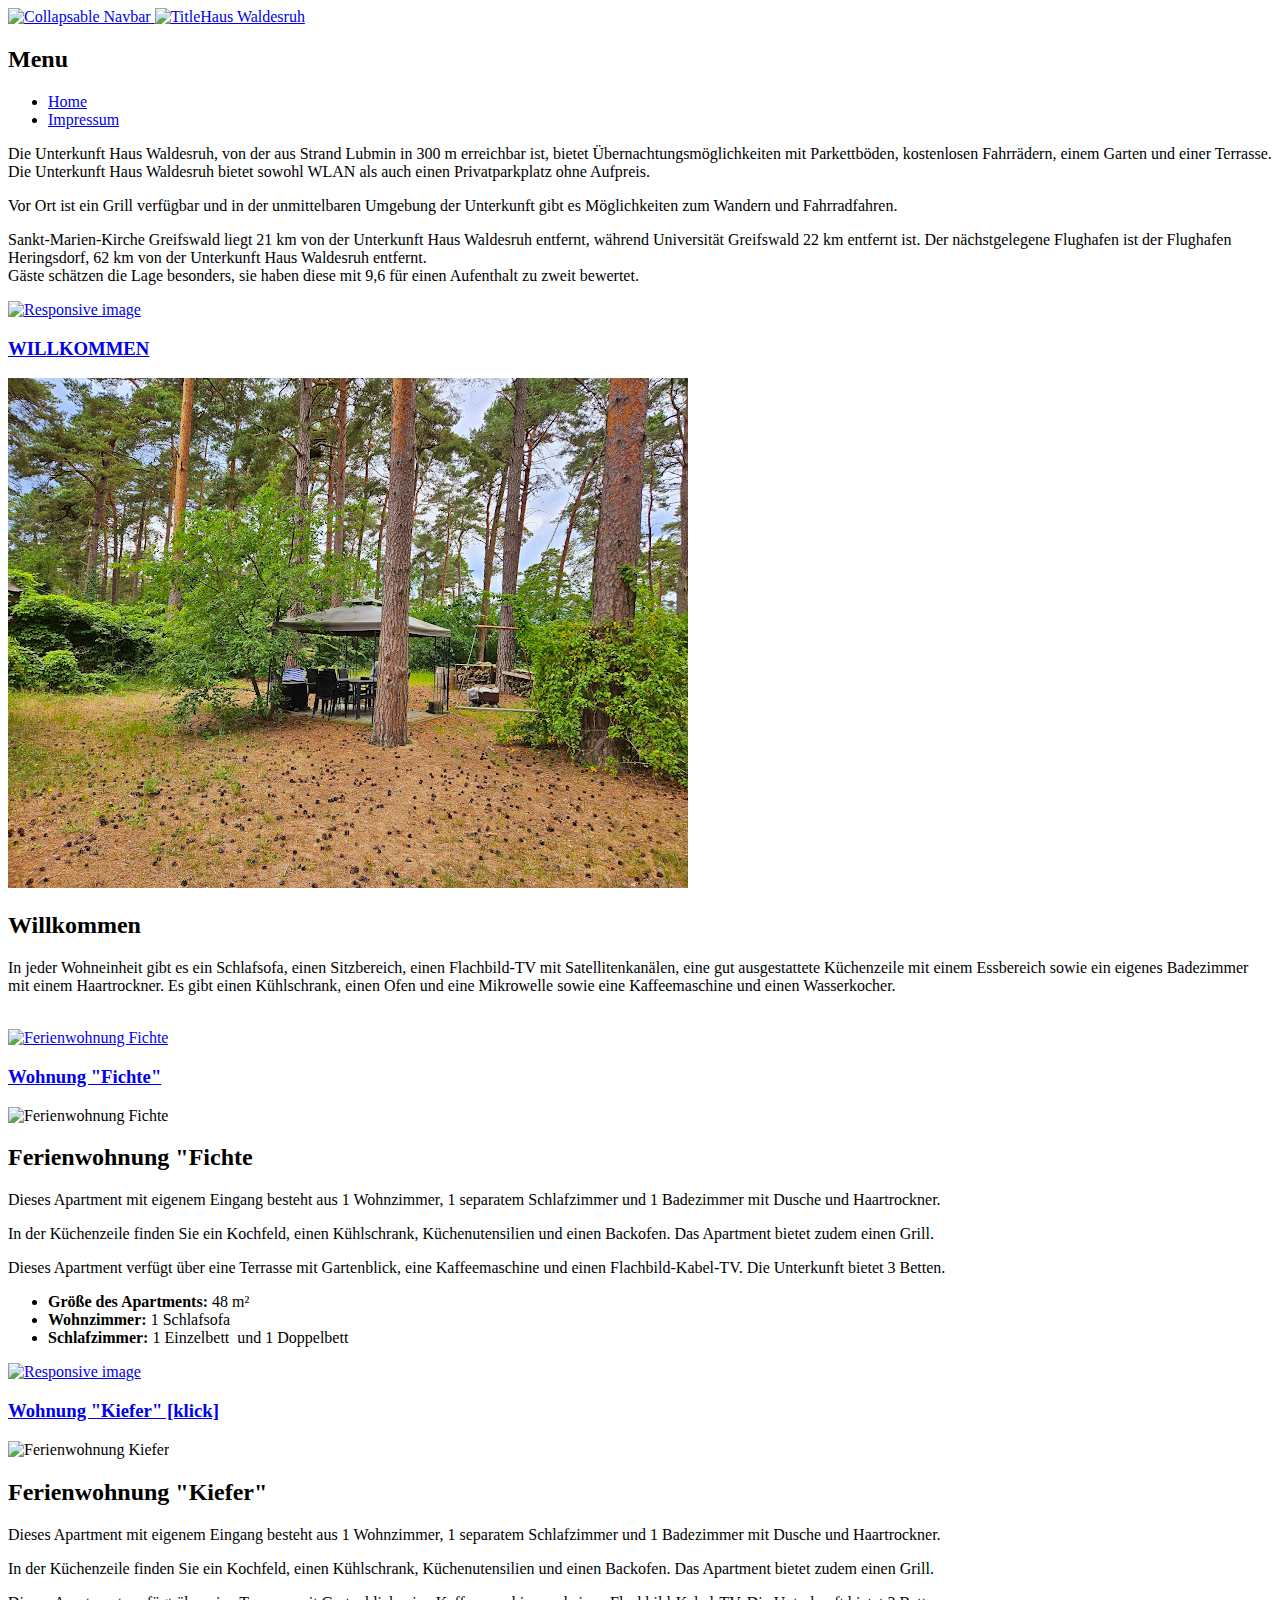
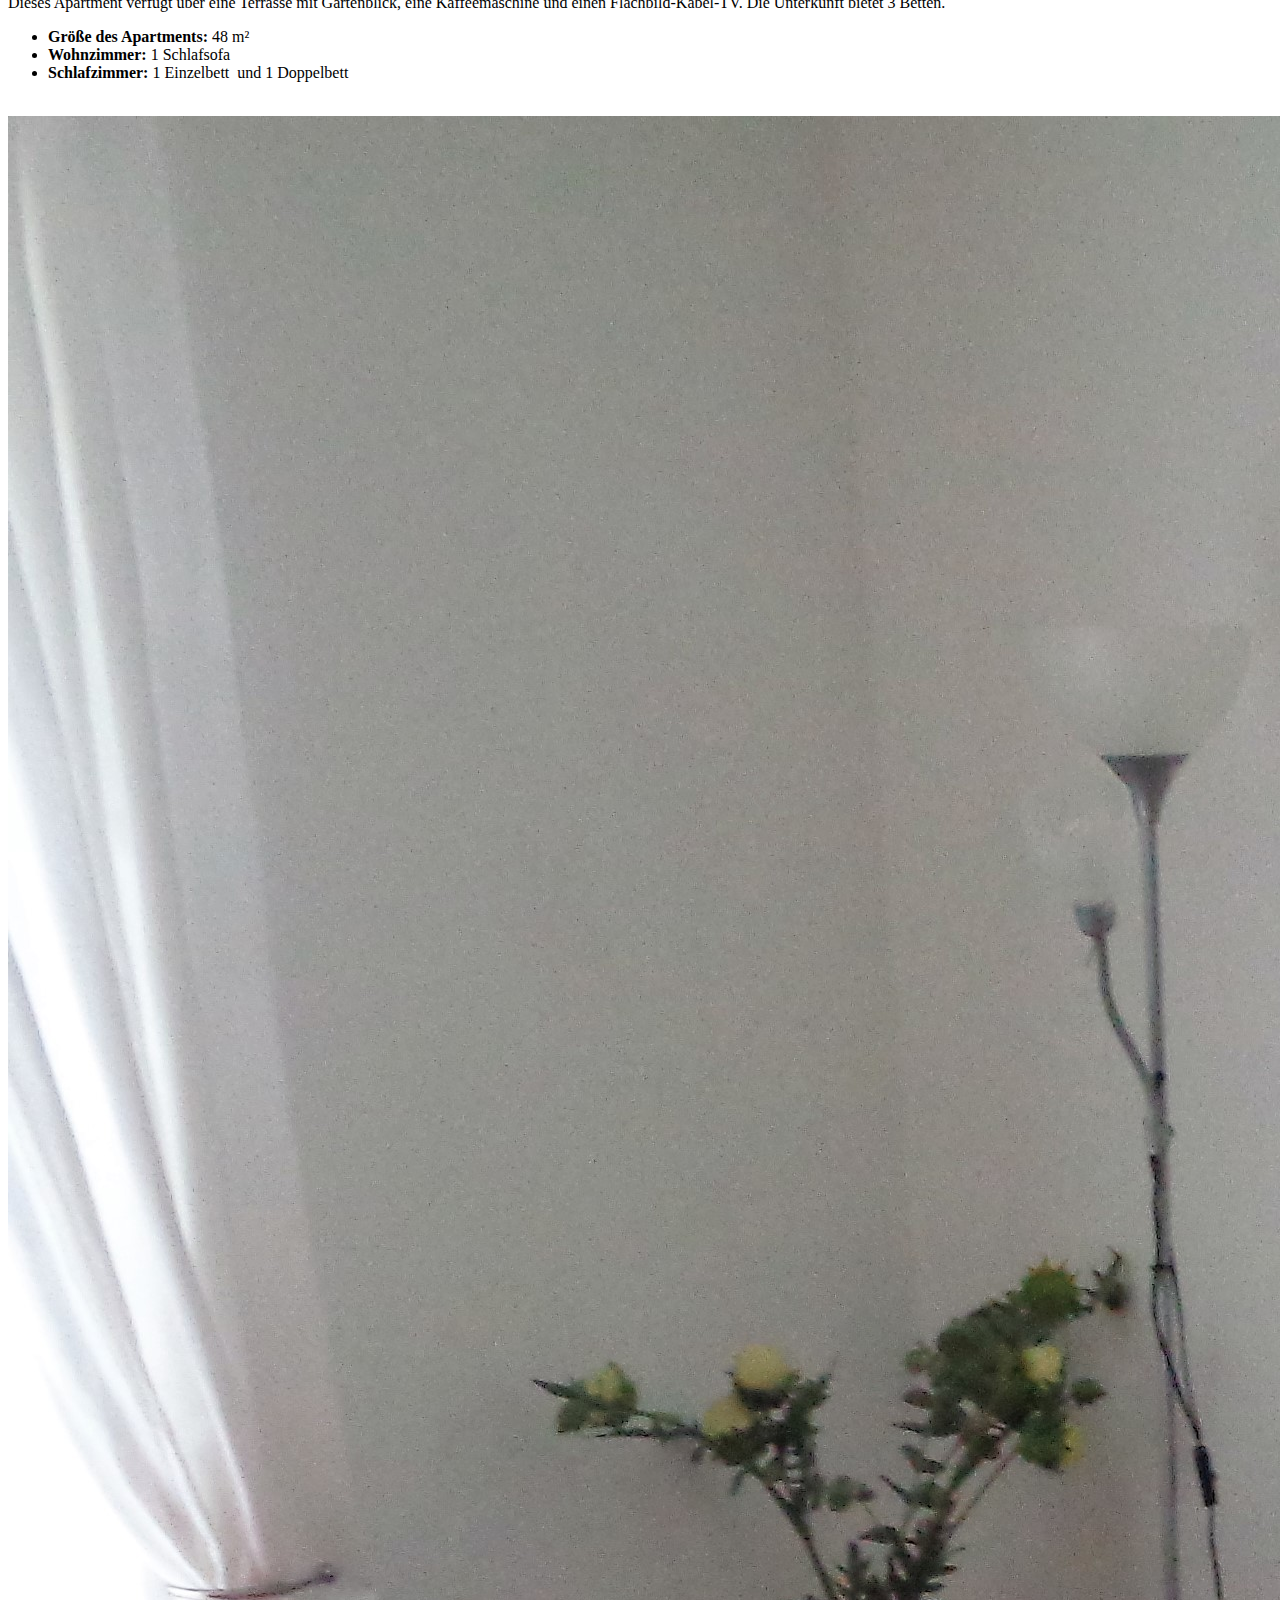
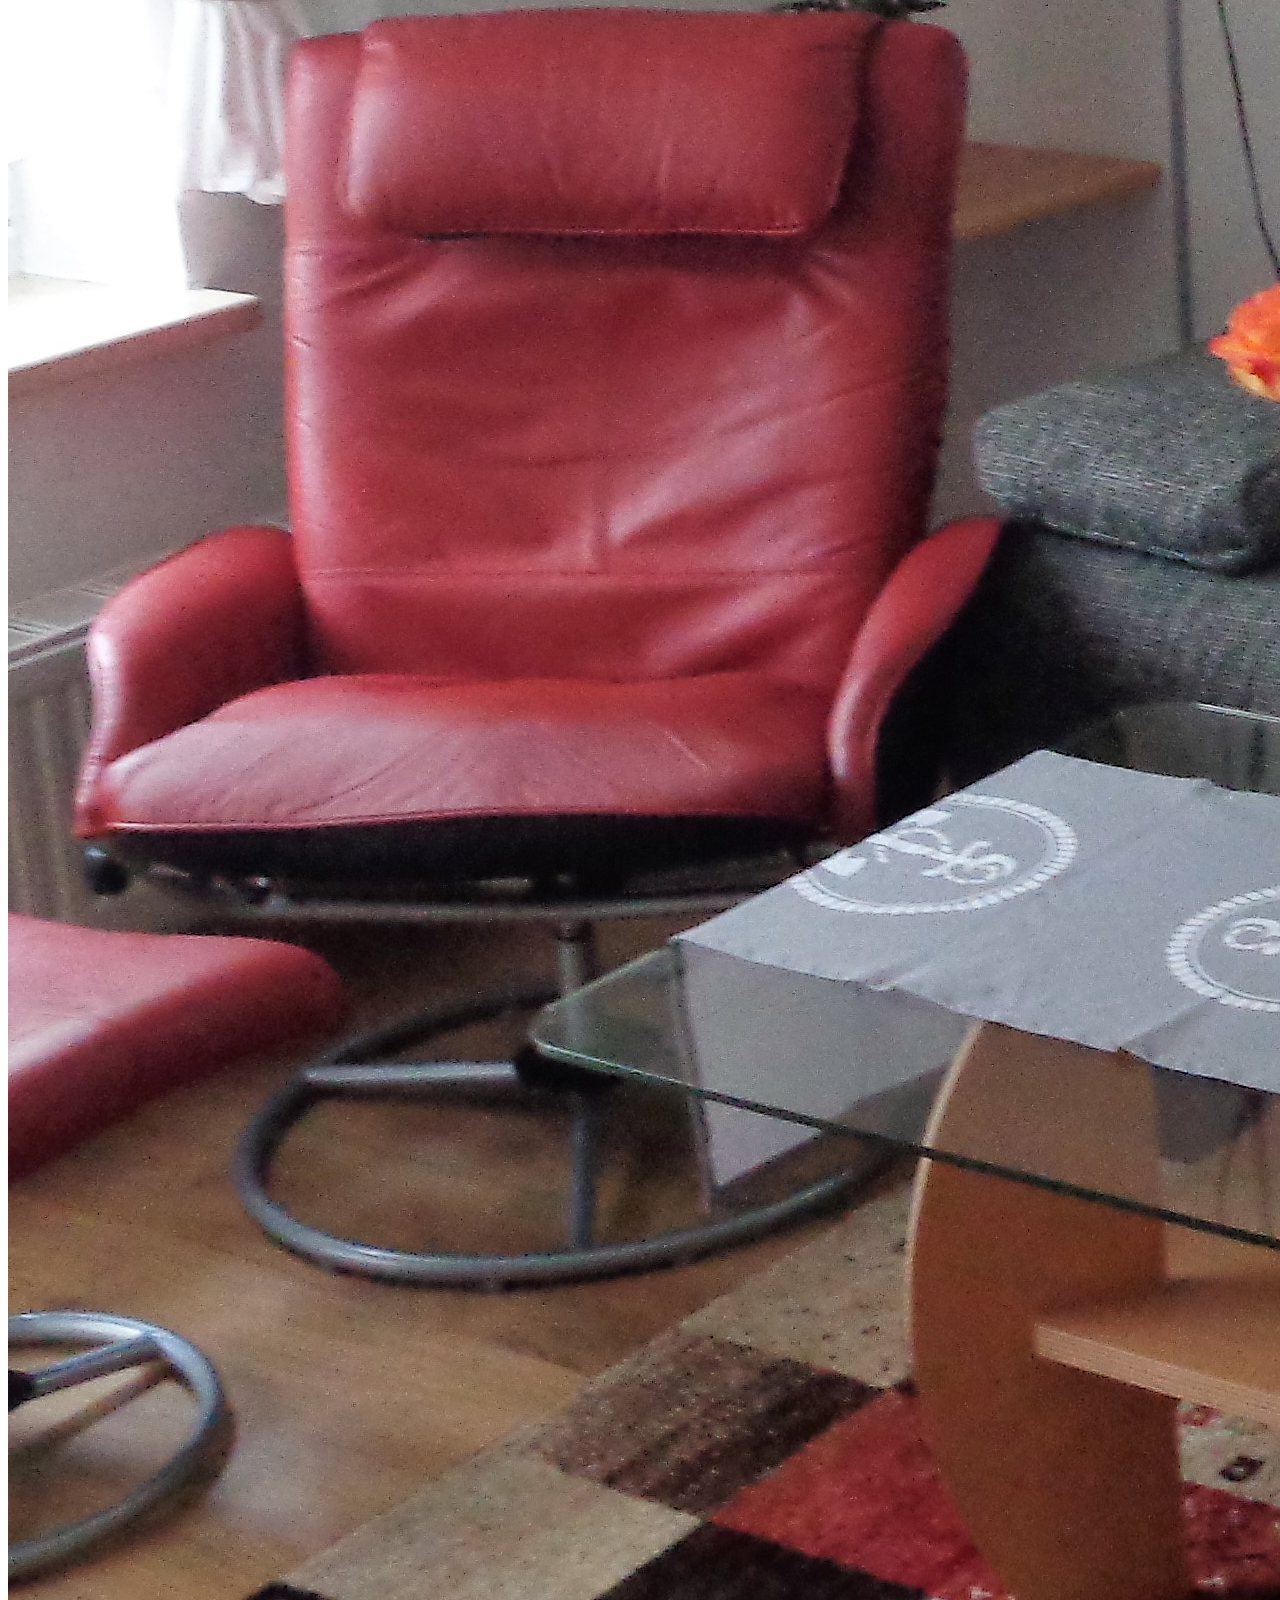
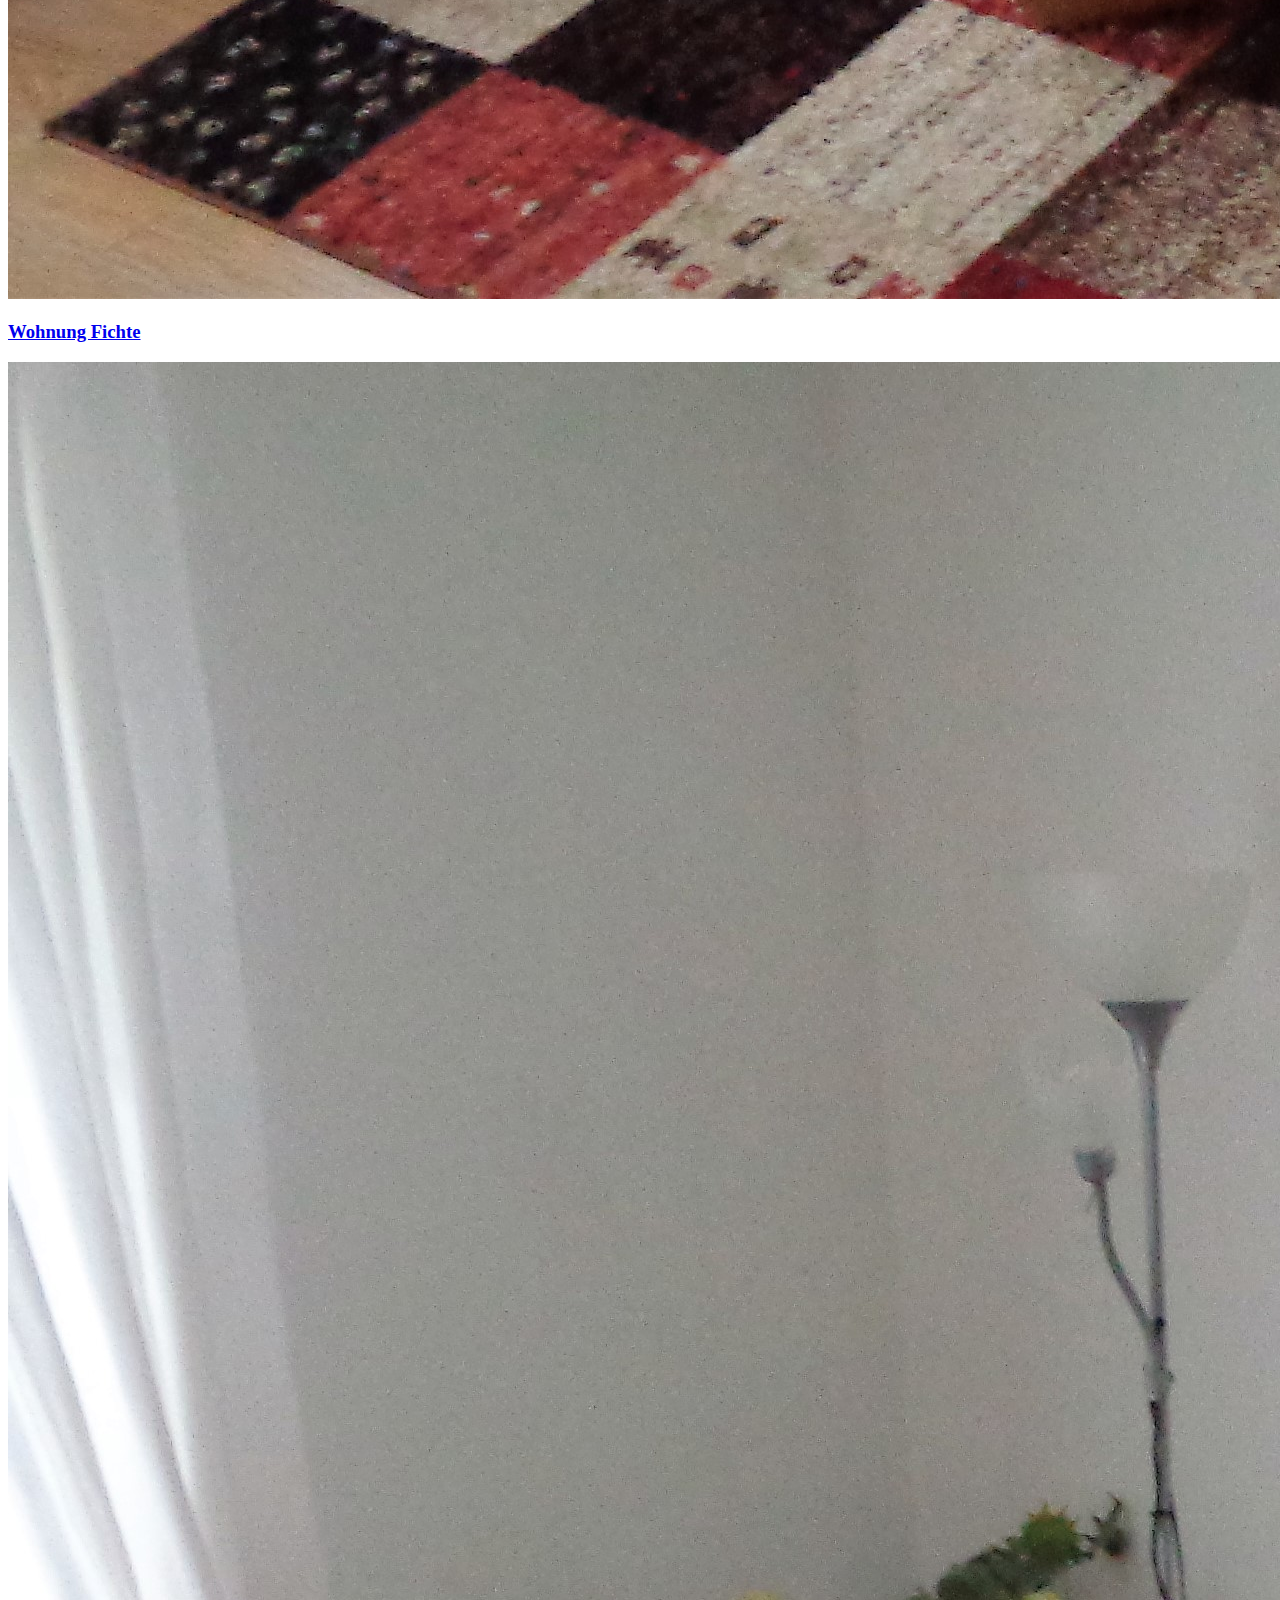
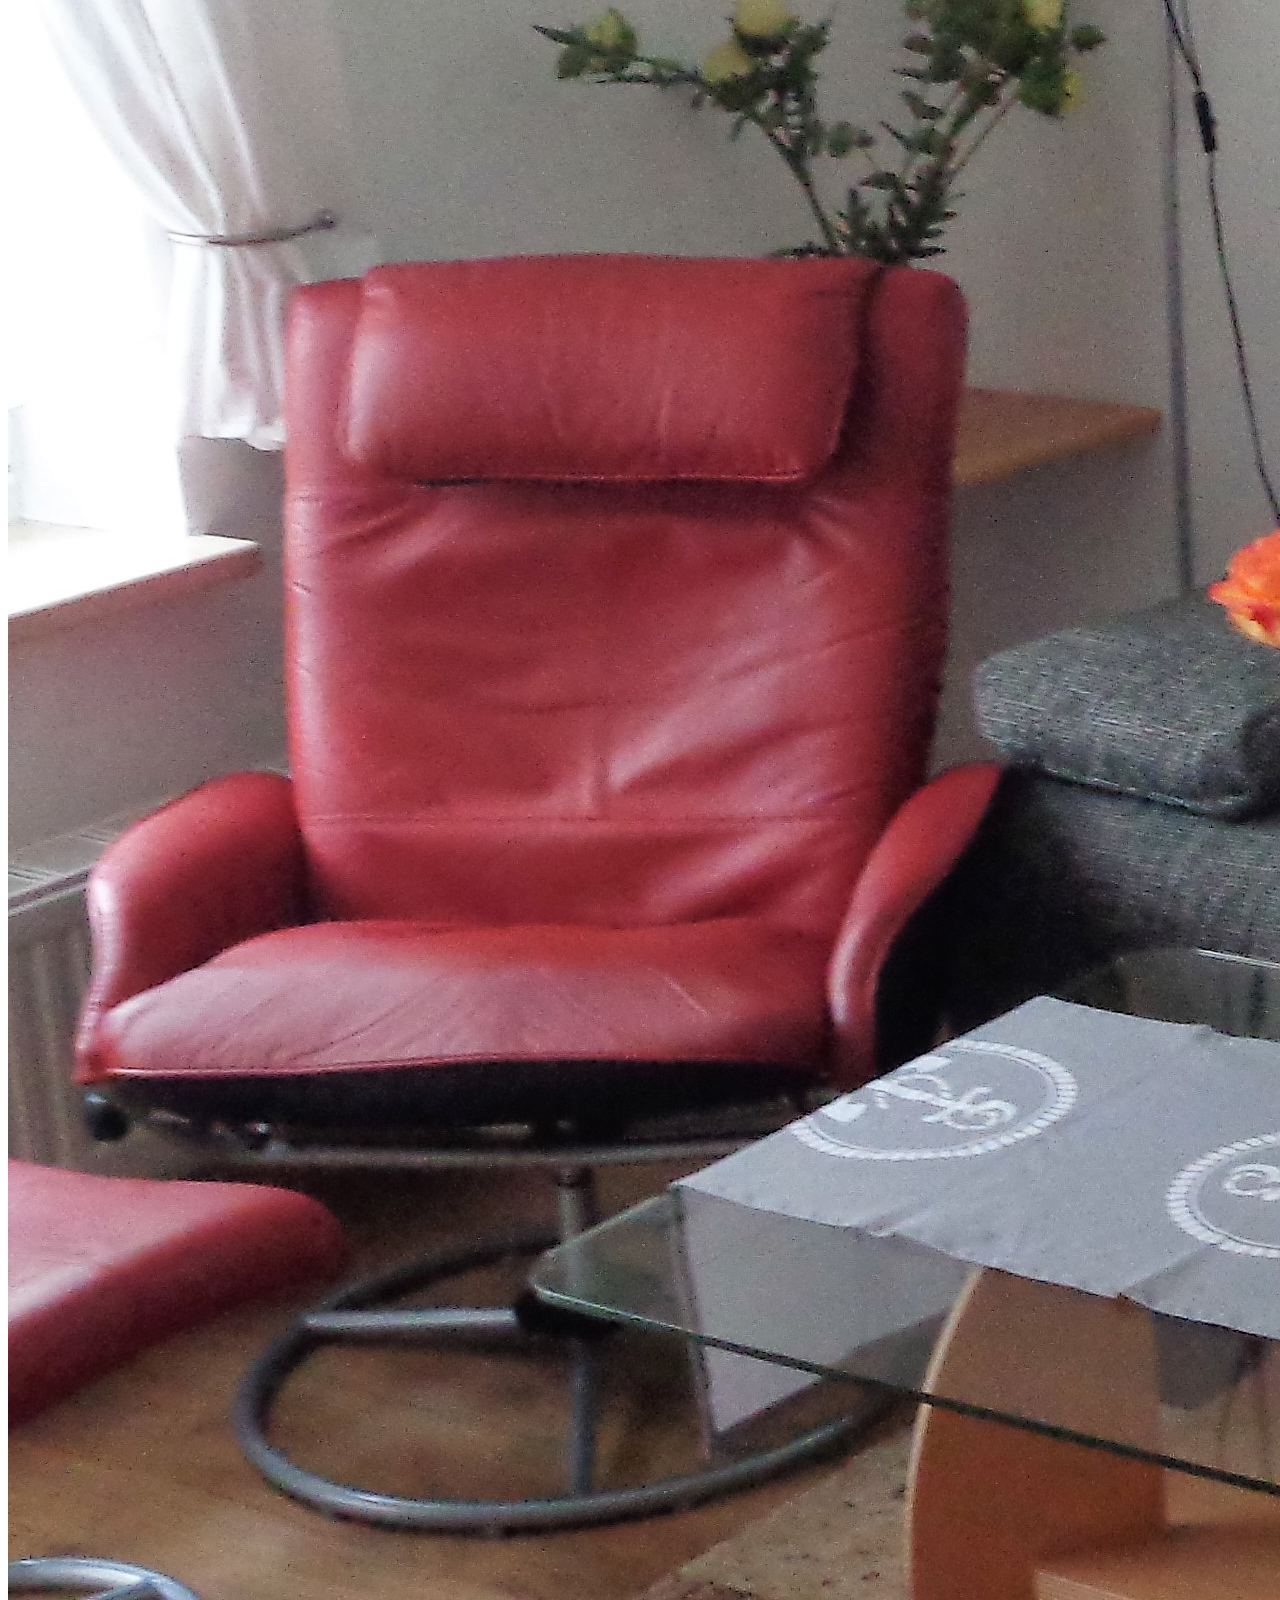
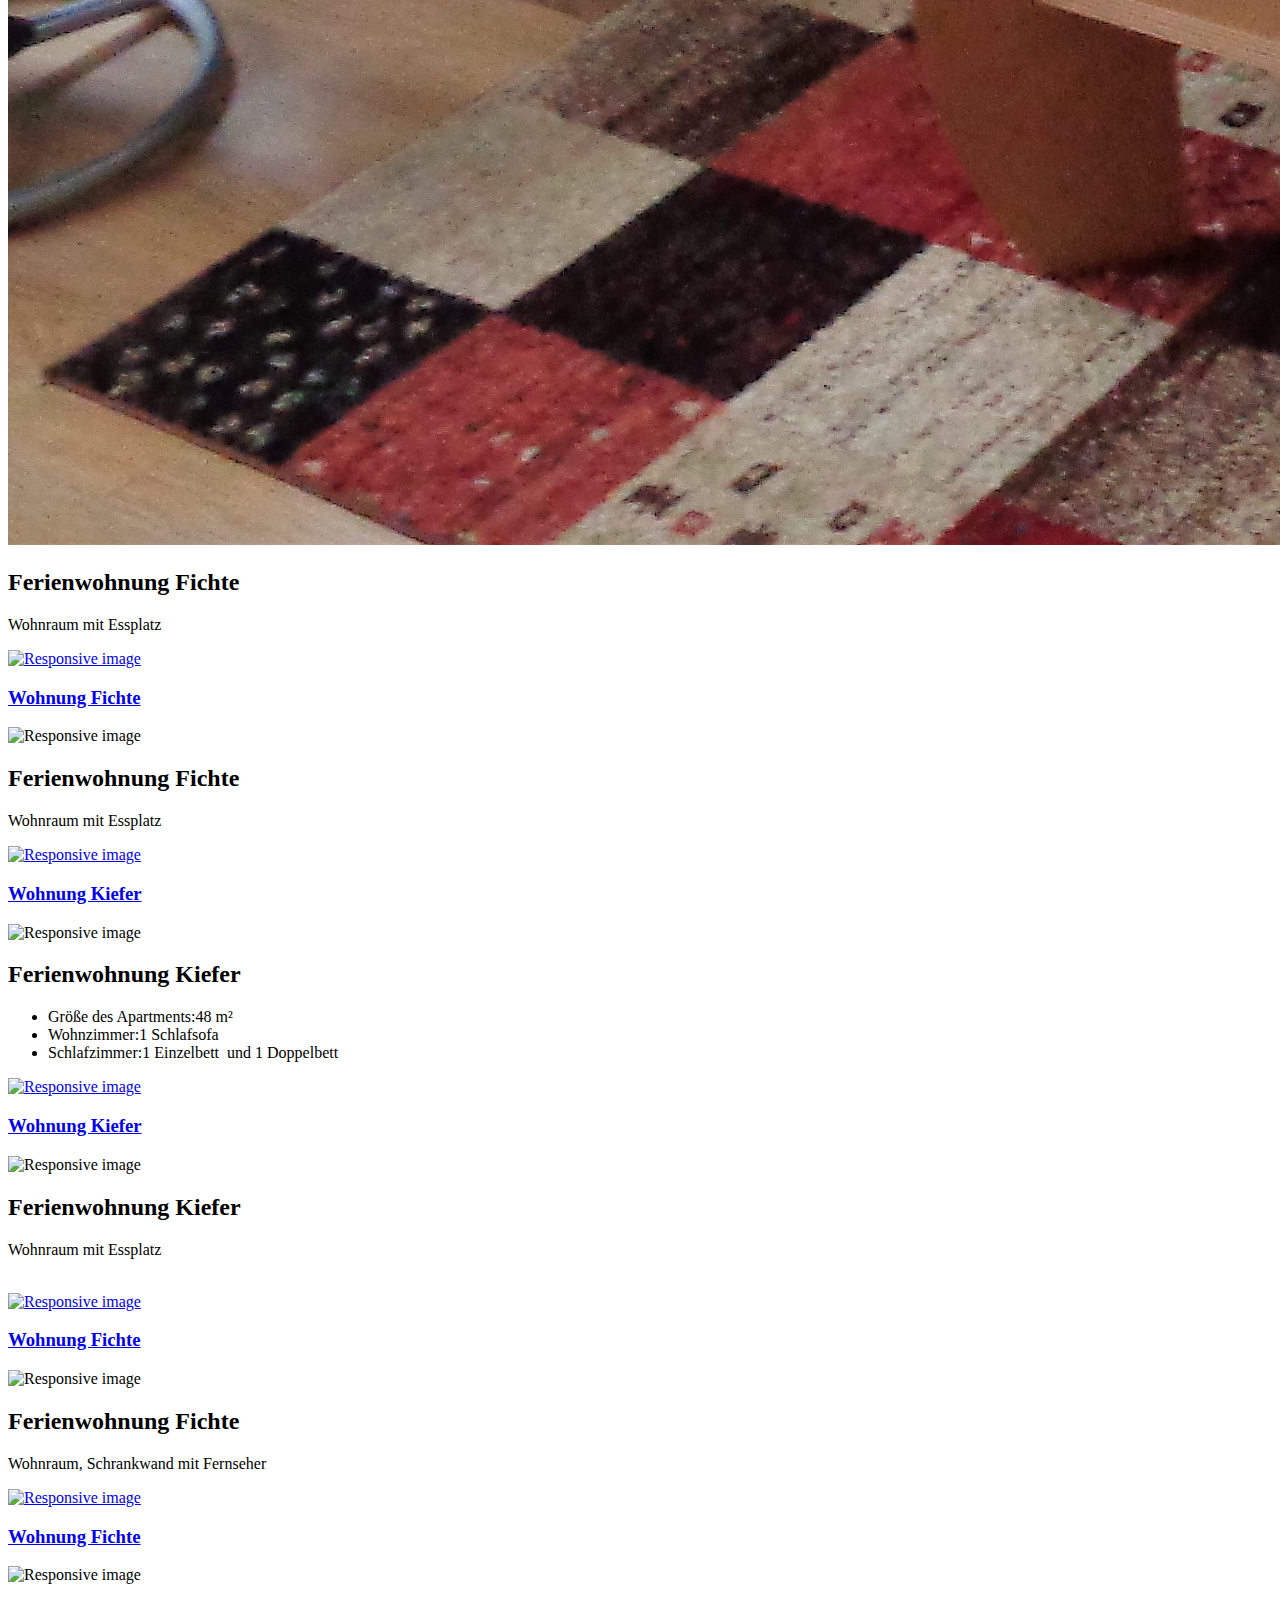
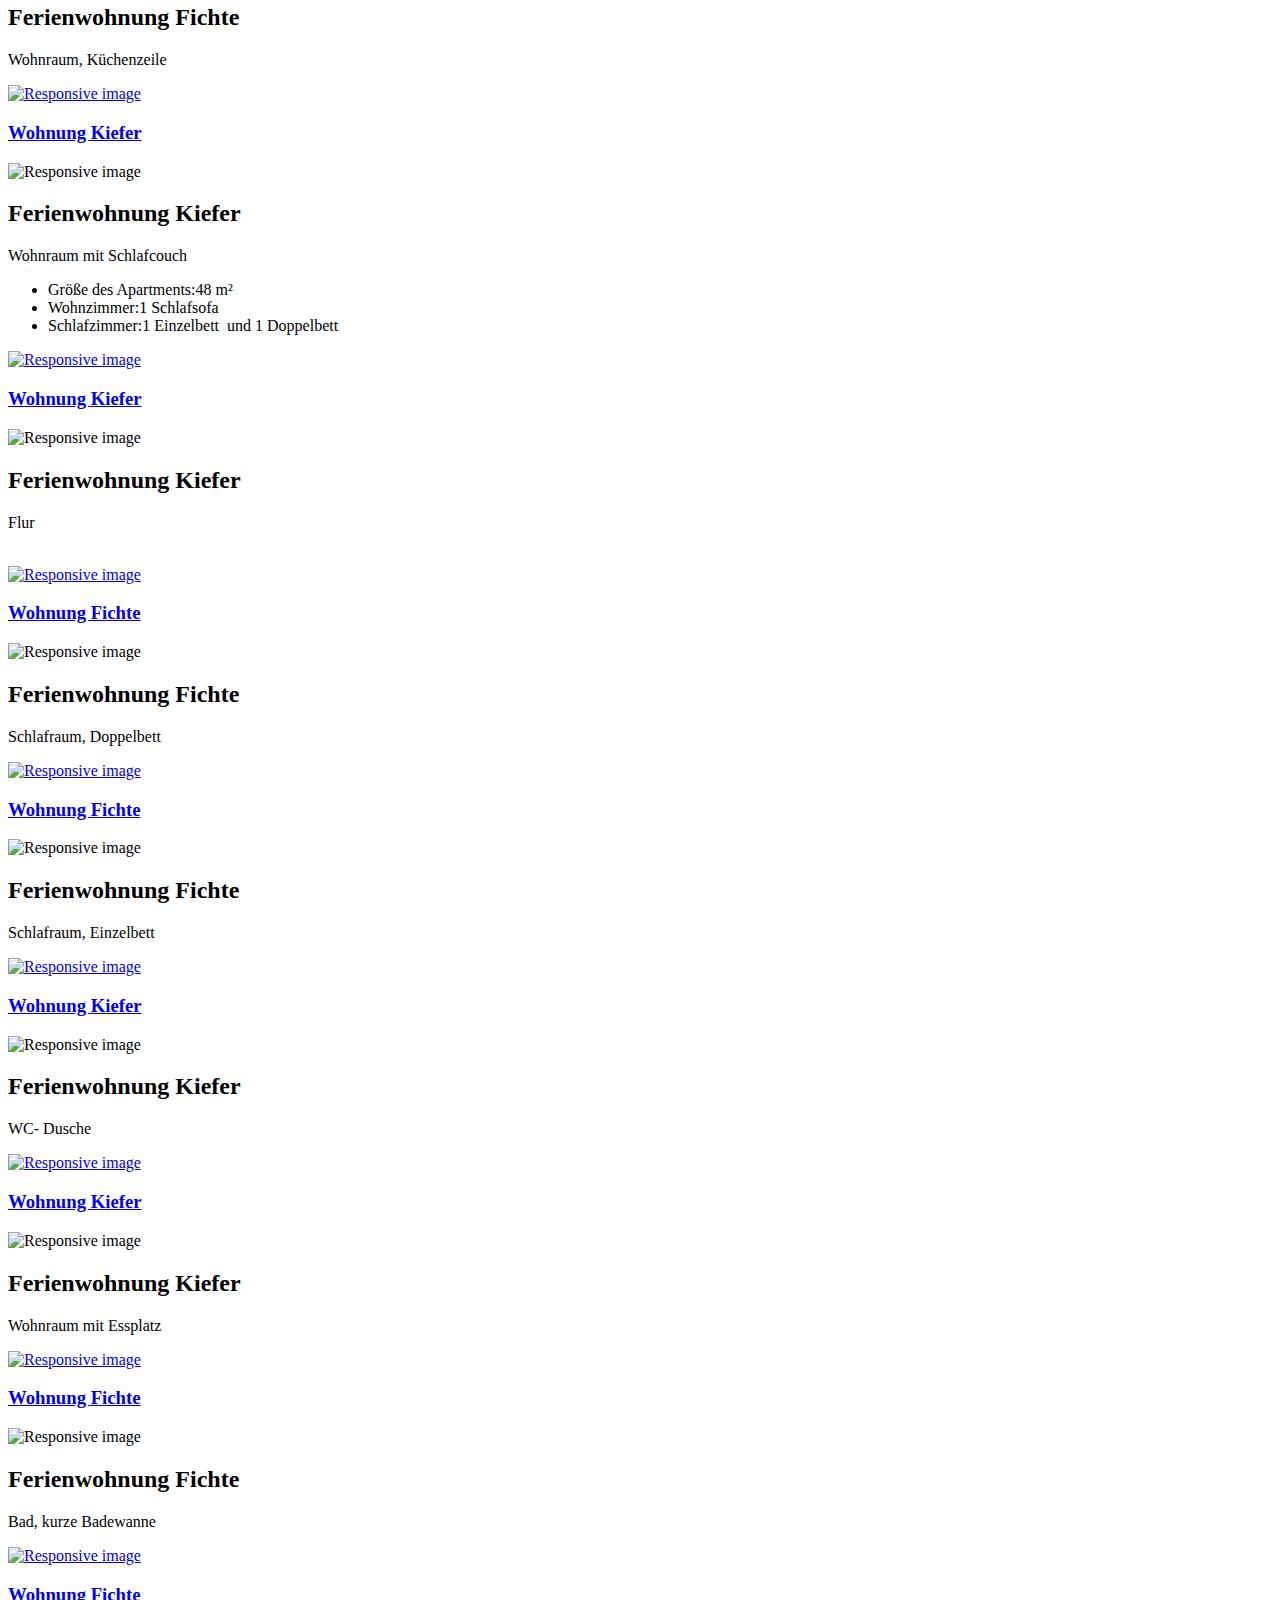
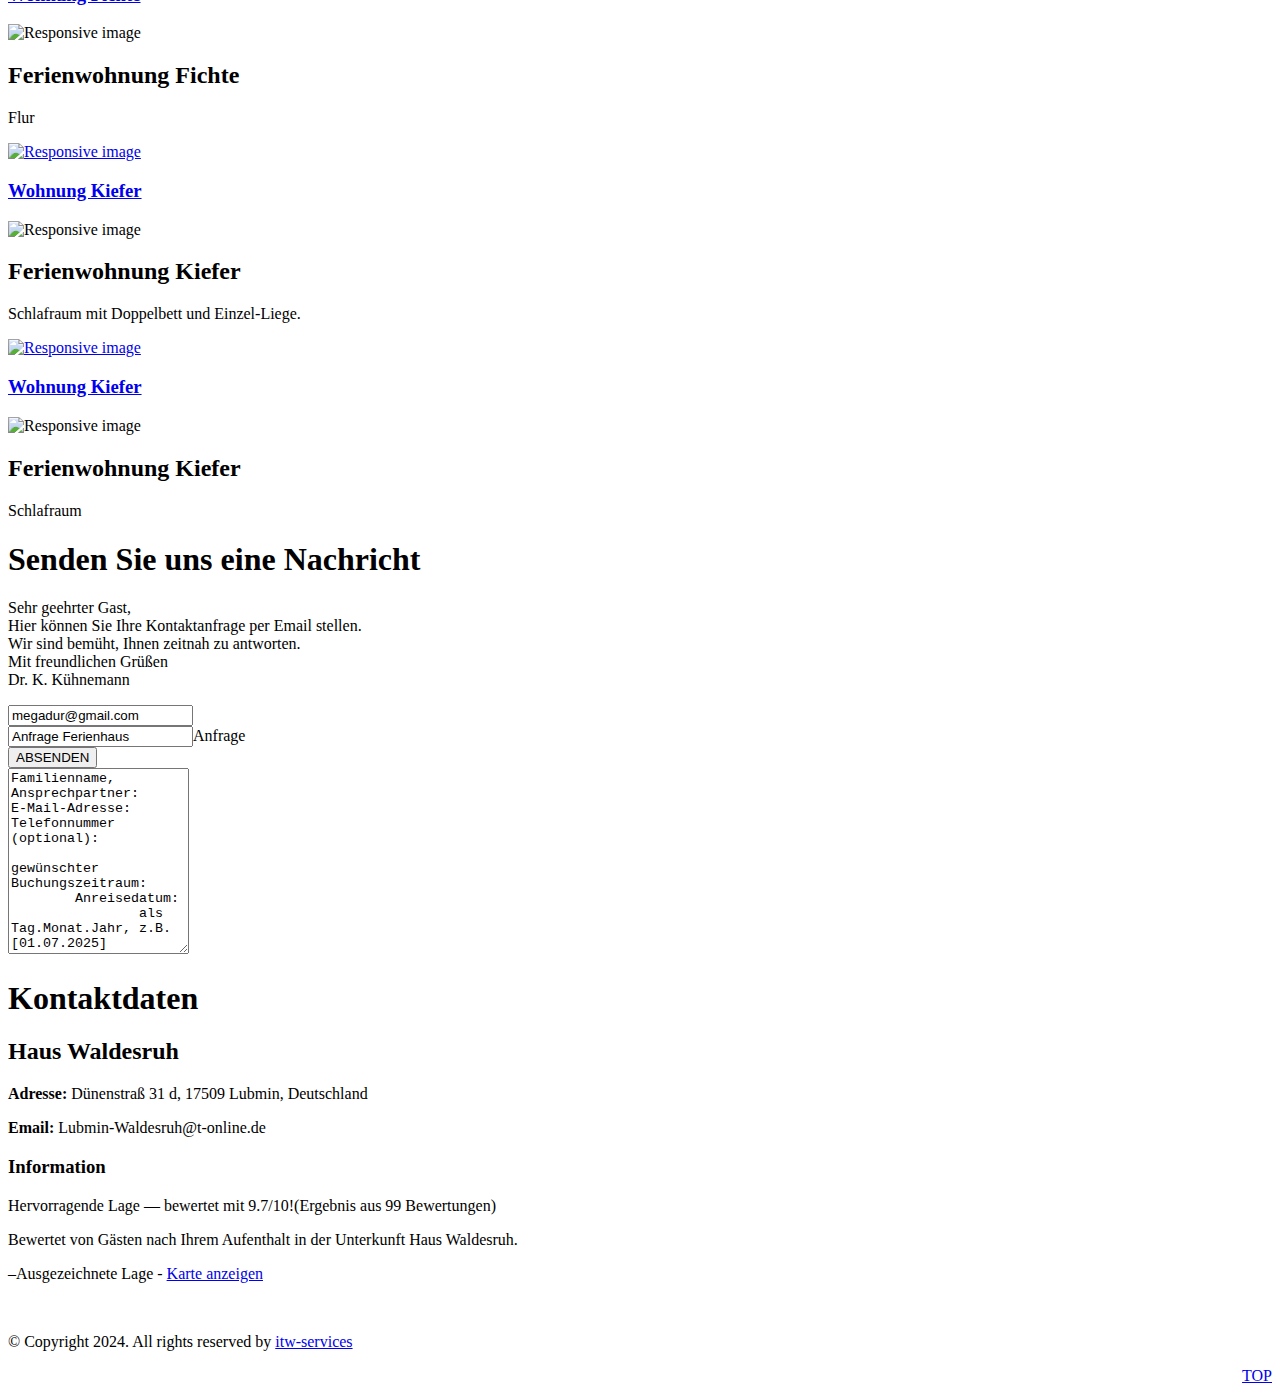
==== commit 1c3aa6d5: "rechtschreib" ====
--- a/index.html
+++ b/index.html
@@ -72,7 +72,7 @@
 						Heringsdorf, 62 km von der Unterkunft Haus Waldesruh entfernt.
 						</br>
 
-						Gäast schätzen die Lage besonders, sie haben diese mit 9,6 für einen Aufenthalt zu zweit
+						Gäste schätzen die Lage besonders, sie haben diese mit 9,6 für einen Aufenthalt zu zweit
 						bewertet.</p>
 				</div>
 			</div>
@@ -146,9 +146,9 @@
 									<div class="pop-up-color">
 										<div class="col-md-8 p-l-0 p-r-0">
 											<img src="images/01-foto_hintergrund_website/aussen5_20190430_104106_fichte.jpg"
-												class="img-responsive" alt="Ferienwohnung Fichte>
-										</div>
-										<div class=" col-md-4">
+												class="img-responsive" alt="Ferienwohnung Fichte">
+										</div>
+										<div class="col-md-4">
 											<div>
 												<h2 class="popup-head">Ferienwohnung "Fichte</h2>
 											</div>
@@ -172,13 +172,13 @@
 												<div class="">
 													<ul class="">
 														<li class="popup-social-icons">
-															<bold>Größe des Apartments:</bold>48 m²
+															<strong>Größe des Apartments:</strong>&nbsp;48 m²
 														</li>
 														<li class="">
-															<bold>Wohnzimmer:</bold>1 Schlafsofa
+															<strong>Wohnzimmer:</strong>&nbsp;1 Schlafsofa
 														</li>
 														<li class="">
-															<bold>Schlafzimmer:</bold>1 Einzelbett &nbsp;und&nbsp;1
+															<strong>Schlafzimmer:</strong>&nbsp;1 Einzelbett &nbsp;und&nbsp;1
 															Doppelbett
 														</li>
 													</ul>
@@ -237,13 +237,13 @@
 												<div class="">
 													<ul class="">
 														<li class="">
-															<bold>Größe des Apartments:</bold>48 m²
+															<strong>Größe des Apartments:</strong>&nbsp;48 m²
 														</li>
 														<li class="">
-															<bold>Wohnzimmer:</bold>1 Schlafsofa
+															<strong>Wohnzimmer:</strong>&nbsp;1 Schlafsofa
 														</li>
 														<li class="">
-															<bold>Schlafzimmer:</bold>1 Einzelbett &nbsp;und&nbsp;1
+															<strong>Schlafzimmer:</strong>&nbsp;1 Einzelbett &nbsp;und&nbsp;1
 															Doppelbett
 														</li>
 													</ul>
@@ -903,22 +903,12 @@
 						Mit freundlichen Grüßen</br>
 						Dr. K. Kühnemann
 					</p>
-					<form action="mailto:megadur@gmail.com" method="post" enctype="text/plain">
-						Name:<br>
-						<label for="name">Name:</label>
-						<input type="text" name="name" id="name" placeholder="Your Name"><br>
-						E-mail:<br>
-						<input type="text" name="mail" id="mail" placeholder="Your mail"><br>
-						Comment:<br>
-						<input type="text" name="comment" id="comment" placeholder="Your comment"size="50"><br><br>
-						<input type="submit" value="Send">
-						<input type="reset" value="Reset">
-						</form>
+
 					<form action="mailto:megadur@gmail.com" method="GET">
 						<div class="row">
 							<div class="col-md-6">
 								<div class="form-group">
-									<input type="email" class="form-control gt" name="email" id="email"
+									<input type="email" class="form-control gt" name="email" id="email" value="megadur@gmail.com"
 										placeholder="Email" />
 								</div>
 							</div>
@@ -927,12 +917,12 @@
 							<div class="col-md-8">
 								<div class="form-group">
 									<input type="text" class="form-control gt" name="subject" id="subject"
-										placeholder="Betreff" value="value">Anfrage</input>
+										placeholder="Betreff" value="Anfrage Ferienhaus">Anfrage</input>
 								</div>
 							</div>
 							<div class="col-md-4">
 								<div class="form-group">
-									<input type="submit" value="Send" class="btn btn-tobais btn-send-2" />
+									<input type="submit" value="ABSENDEN" class="btn btn-tobais btn-send-2" />
 								</div>
 							</div>
 
@@ -940,95 +930,41 @@
 						<div class="row">
 							<div class="col-md-12">
 								<div class="from-group">
-									<textarea class="form-control gt" rows="12" name="body" id="body"
+									<textarea class="form-control gt" rows="12" name="body" id="body" 
 										placeholder="Nachricht...">
-Familiename, Ansprechpartner:
-Emailadresse:
-optional Telefonnummer:
+Familienname, Ansprechpartner:
+E-Mail-Adresse:
+Telefonnummer (optional):
 										
 gewünschter Buchungszeitraum:
-	Anreise: Tag.Monat.Jahr, z.B. [01.07.2025]
-	Abreise: Tag.Monat.Jahr. z.B. [01-01-2025]
+	Anreisedatum: 
+		als Tag.Monat.Jahr, z.B. [01.07.2025]
+	Abreisedatum: 
+		Tag.Monat.Jahr. z.B. [12-07-2025]
 									</textarea>
 								</div>
 							</div>
 						</div>
 
 					</form>
-					<div class="form-group" align="right">
-						<div class="col-sm-offset-2 col-sm-10">
-							<a href="#" type="submit" class="btn btn-tobais btn-send-2">ABSENDEN</a>
-						</div>
-					</div>
+
 				</div>
 				<div class="col-md-4">
 					<h1>Kontaktdaten</h1>
-					<p class="contact-desc">
-
-					<p>Hervorragende Lage — bewertet mit 9.7/10!(Ergebnis aus 99 Bewertungen)</p>
-					<p>Bewertet von Gästen nach Ihrem Aufenthalt in der Unterkunft Haus Waldesruh.</p>
-
-					<p>–Ausgezeichnete Lage - <a href="https://maps.app.goo.gl/tCJrbjhQKpWM1Zi8A">Karte anzeigen</a></p>
-					</p>
-					</br>
 					<h2>Haus Waldesruh</h2>
 					<p><Strong>Adresse: </Strong> Dünenstraß 31 d, 17509 Lubmin, Deutschland</p>
 					<p><Strong>Email: </Strong>Lubmin-Waldesruh@t-online.de</p>
-				</div>
-			</div>
-		</div>
-	</section>
-
-	<section class="social-contact-icon">
-		<div class="container">
-			<div class="row">
-				<div class="col-md-12 col-xs-12">
-					<ul class="text-center social-contact">
-						<li class="social-icons">
-							<a href="https://www.booking.com/" class="icon style2 fa-booking">
-								<img src="/images/booking.png" style="width:42px;height:42px;" alt="Booking"><span
-									class="label">booking.com</span></a>
-						</li>
-						<li class="social-icons">
-							<a href="#" i class="icon style2 fa-facebook"><span class="label">Facebook</span></a>
-						</li>
-						<li class="social-icons">
-							<a href="#" class="icon style2 fa-facebook"><span class="label">Facebook</span></a>
-						</li>
-						<li class="social-icons">
-							<a href="#" class="icon style2 fa-twitter"><span class="label">Twitter</span></a>
-						</li>
-						<li class="social-icons">
-							<a href="#" class="icon style2 fa-google-plus"><span class="label">GooglePlus</span></a>
-						</li>
-						<li class="social-icons">
-							<a href="#" class="icon style2 fa-pinterest"><span class="label">pinterest</span></a>
-						</li>
-						<li class="social-icons">
-							<a href="#" class="icon style2 fa-stumbleupon"><span class="label">Stumbleupon</span></a>
-						</li>
-						<li class="social-icons">
-							<a href="#" class="icon style2 fa-tumblr"><span class="label">tumblr</span></a>
-						</li>
-						<li class="social-icons">
-							<a href="#" class="icon style2 fa-instagram"><span class="label">Instagram</span></a>
-						</li>
-						<li class="social-icons">
-							<a href="#" class="icon style2 fa-reddit-alien"><span class="label">reddit-alien</span></a>
-						</li>
-						<li class="social-icons">
-							<a href="#" class="icon style2 fa-dribbble"><span class="label">Dribbble</span></a>
-						</li>
-						<li class="social-icons">
-							<a href="#" class="icon style2 fa-behance"><span class="label">Behance</span></a>
-						</li>
-						<li class="social-icons">
-							<a href="#" class="icon style2 fa-linkedin"><span class="label">Linkedin</span></a>
-						</li>
-						<li class="social-icons">
-							<a href="#" class="icon style2 fa-vk"><span class="label">vk</span></a>
-						</li>
-					</ul>
+
+					<h3>Information</h3>
+					<p class="contact-desc">
+
+						<p>Hervorragende Lage — bewertet mit 9.7/10!(Ergebnis aus 99 Bewertungen)</p>
+						<p>Bewertet von Gästen nach Ihrem Aufenthalt in der Unterkunft Haus Waldesruh.</p>
+	
+						<p>–Ausgezeichnete Lage - <a href="https://maps.app.goo.gl/tCJrbjhQKpWM1Zi8A">Karte anzeigen</a></p>
+						</p>
+						</br>
+	
 				</div>
 			</div>
 		</div>
@@ -1039,8 +975,8 @@
 			<div class="container">
 				<div class="row">
 					<div class="col-sm-8 col-xs-9">
-						<p class="right-color">&copy; Copyright 2016. All rights reserved by <a
-								href="https://themewagon.com/" target="_blank">ThemeWagon</a></p>
+						<p class="right-color">&copy; Copyright 2024. All rights reserved by <a
+								href="https://itw-services.de/" target="_blank" rel="noopener">itw-services</a></p>
 					</div>
 					<div class="col-sm-4 col-xs-3" align="right">
 						<a href="#" id="back-to-top" class="top text-right">TOP <i class="fa fa-angle-up"
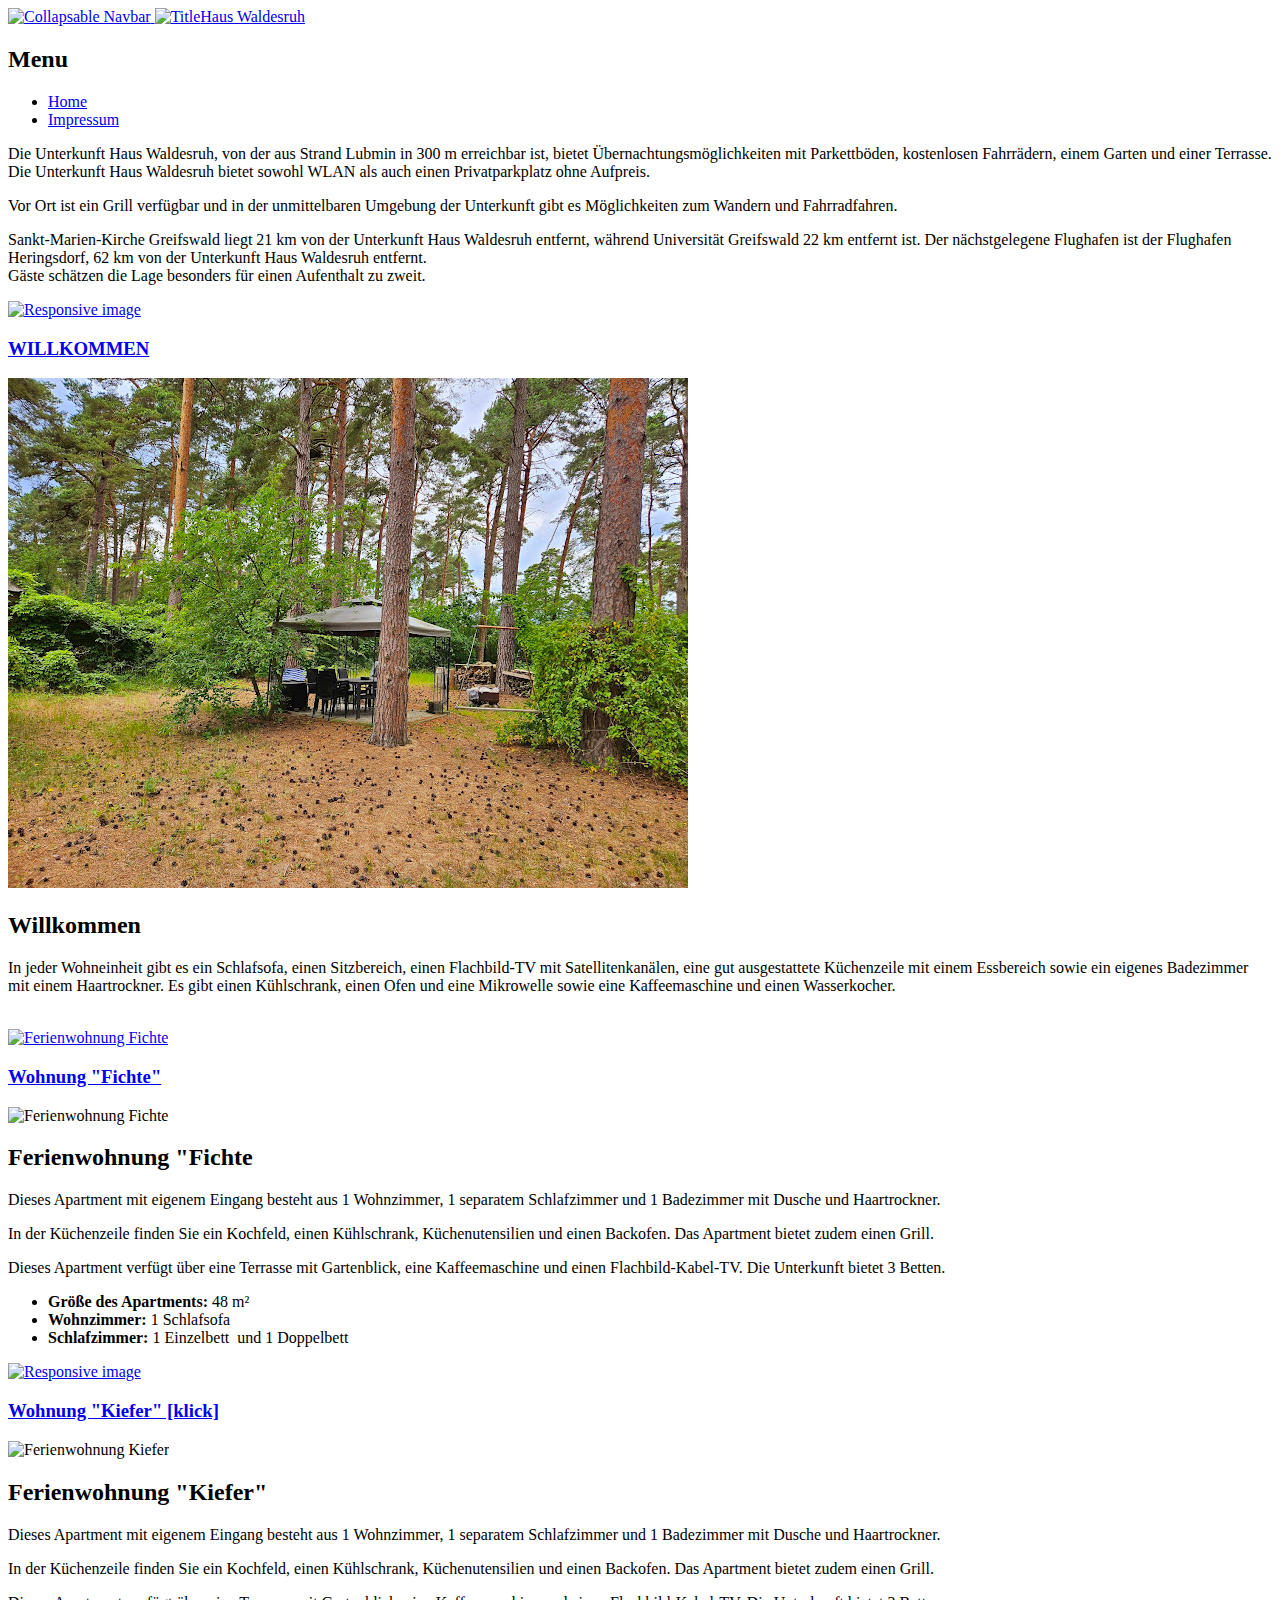
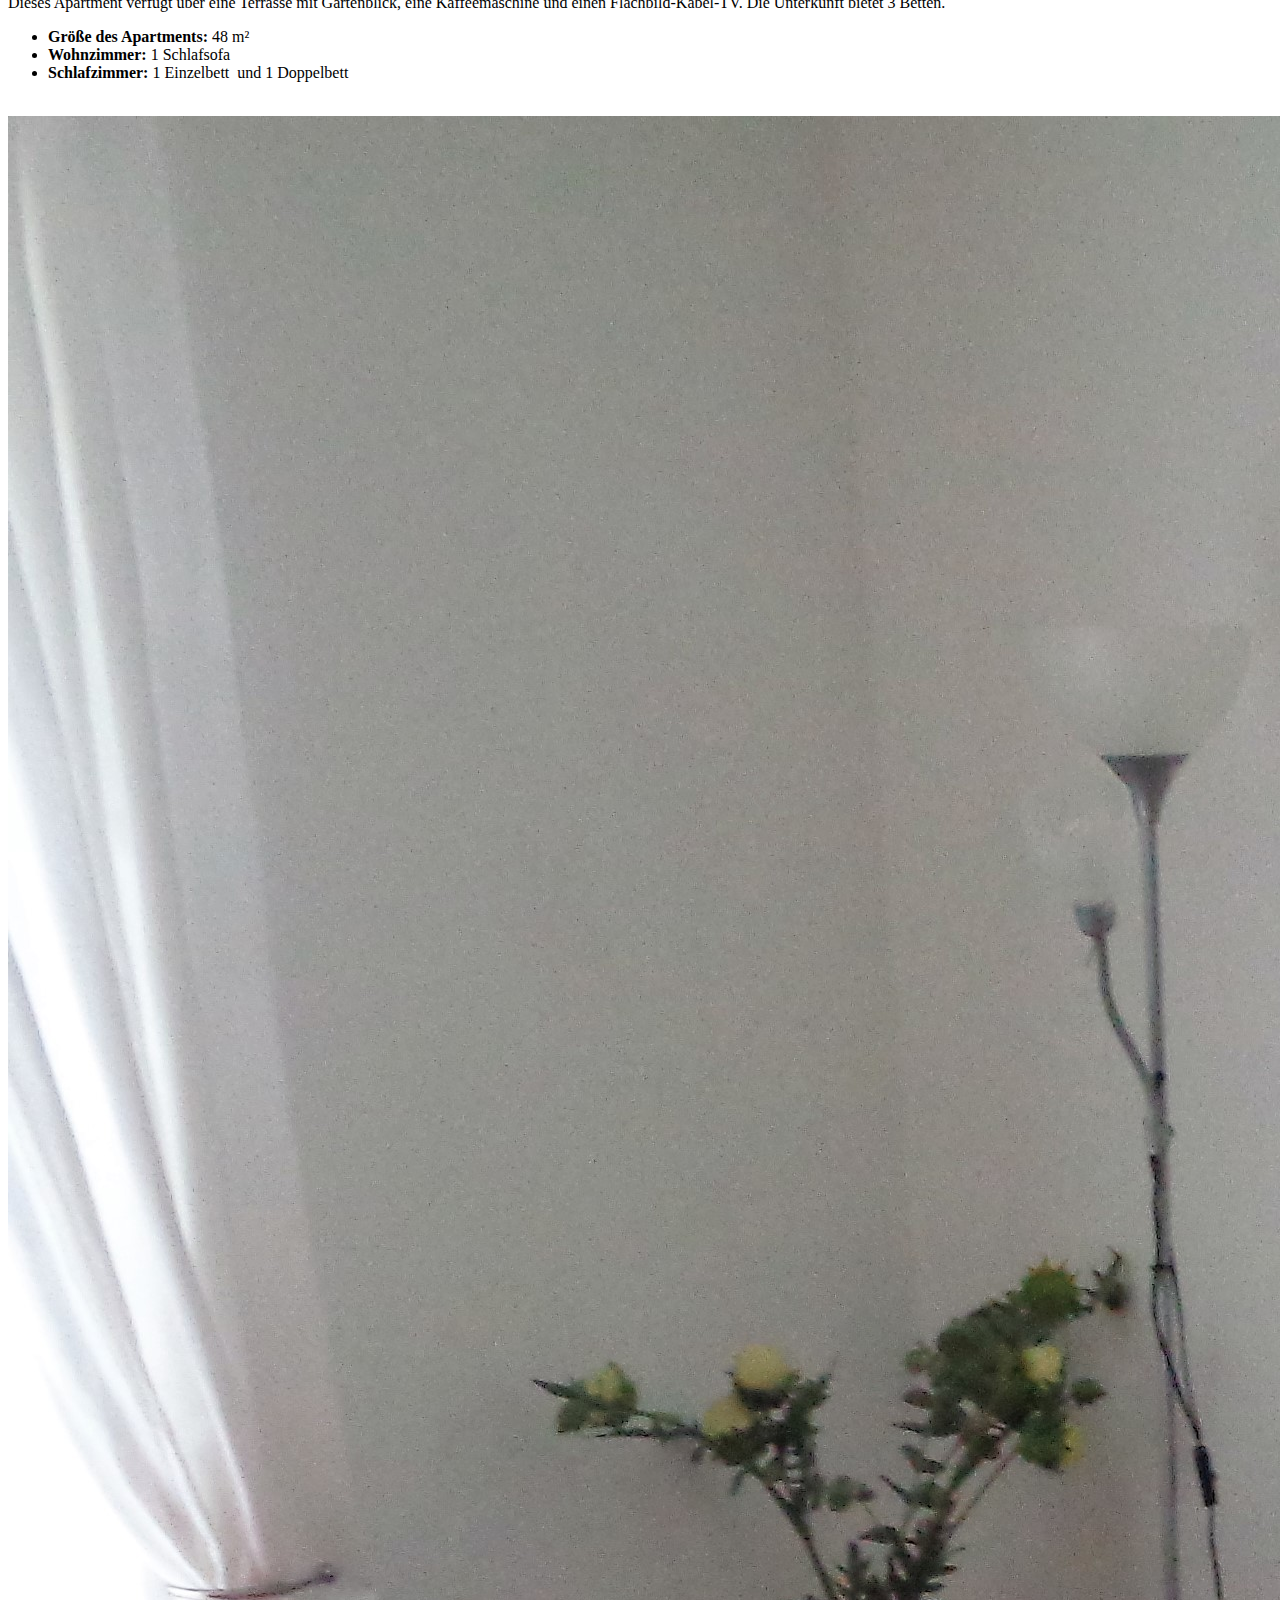
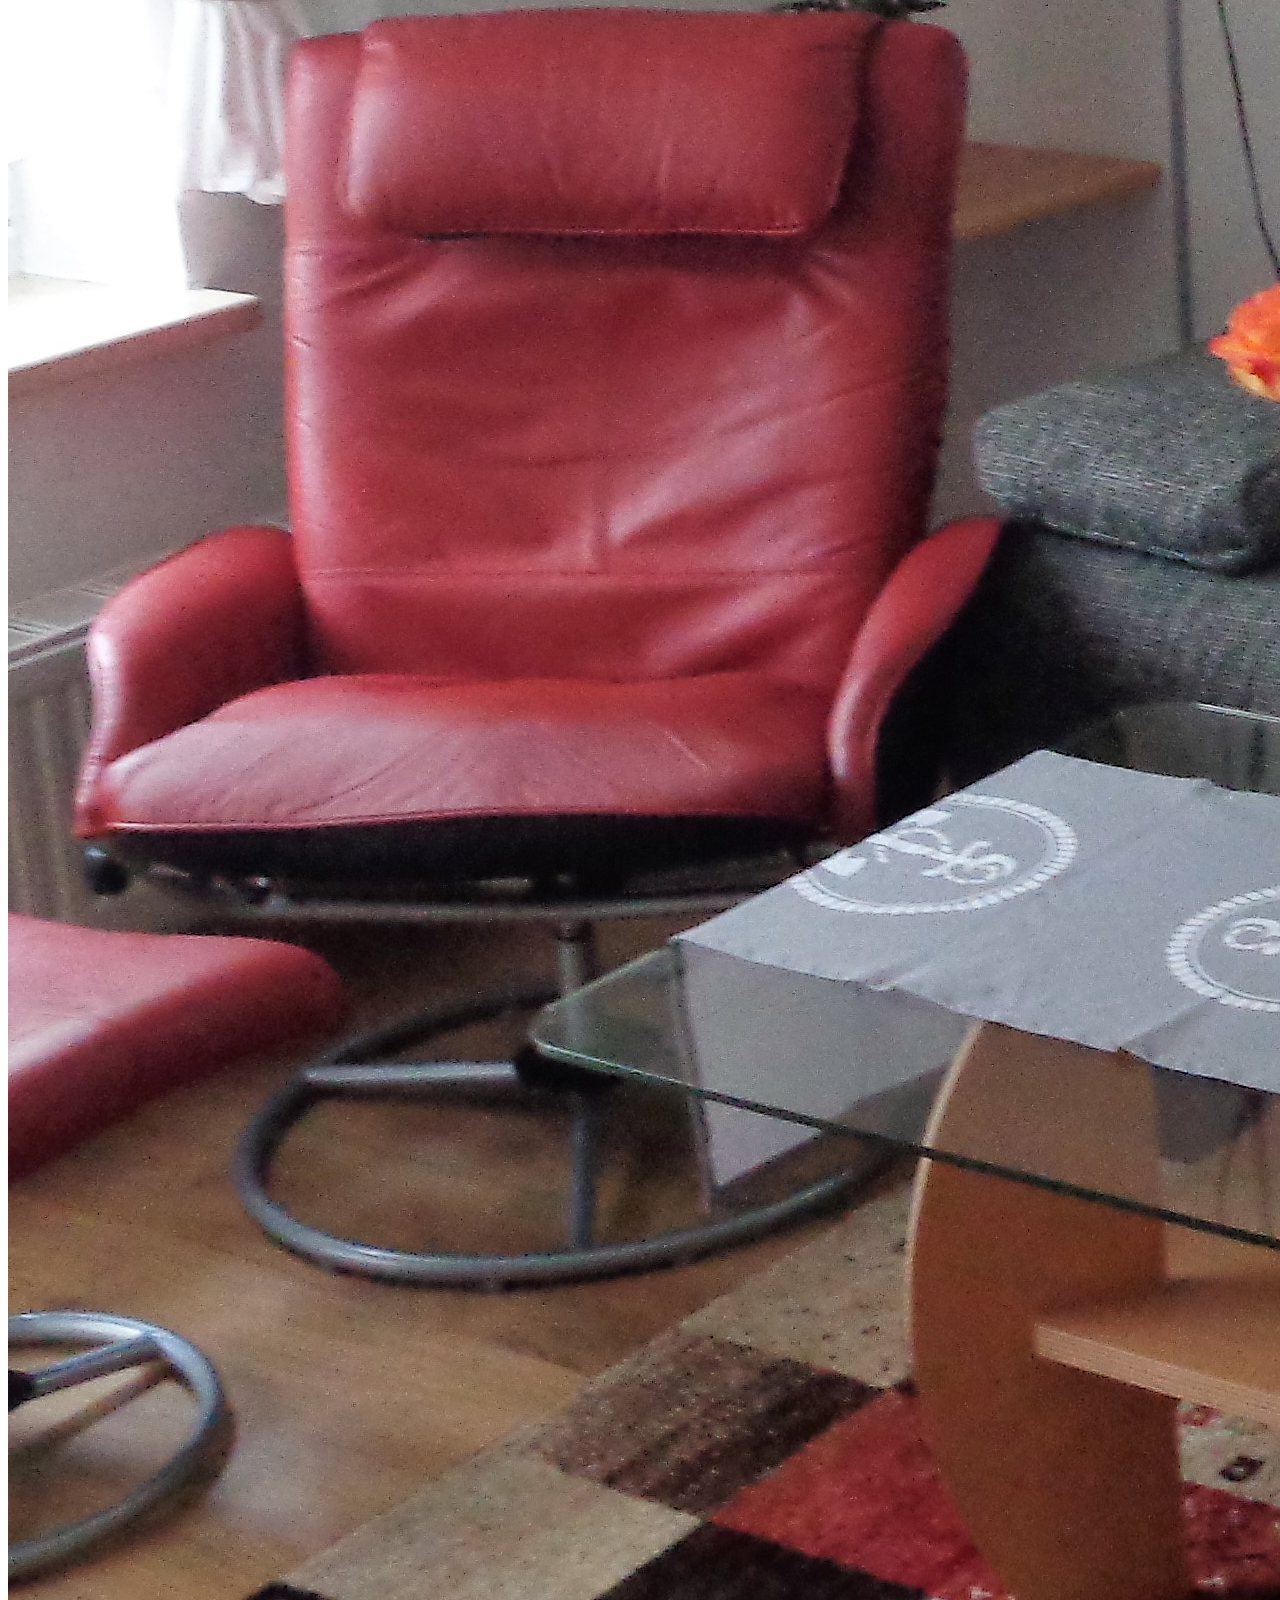
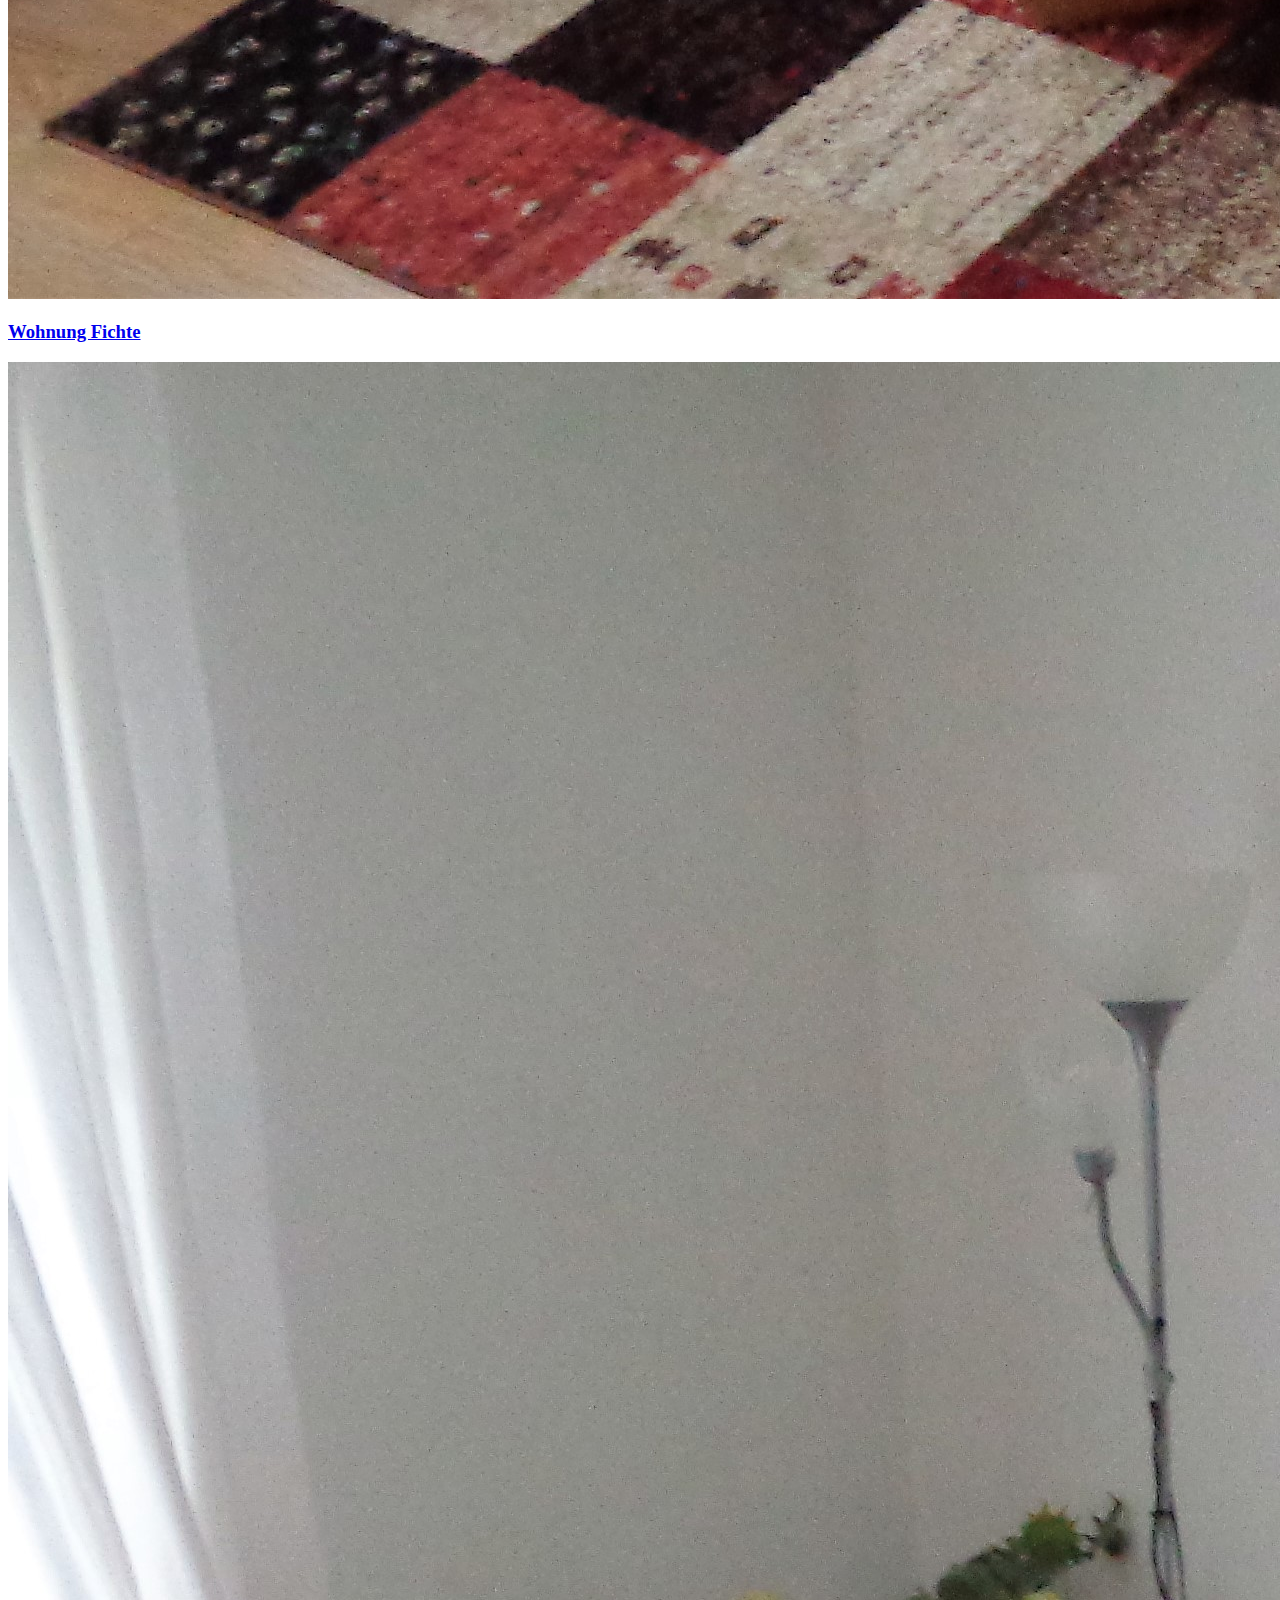
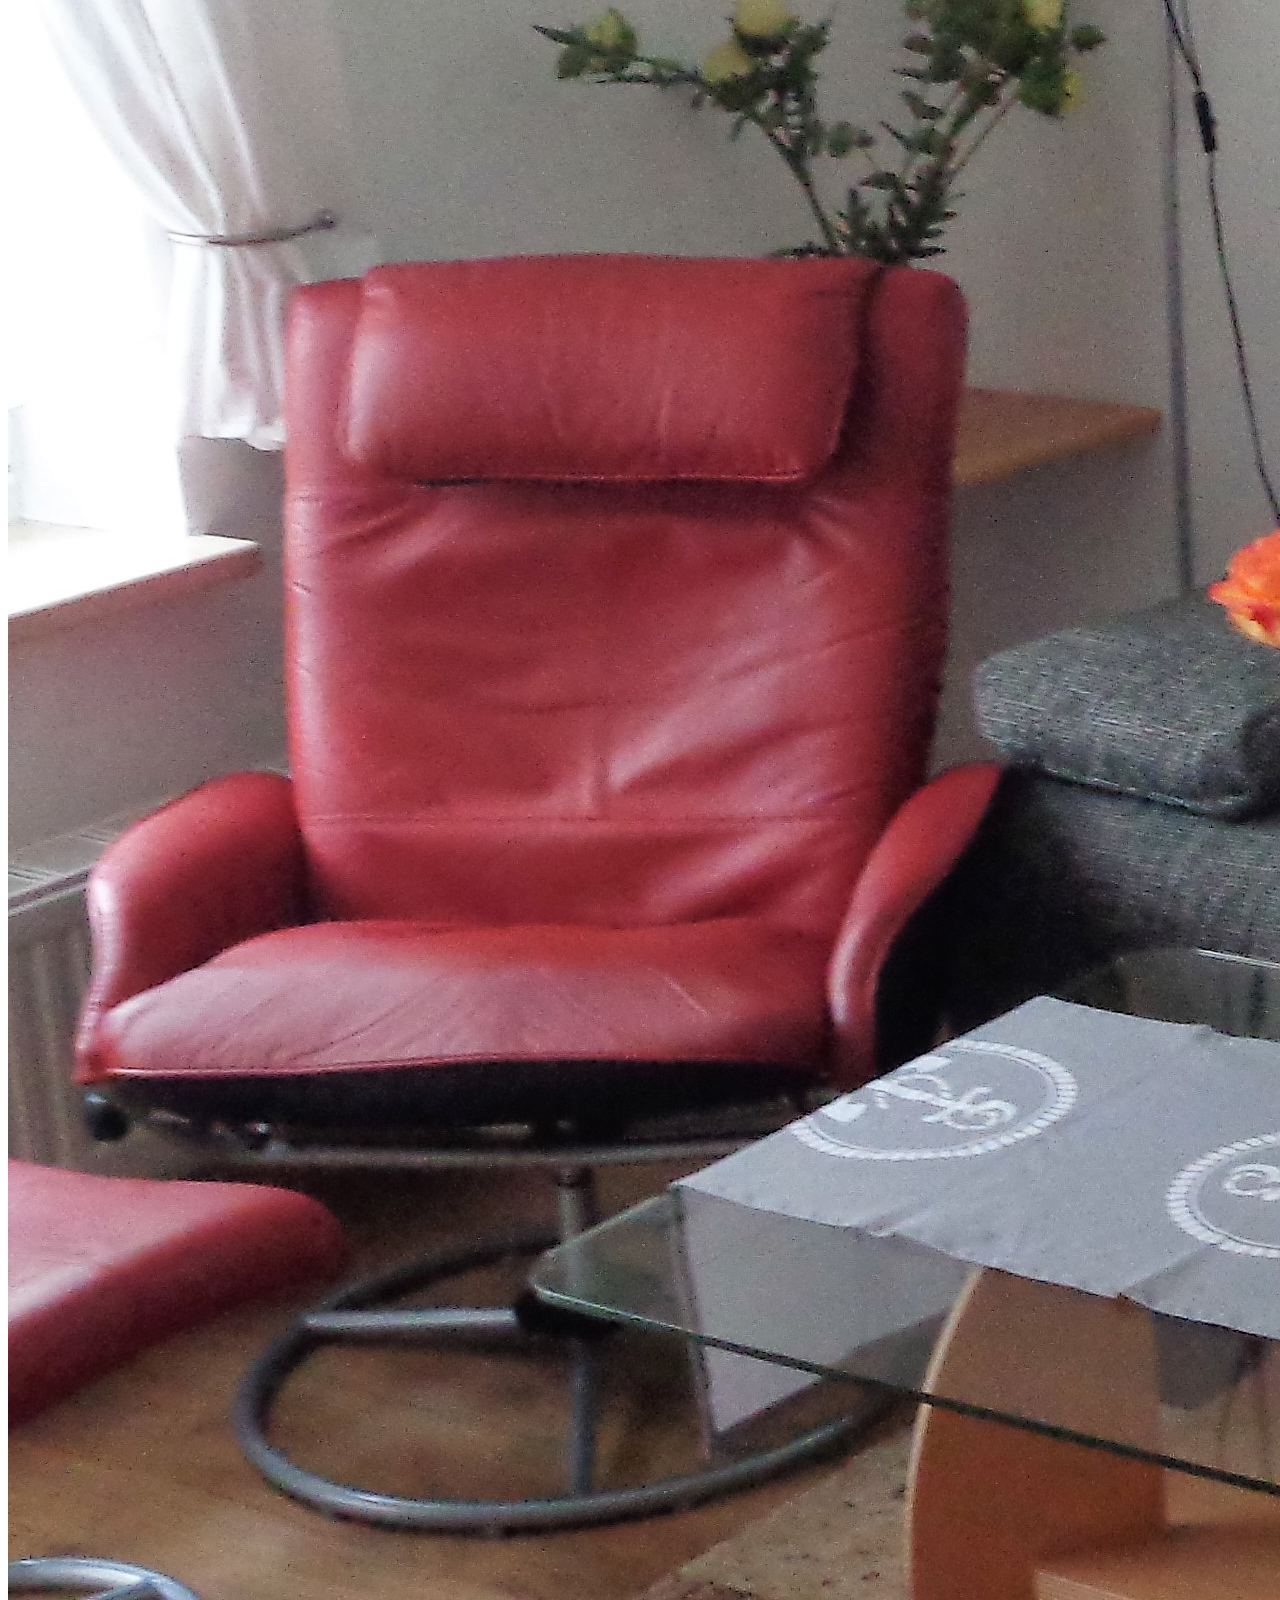
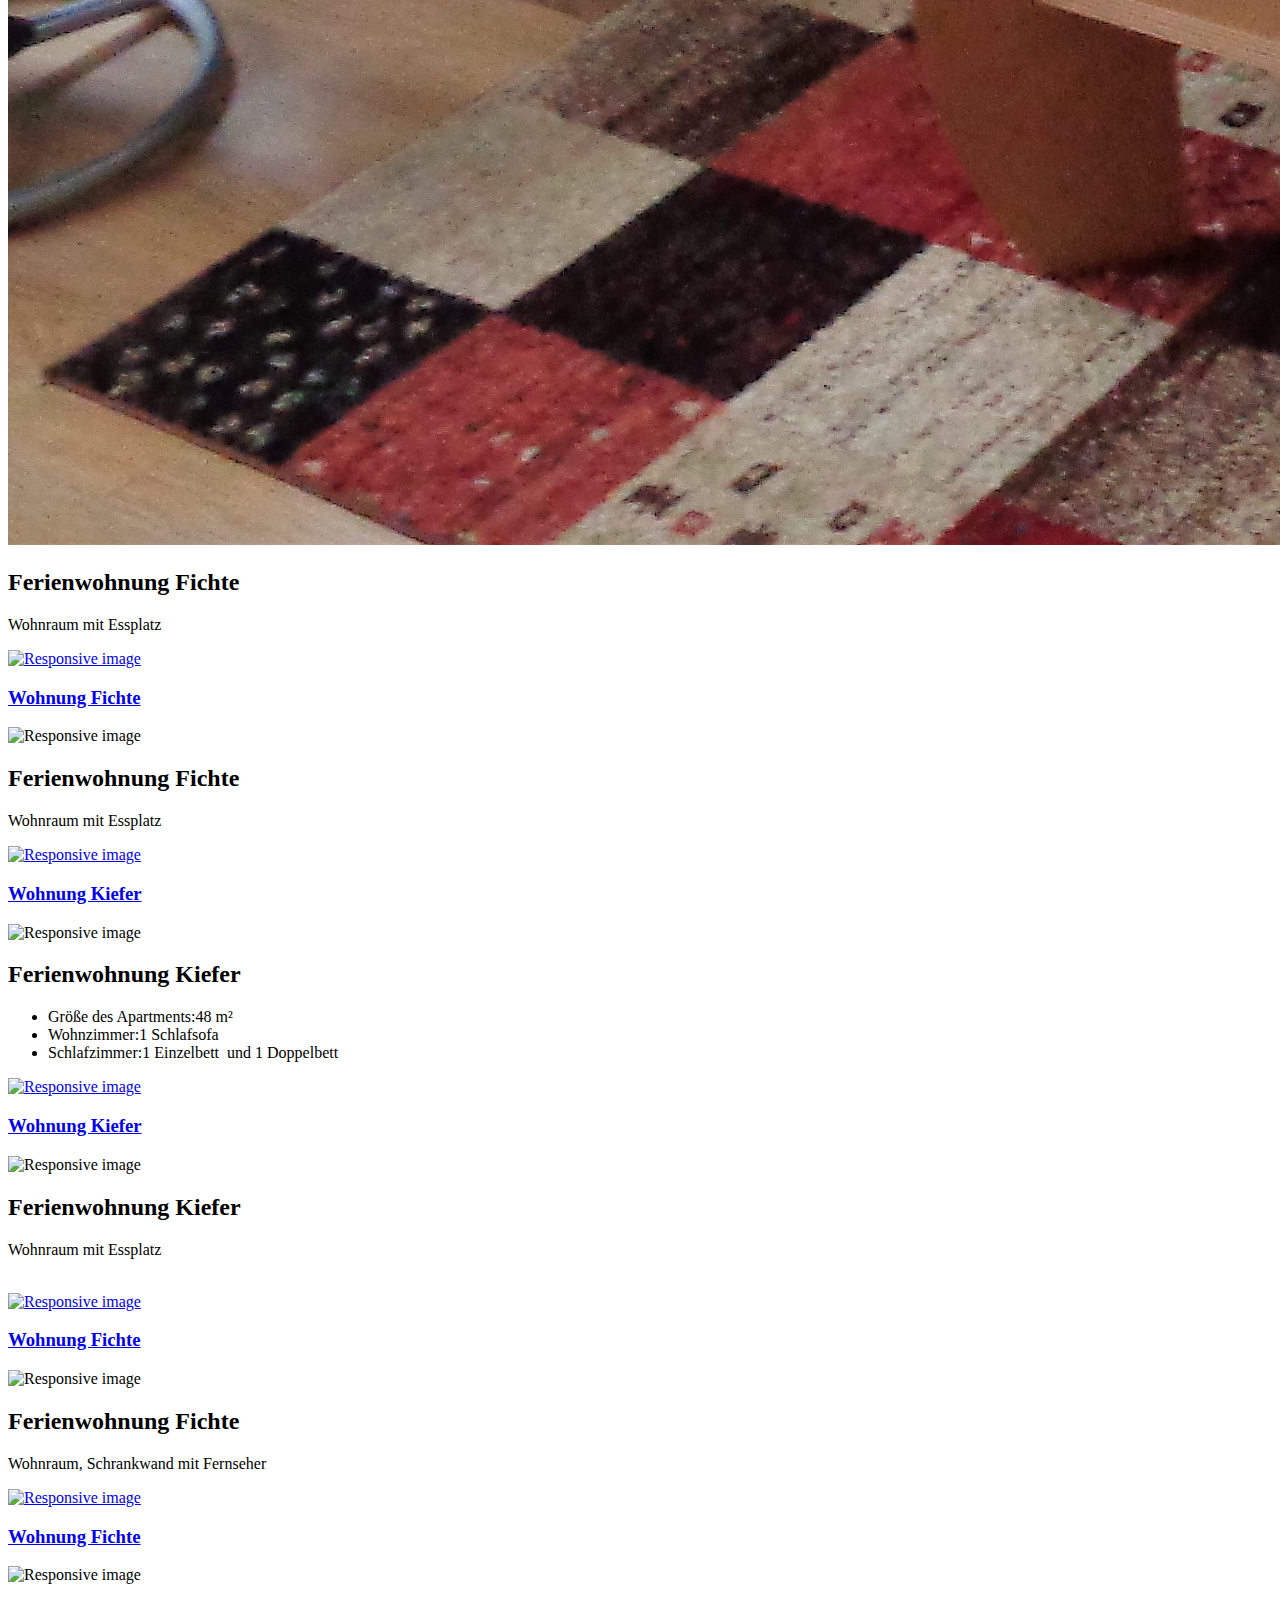
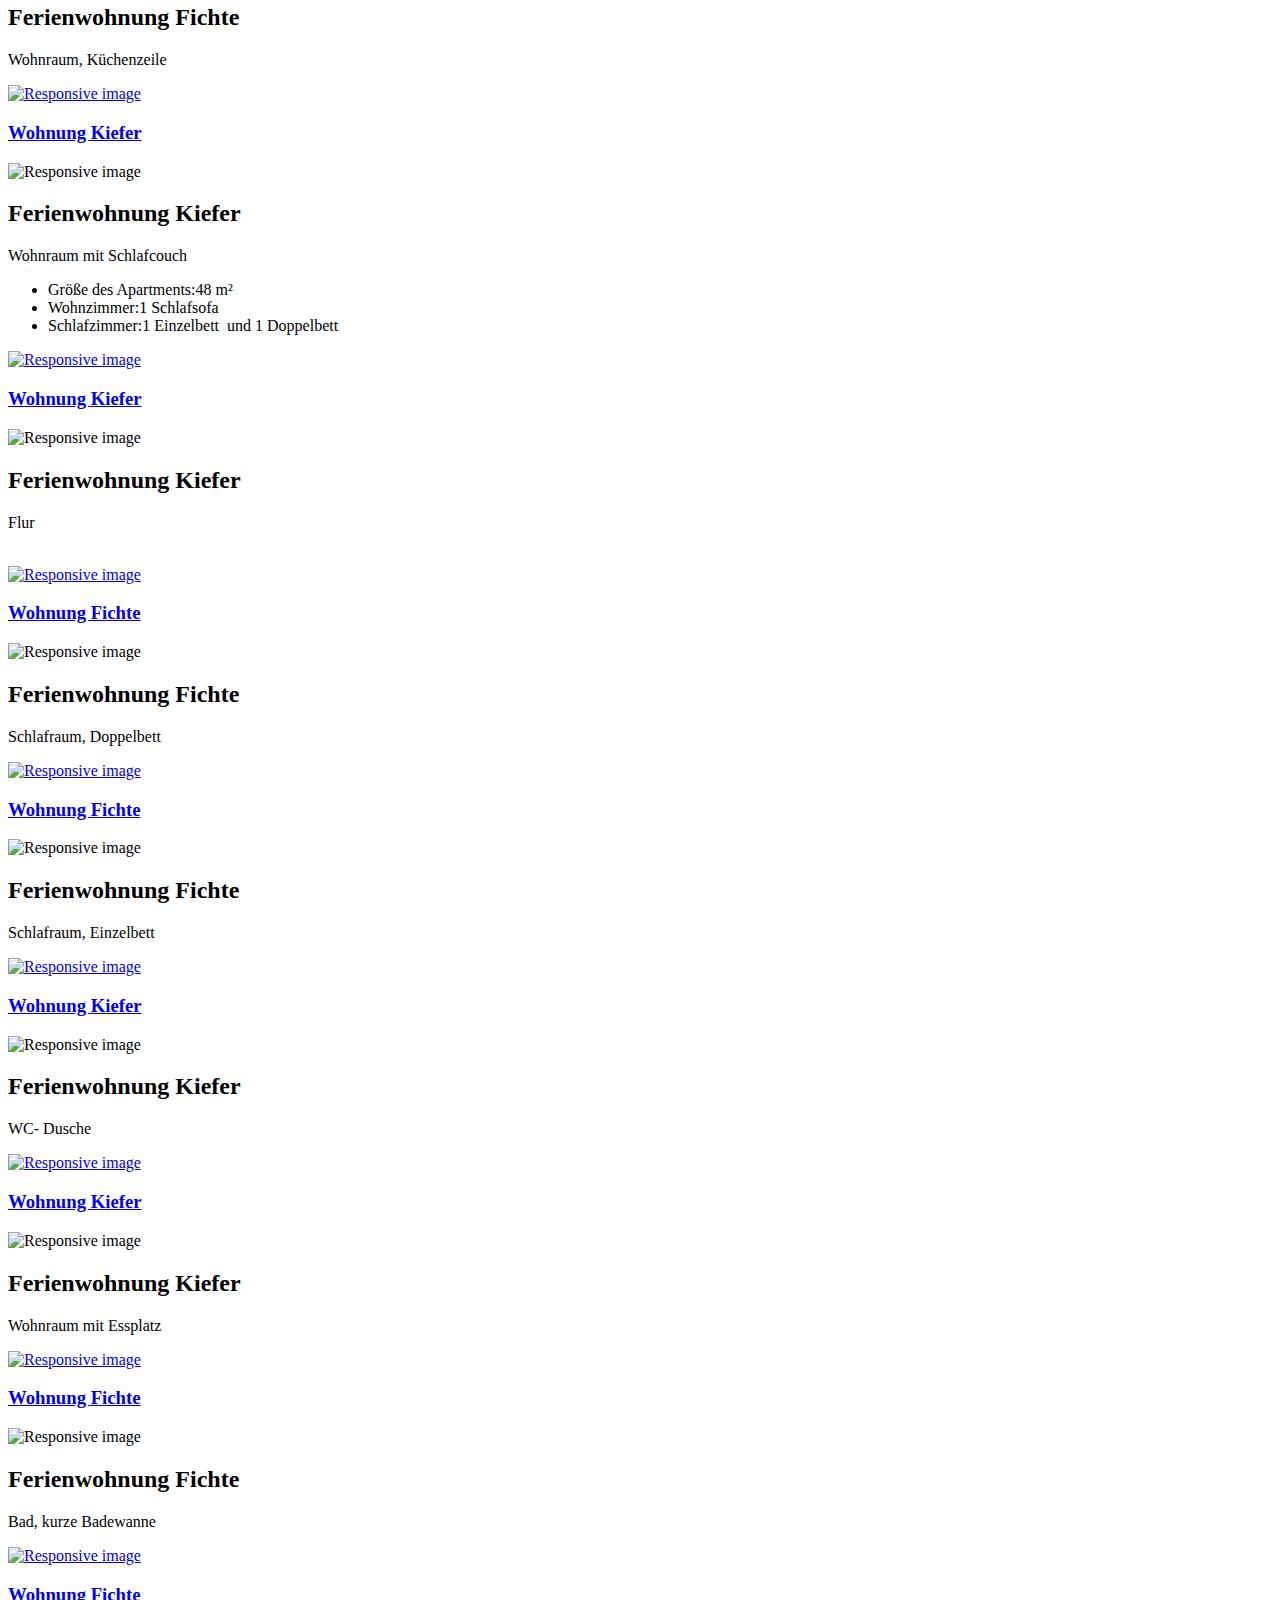
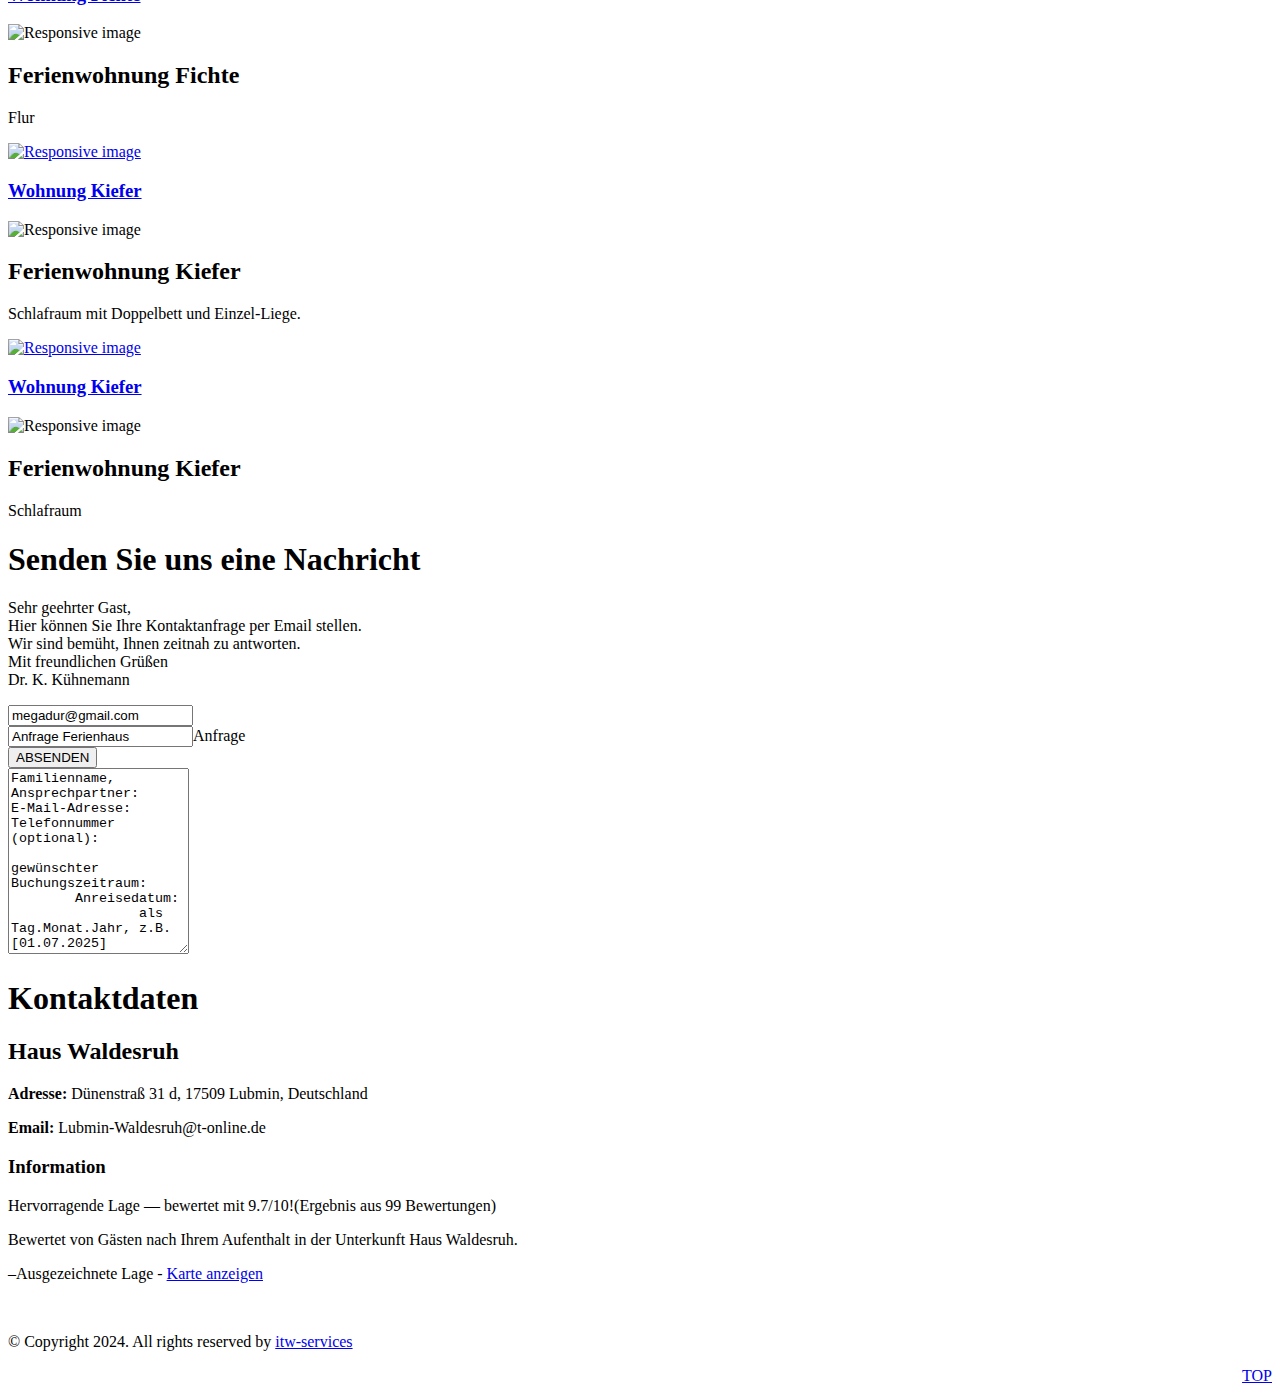
==== commit 42f01ffc: "cccc" ====
--- a/index.html
+++ b/index.html
@@ -72,8 +72,7 @@
 						Heringsdorf, 62 km von der Unterkunft Haus Waldesruh entfernt.
 						</br>
 
-						Gäste schätzen die Lage besonders, sie haben diese mit 9,6 für einen Aufenthalt zu zweit
-						bewertet.</p>
+						Gäste schätzen die Lage besonders für einen Aufenthalt zu zweit.</p>
 				</div>
 			</div>
 			<div class="tiles">
